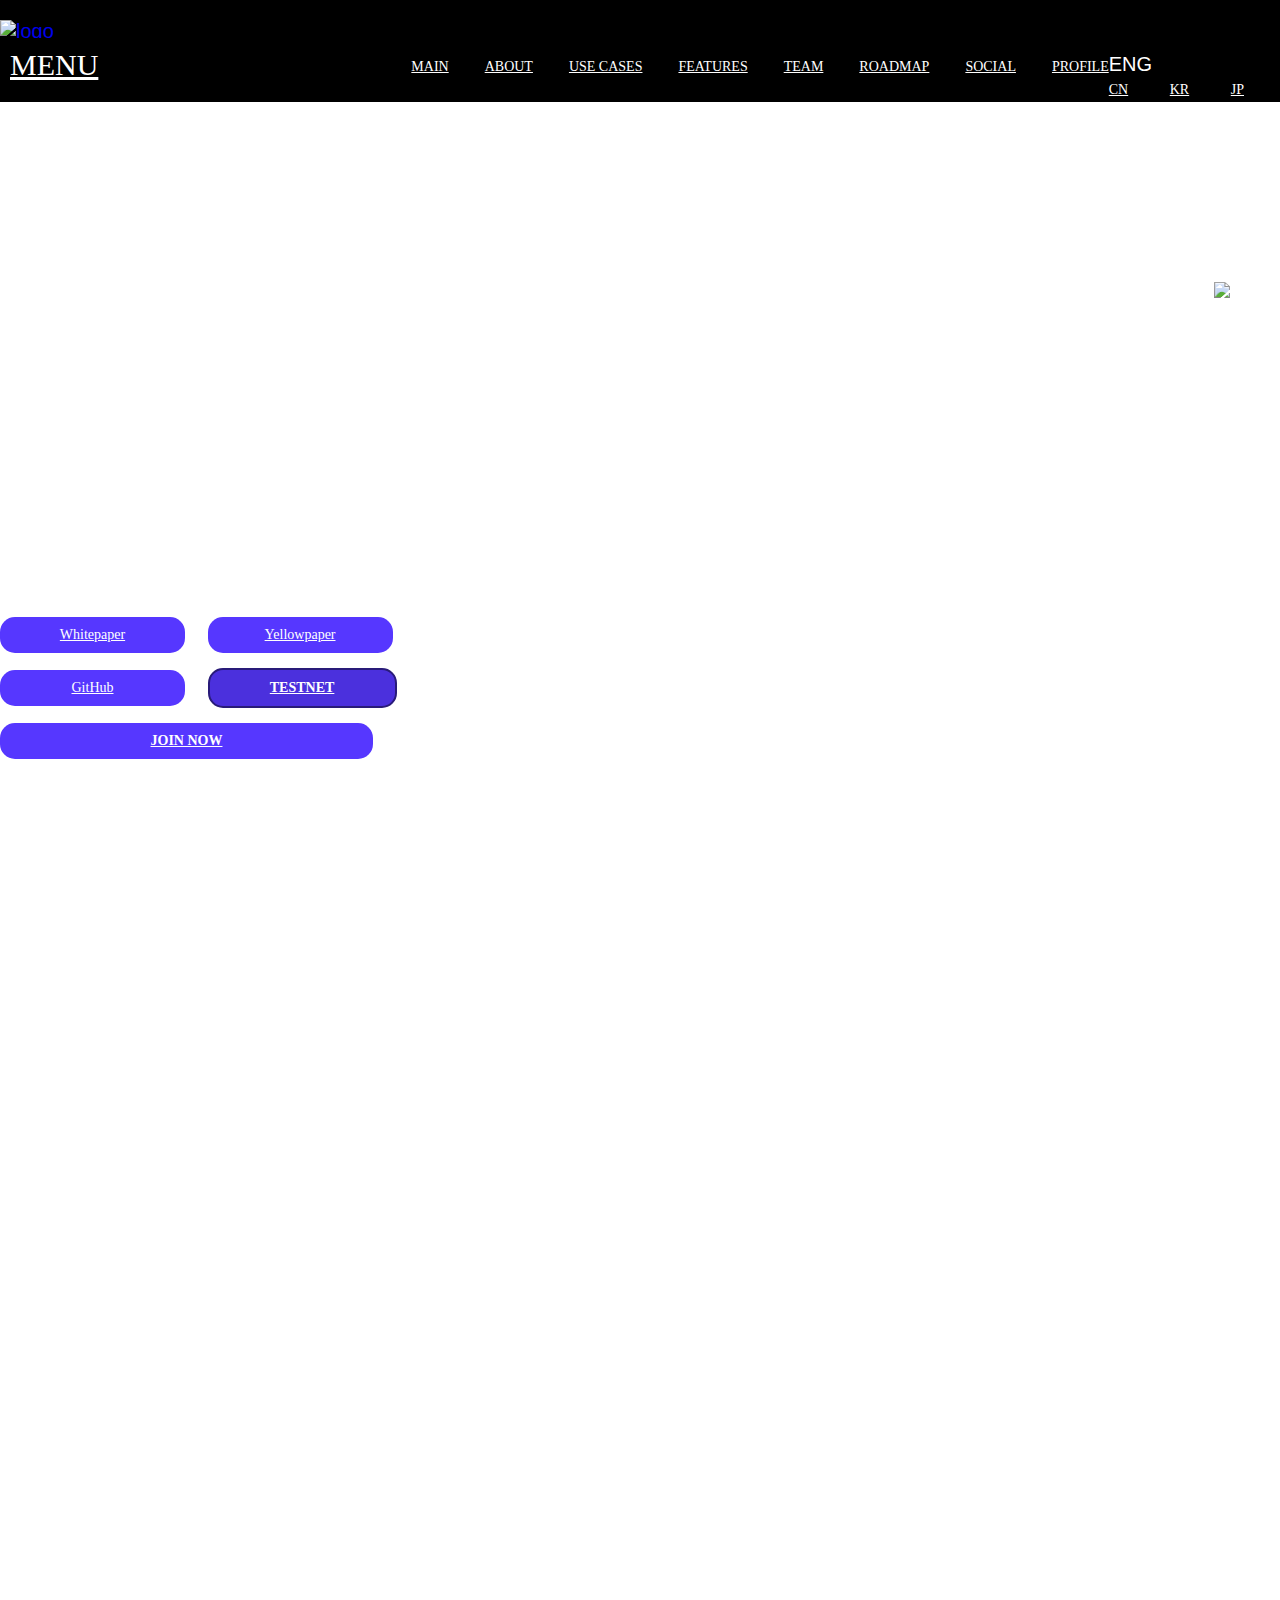
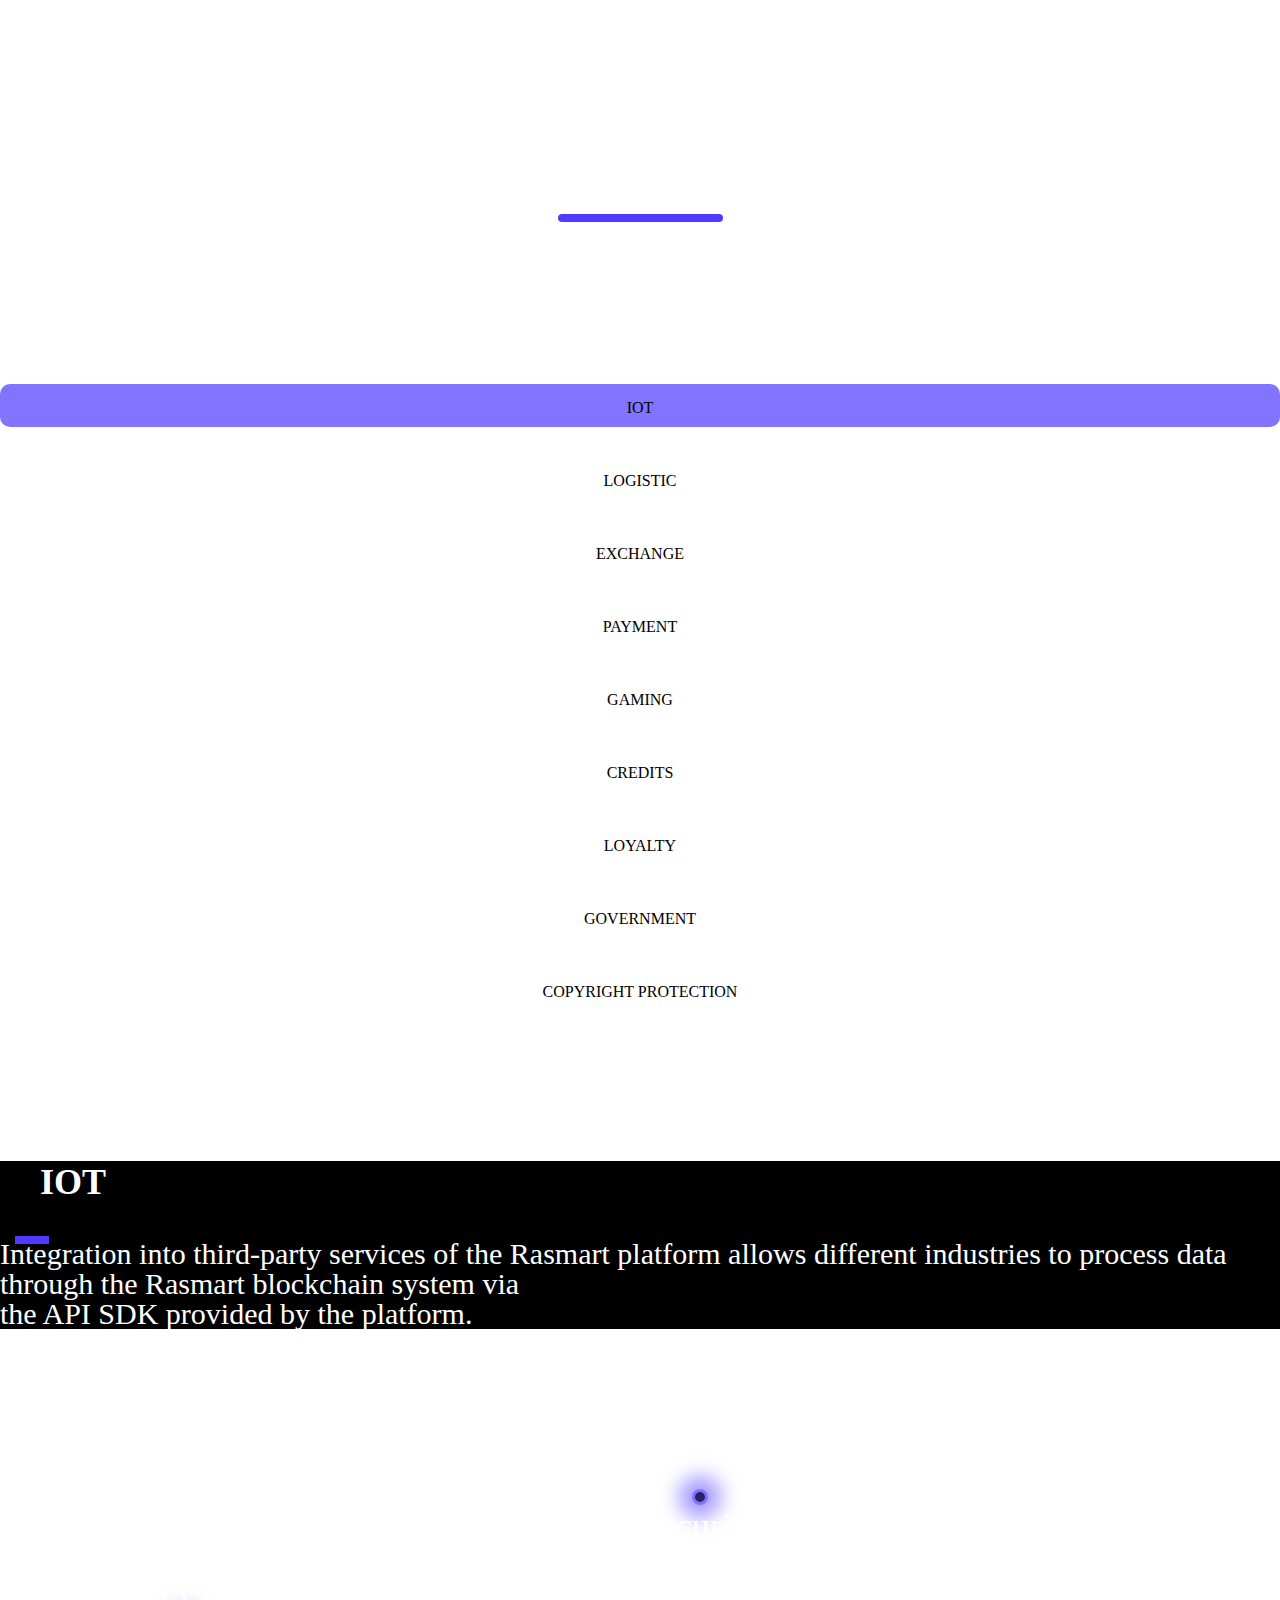
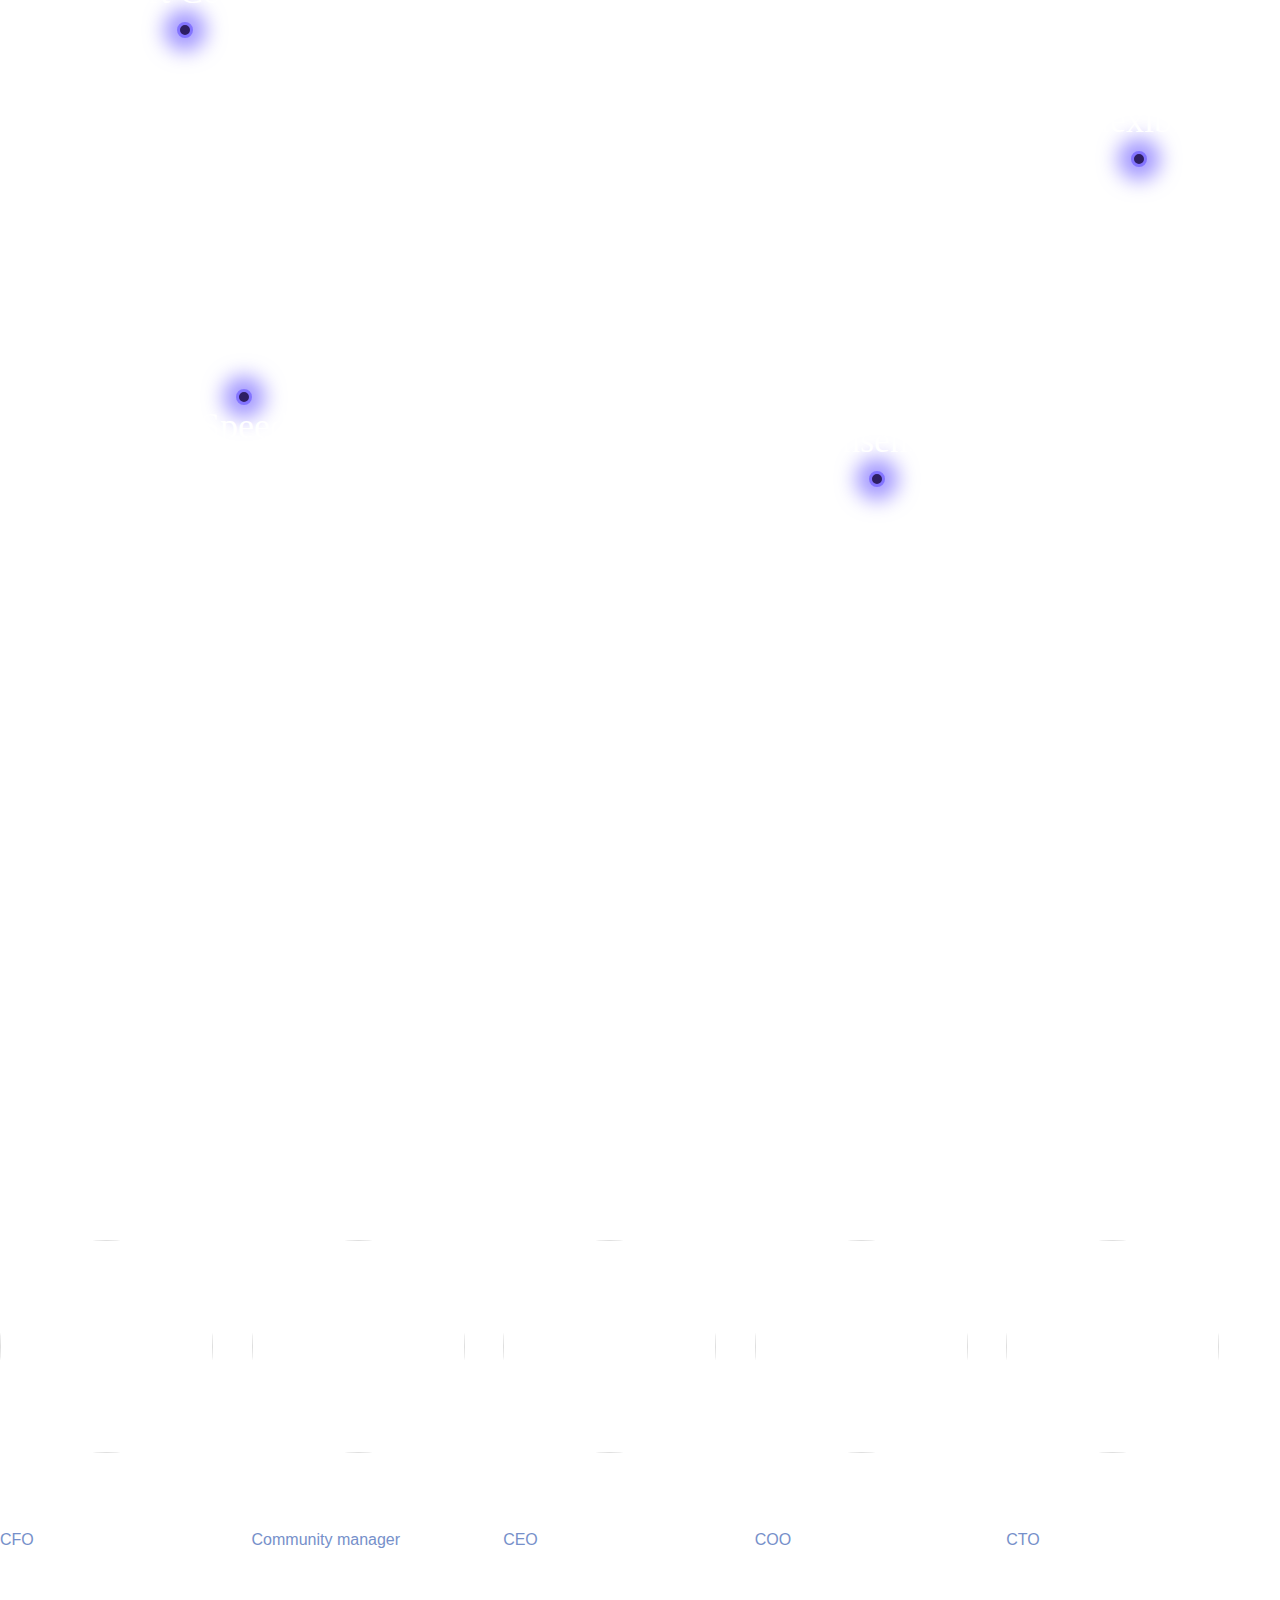
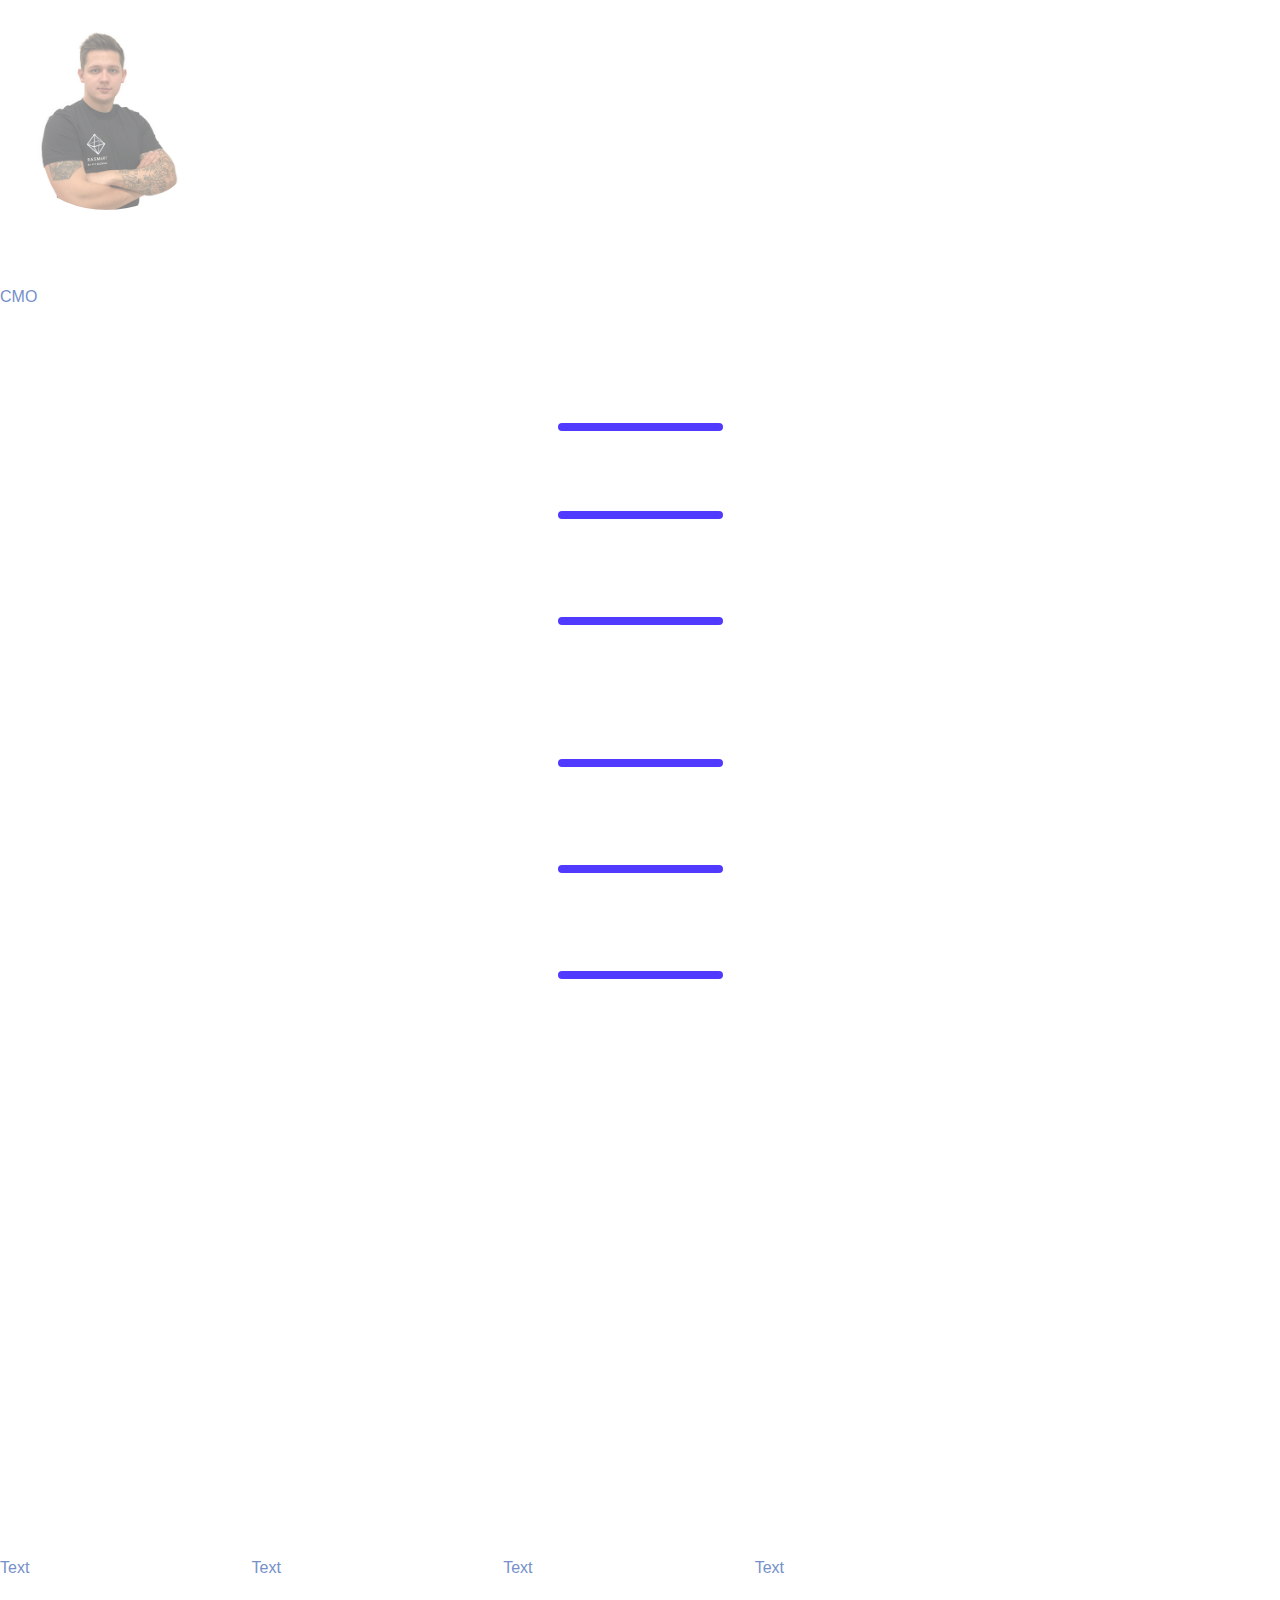
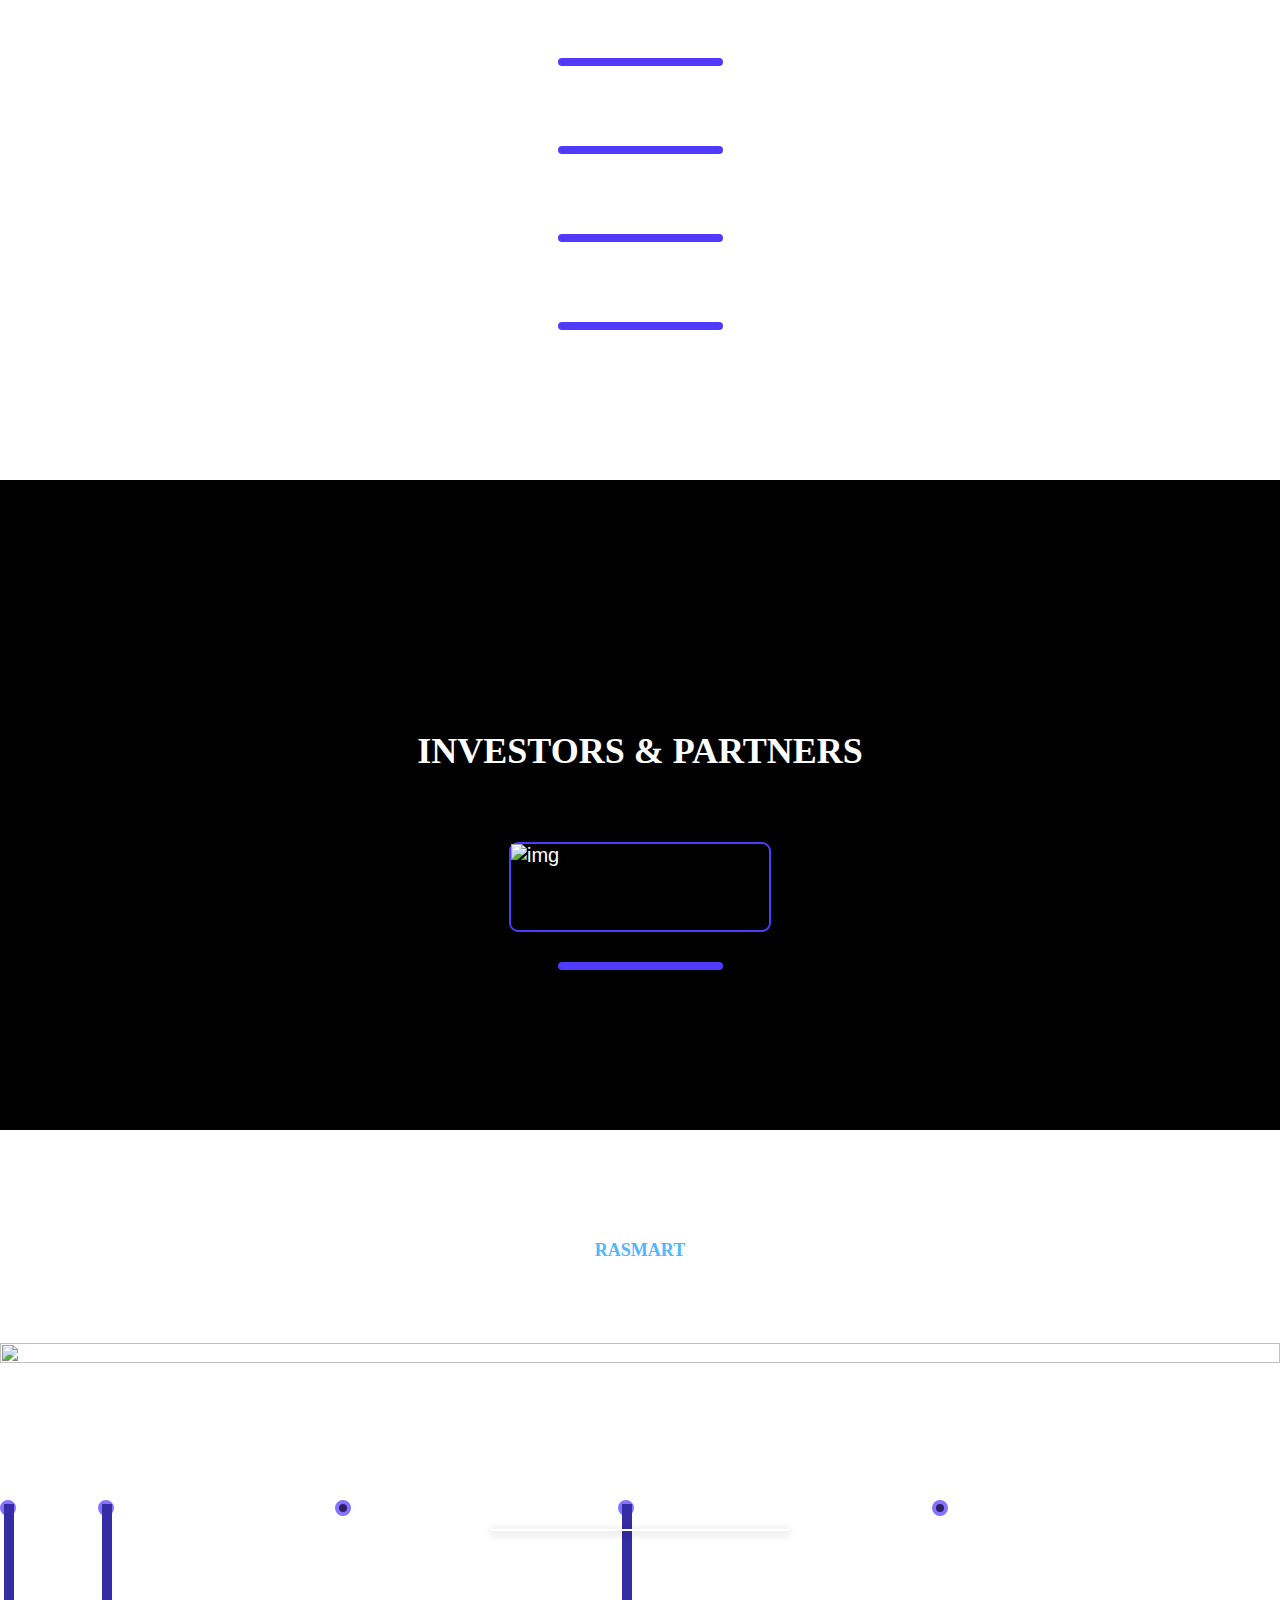
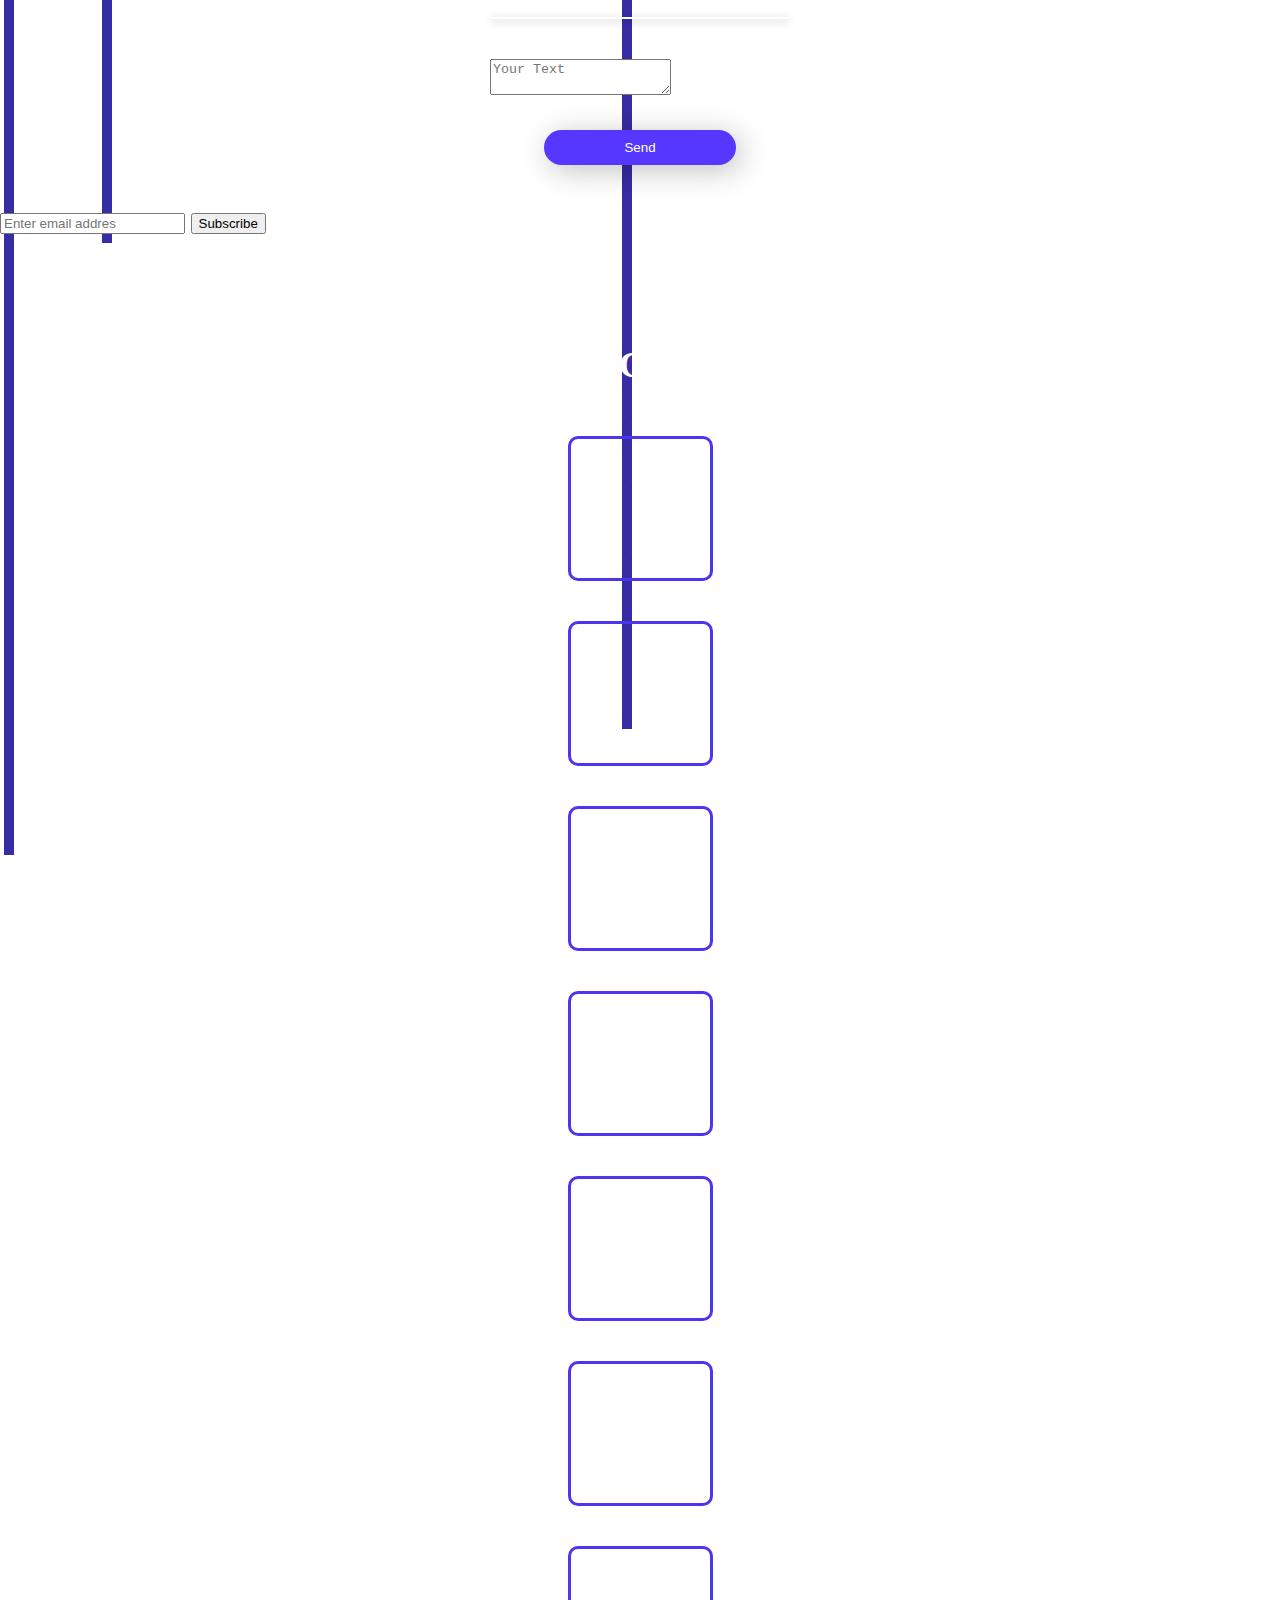
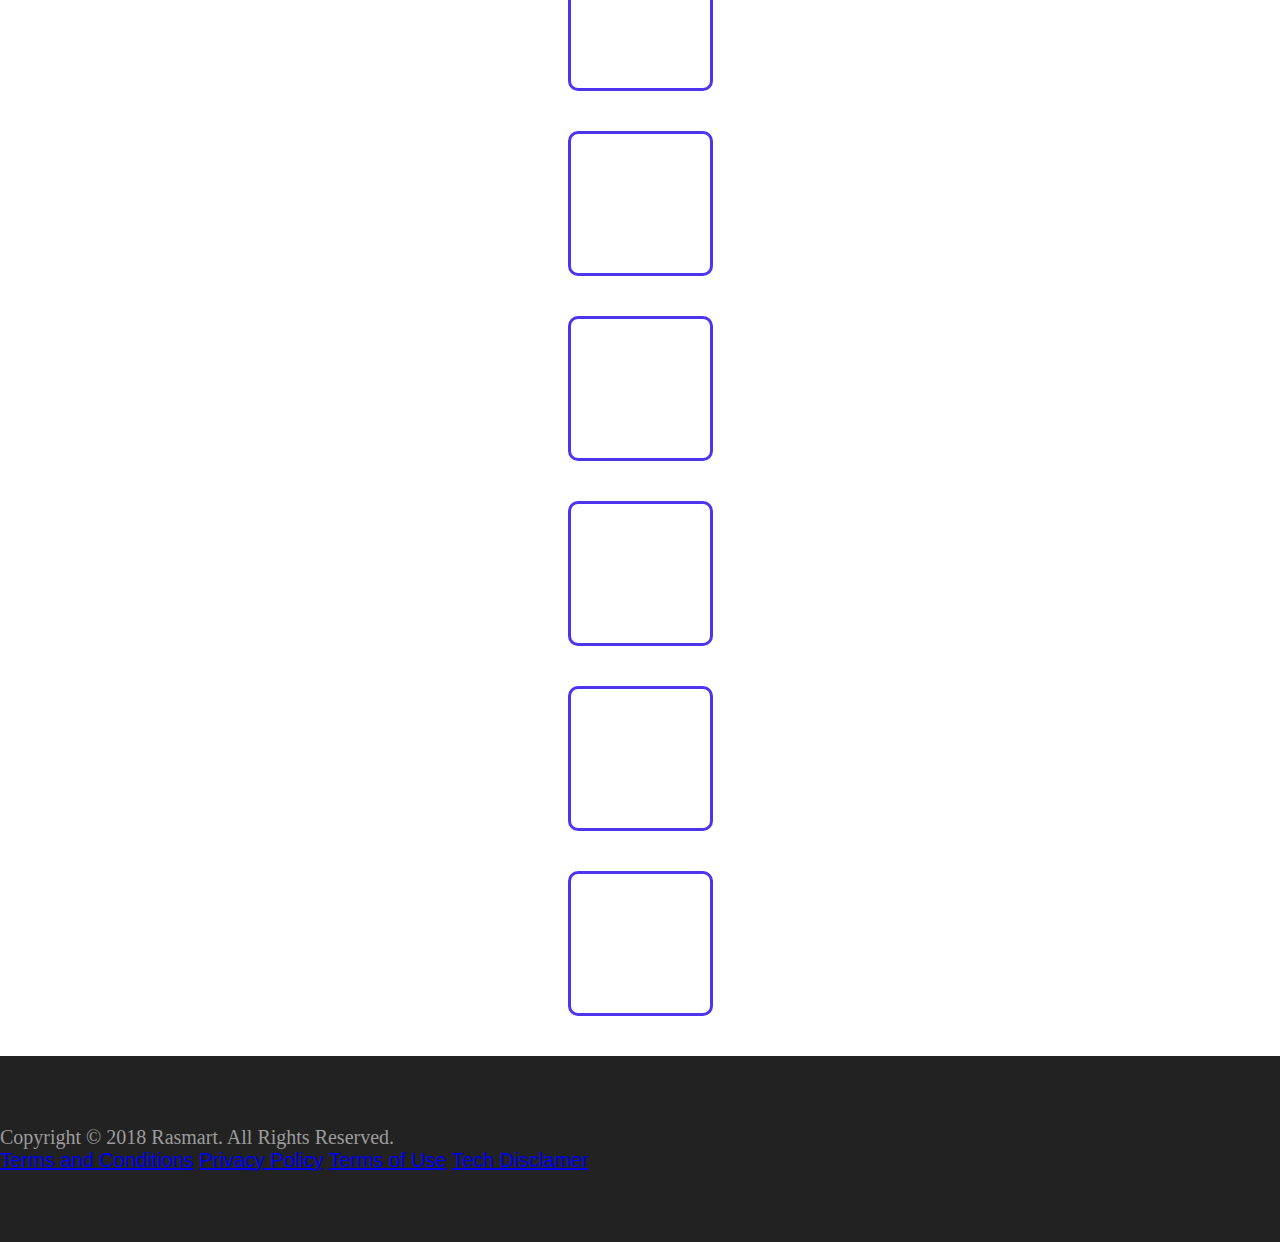
==== index.html @ b62a3954 "updated website" ====
<!DOCTYPE html>
<html lang="en">
<head>

<!-- Global site tag (gtag.js) - Google Analytics -->
<script async src="https://www.googletagmanager.com/gtag/js?id=UA-129917998-1"></script>
<script>
  window.dataLayer = window.dataLayer || [];
  function gtag(){dataLayer.push(arguments);}
  gtag('js', new Date());

  gtag('config', 'UA-129917998-1');
</script>


	<meta charset="UTF-8">
	<meta name="viewport" content="width=device-width, initial-scale=1">
	<meta name="description" content="Blockchain Rasmart specialized in expanding the potential of using financial services on the basis of a distributed registry, self-executing smart contracts and cryptocurrencies">

	<title>Rasmart -  Blockchain Platform</title>

	<link rel="stylesheet" href="https://use.fontawesome.com/releases/v5.2.0/css/all.css" integrity="sha384-hWVjflwFxL6sNzntih27bfxkr27PmbbK/iSvJ+a4+0owXq79v+lsFkW54bOGbiDQ" crossorigin="anonymous">
	<link rel="stylesheet" href="css/bootstrap.min.css">
	<link rel="stylesheet" href="css/sweetalert.css">
	<link rel="stylesheet" href="css/slick.css">
	<link rel="stylesheet" href="css/jquery.fancybox.min.css">
	<link rel="stylesheet" href="css/slick-theme.css">
	<link rel="stylesheet" href="css/fonts.css">
	<link rel="stylesheet" href="css/main.css">
	<link rel="stylesheet" href="css/media.css">


</head>
<body>



<header>
	<div class="header_top">
		<div class="container">
			<div class="row">
				<div class="col-lg-3 col-12 text-center">
					<a href="#"><img src="img/logo.png" alt="logo"></a>
				</div>
		        <div class="col-lg-9 d-none d-lg-block p0">
					<nav class="text-center">
						<ul class="nav_list text-center">
							<li class="nav_item">
								<a href="#main">Main</a>
							</li>
							<li class="nav_item">
								<a href="#video">About</a>
							</li>
							<li class="nav_item">
								<a href="#case">Use Cases</a>
							</li>
							<li class="nav_item">
								<a href="#features">Features</a>
							</li>
							<li class="nav_item">
								<a href="#team">Team</a>
							</li>
							<li class="nav_item">
								<a href="#timeline_sec">Roadmap</a>
							</li>
							<li class="nav_item">
								<a href="#social">Social</a>
							</li>
							<li class="nav_item ">
								<a href="/profile" class="PNEXB">PROFILE</a>
							</li>
							<li class="nav_item" >
								<div class="dropdown-lang">
								  <div class="dropbtn-lang">ENG</div>
								  <div class="dropdown-lang-content">
								    <a href="#">CN</a>
								    <a href="#">KR</a>
								    <a href="#">JP</a>
								  </div>
								</div>
							</li>
						</ul>
					</nav>
				</div>
			</div>

			<div class="row d-block d-lg-none text-center">
				<div class="col-12">
					<div class="mobmenu">
					  <ul>
					    <li class="dropdown">
					      
					      <a href="#" data-toggle="dropdown">Menu</a>
					      <input type="checkbox"/>
					      <ul class="dropdown-menu_list">
					        	<li class="nav_item">
								<a href="#main">Main</a>
							</li>
							<li class="nav_item">
								<a href="#video">About</a>
							</li>
							<li class="nav_item">
								<a href="#case">Use Cases</a>
							</li>
							<li class="nav_item">
								<a href="#features">Features</a>
							</li>
							<li class="nav_item">
								<a href="#team">Team</a>
							</li>
							<li class="nav_item">
								<a href="#timeline">Roadmap</a>
							</li>
							<li class="nav_item">
								<a href="#social">Social</a>
							</li>
							<li class="nav_item vbn">
								<a href="/profile" class="PNEXB">PROFILE</a>
							</li>
							<li>
								<div class="dropdown-lang">
								  <div class="dropbtn-lang">ENG</div>
								  <div class="dropdown-lang-content">
								    <a href="#">CN</a>
								    <a href="#">KR</a>
								    <a href="#">JP</a>
								  </div>
								</div>
							</li>
					      </ul>
					    </li>
					  </ul>
					</div>

					

				</div>
			</div>

			

		</div>
	</div>

	<div class="header_main" id="main">
		<div class="container">
			<div class="row">
				<div class="col-12">
					<div class="site_name">
						RASMART
					</div>
					<h1>
						Smart ways <br> to the Future.
					</h1>
				</div>	
			</div>

			<div class="row">
				<div class="col-lg-5 col-12">
					<div class="header__btn_wrapper">
						<a href="doc/WhitePaper.pdf" class="header__btn" target="_blank">Whitepaper</a>
						<a href="#" class="header__btn mr0 soon_btn">Yellowpaper</a>
					</div>
				</div>
			</div>

			<div class="row">
				<div class="col-lg-5 col-12">
					<div class="header__btn_wrapper">
						<a href="https://github.com/Ra-Smart" class="header__btn">GitHub</a>
						<a href="#" class="header__btn mr0 upper testnet_animat soon_btn" 
					><b>Testnet</b></a>
					
					</div>
				</div>
			</div>
			<div class="row">
				<div class="col-lg-5 col-12">
					<div class="header__btn_wrapper">
						<a href="/profile" class="header__btn_big"><b>JOIN NOW</b></a>
					</div>
				</div>
			</div>


			<img src="img/header_figur.png" alt="figure" class="header_figure d-none d-lg-block">
		</div>
	</div>
</header>

<section class="video_section" id="video">




	<div class="container">
		<div class="row text-center">
			<div class="col-12">
				<h2>
					Rasmart is a platform built on  Blockchain 	technologies.
				</h2>

				<div class='play_btn_box'>
				  <a href="youtube" data-fancybox="video" class='playBut'>
				    
				<!-- Generator: Adobe Illustrator 19.0.0, SVG Export Plug-In  -->
				<svg version="1.1"
					 xmlns="http://www.w3.org/2000/svg" xmlns:xlink="http://www.w3.org/1999/xlink" xmlns:a="http://ns.adobe.com/AdobeSVGViewerExtensions/3.0/"
					 x="0px" y="0px" width="60px" height="60px" viewBox="0 0 213.7 213.7" enable-background="new 0 0 213.7 213.7"
					 xml:space="preserve">

				<polygon class='triangle' id="XMLID_18_" fill="none" stroke-width="7" stroke-linecap="round" stroke-linejoin="round" stroke-miterlimit="10" points="
					73.5,62.5 148.5,105.8 73.5,149.1 "/>
				  
				<circle class='circle' id="XMLID_17_" fill="none"  stroke-width="7" stroke-linecap="round" stroke-linejoin="round" stroke-miterlimit="10" cx="106.8" cy="106.8" r="103.3"/>
				</svg>
  
				  </a>
			</div>
			</div>	
		</div>
	</div>	
</section>

<section class="cases" id="case">
	<div class="container">
		<div class="row text-center">
			<div class="col-12">
				<div class="casee_info">
					Rasmart specialized in expanding the potential of using financial services on the basis of a distributed registry, self-executing smart contracts and cryptocurrencies.
				</div>
			</div>
		</div>

		<div class="row">
			<div class="col-12">
				<h2 class="cases_title">
					USE CASES
				</h2>
			</div>
		</div>

		<div class="row ">
			<div class="col-md-4 col-sm-6 col-12">
				<a class="cases_btn IOT btnback" >IOT</a>
			</div>
			<div class="col-md-4 col-sm-6 col-12">
				<a class="cases_btn logistic" >logistic</a>
			</div>
			<div class="col-md-4 col-sm-6 col-12">
				<a class="cases_btn exchange " >exchange </a>
			</div>
			<div class="col-md-4 col-sm-6 col-12">
				<a class="cases_btn payment" >payment</a>
			</div>
			<div class="col-md-4 col-sm-6 col-12">
				<a class="cases_btn gaming" >Gaming</a>
			</div>
			<div class="col-md-4 col-sm-6 col-12">
				<a class="cases_btn credits" >Credits</a>
			</div>
			<div class="col-md-4 col-sm-6 col-12">
				<a class="cases_btn loyalty" >Loyalty</a>
			</div>
			<div class="col-md-4 col-sm-6 col-12">
				<a class="cases_btn government" >Government</a>
			</div>
			<div class="col-md-4 col-sm-6 col-12">
				<a class="cases_btn copyright" >Copyright protection</a>
			</div>
			<div id="scroll_text"></div>
		</div>
		
	</div>
</section>

<section class="cases_text">
	<div class="container">
		<div class="row">
			<div class="col-12">
				<div class="cases__content_box iot-content">
					<h3 id="iot" id="iot">
						IOT
					</h3>
					<p class="cases__content_text">
						Integration into third-party services of the Rasmart platform allows different industries to process data through the Rasmart blockchain system via <br>the API SDK provided by the platform.
					</p>
				</div>
				<div class="cases__content_box logistic-content hide">
					<h3>
						Logistic
					</h3>
					<p class="cases__content_text">
						Development of automated systems adapted to the client providing distribution of goods with an integrated SLA delivery agent. <br> 
						This will ensure transparent control over employees,<br> 
						Automation of processes using smart contracts with the possibility of automatic reconciliation, expedited settlement and automatic control of execution. 

					</p>
				</div>
				<div class="cases__content_box exchange-content hide">
					<h3>
						Exchange 
					</h3>
					<p class="cases__content_text">
						Automation of payment systems of the banking industry with
						the possibility of scaling at the level of a separate unit and
						inter-branch exchange. Opportunities A unified protocol for the
						issue, storage, transfer of financial assets Distributed network
						with a public registry system of accounts with public and
						private keys. Security systems. Built-in programming language
						for creating services.
					</p>
				</div>
				<div class="cases__content_box payment-content hide">
					<h3>
						Payment system 
					</h3>
					<p class="cases__content_text">
						Use of RAS cryptocurrency for calculations. The business can use the RAS cryptocurrency as a payment unit between the parties of the transactions.
						<br>
						This will enable automatic exchange of  RAS for fiat and other currencies through the exchange's API. Using other cryptocurrencies for transfers.


					</p>
				</div>
				<div class="cases__content_box gaming-content hide">
					<h3>
						Gaming
					</h3>
					<p class="cases__content_text">
						Blockchain 	nologies will increase trust in game services due to openness and guarantee of preventing fraud by the organizators.  <br>
						Blockchain provides the ability to perform transactions not from bank cards and accounts, but using Rasmart coins (RAS), that is, the crypto currency is used as a settlement facility inside the game.

					</p>
				</div>
				<div class="cases__content_box credits-content hide">
					<h3>
						Credits 
					</h3>
					<p class="cases__content_text">
						Loans for individuals and legal entities in cryptocurrency with the use of a robot based on a smart contract. Processing of Borrowers. 	<br>
						Processing of applications is conducted not on the server of the Lender, but in the blockchain. The decision will be taken by a smart contract based on credit history and scoring services. Extradition in cryptocurrency.

					</p>
				</div>
				<div class="cases__content_box loyalty-content hide">
					<h3>
						Loyalty 
					</h3>
					<p class="cases__content_text">
						Traditional loyalty programs are difficult to maintain and inconvenient for users. Blockchain Rasmart, being an operating platform of a new type, is able to change the situation Blockchain Rasmart can act as an operating platform where all interaction occurs, and tokens released on the platform are scores accrued for actions. 

					</p>
				</div>
				<div class="cases__content_box government-content hide">
					<h3>
						Government  
					</h3>
					<p class="cases__content_text">
						Payment of utility bills through the system, decentralized
						encrypted storage.
					</p>
				</div>
				<div class="cases__content_box copyright-content hide">
					<h3>
						Copyright protection
					</h3>
					<p class="cases__content_text">
							nology allows to register information about a work in an
						unchanged and decentralized network of detachments. The
						service user downloads a unique number (hash) of a work
						created using a special program.<br><br>
						The rightsholder places this number in the distributed registry
						of the Rasmart blockchain After the data on authorship are
						recorded in the blockchain, it is no longer possible to change
						them. Data specified in the blockchain can not be changed
						Availability of the service - the record about authorship can be
						made by any participant of the system, reading information is
						free. Secure storage and updating of data on digital objects of
						intellectual property. Protection of both the author and the user
						from violations of their rights.
					</p>
				</div>
			</div>
		</div>
	</div>
</section>


<section class="figure_sec" id="features">
	<div class="container">
		<div class="row">
			<div class="col-12">
				<div class="figure_sec_wrapper">
					
					<div class="line_content_wrapper flexible_block">
						<div class="link_line flexibleline">
							<img src="img/flexibleline.png" alt="">
						</div>

						<div class="figure_sec_text">
							Flexible
							<div class="figure_sec_point figure_info-win" data-figure_info-win="Cross-platform API allowing to implement <br> the process  of integration with <br>platforms realized with the
							use of various <br>	nological approaches."></div>
						</div>
					</div>


					<div class="line_content_wrapper security_block">
						<div class="link_line securityline">
							<img src="img/securityline.png" alt="" class="d-none d-md-block">
							<img src="img/securityline1.png" alt="" class="d-block d-md-none">
						</div>

						<div class="figure_sec_text">
							<div class="figure_sec_point figure_info-win" data-figure_info-win="
							- Hash-function <br>
							- Blake2s <br>
							- Digital signature scheme(Elliptical curves)"></div>
							Security
						</div>
					</div>

					<div class="line_content_wrapper contact_block">
						<div class="figure_sec_text figure_sec_text-contact">
							Own Smart Contracts
							<div class="figure_sec_point figure_info-win" data-figure_info-win="
							- Small <br>
							- Fast <br>
							- Protected from malicious modifications<br>
							- Lua-based<br>
							- Proprietary standard and sdk
							"></div>
							
						</div>
						<div class="link_line contactline">
							<img src="img/contactline.png" alt="">
						</div>
					</div>

					<div class="line_content_wrapper consensus_block">
						<div class="figure_sec_text">
							Consensus
							<div class="figure_sec_point figure_info-win" data-figure_info-win="Modified algorithm of Byzantine generals <br> (with the mechanism of secure <br>selection of
							candidates for trusted nodes)"></div>
							
						</div>
						<div class="link_line consensusline">
							<img src="img/consensusline.png" alt="" class="d-none d-md-block">
							<img src="img/consensusline1.png" alt="" class="d-block d-md-none">

						</div>
					</div>

					<div class="line_content_wrapper speed_block">
						<div class="figure_sec_text">
							
							<div class="figure_sec_point figure_info-win" data-figure_info-win="
							- High transaction processing speed <br> 
							- Low loss percentage"></div>
							Speed
						</div>
						<div class="link_line speedline">
							<img src="img/speedline.png" alt="">
						</div>
					</div>
					
						<img src="img/figure_sec.png" alt="" class="figure_sec_main-figure">
					
				</div>
			</div>	
		</div>
	</div>
</section>

<section class="team-advisors">
	<div class="container">
		<div class="row text-center">
			<div class="col-12">
				<h2 id="team">
					TEAM
				</h2>
			</div>
		</div>
		<div class="row">
			<div class="col-xl-10 col-12 offset-xl-1">
				<div class="team_slider_wrapper">
					<div class="team_slider_foto">
						<div class="team_slider_item text-center">
							<div class="slider_circle_light">
								<img src="img/2.png" alt="">
							</div>
							<h5>
								Svetlana Levshina
							</h5>

							<span class="sp-info">
								CFO
							</span>
						</div>
						<div class="team_slider_item text-center">
							<div class="slider_circle_light">
								<img src="img/4.png" alt="">
							</div>
							<h5>
								Inessa Ten 
							</h5>

							<span class="sp-info">
								Community manager 
							</span>
						</div>
						<div class="team_slider_item text-center">
							<div class="slider_circle_light">
								<img src="img/5.png" alt="">
							</div>
							<h5>
								Alexandr Raag 
							</h5>

							<span class="sp-info">
								CEO 
							</span>
						</div>
						<div class="team_slider_item text-center">
							<div class="slider_circle_light">
								<img src="img/6.png" alt="">
							</div>
							<h5>
								Sergey Safronenko 
							</h5>

							<span class="sp-info">
								COO
							</span>
						</div>
						<div class="team_slider_item text-center">
							<div class="slider_circle_light">
								<img src="img/7.png" alt="">
							</div>
							<h5>
								Dergachev Boris
							</h5>

							<span class="sp-info">
								CTO 
							</span>
						</div>
						<div class="team_slider_item text-center">
							<div class="slider_circle_light">
								<img src="img/8.png" alt="">
							</div>
							<h5>
								Vladislav Cherkasov 
							</h5>

							<span class="sp-info">
								CMO 
							</span>
						</div>
					</div>

					<div class="team_slider_info">
						<div class="team_slide_info text-center">
							<p class="slide_info_text ">
								(MSU) Lomonosov Moscow State University,<br>  27 years of successful business experience,<br> Extensive experience in Venture Capital.
							</p>
						</div>
						<div class="team_slide_info text-center">
							<p class="slide_info_text ">
								Public Relations in Korea
							</p>
						</div>
						<div class="team_slide_info text-center">
							<p class="slide_info_text ">
								Senior C++ developer, <br>Extensive experience in startup.
							</p>
						</div>
						<div class="team_slide_info text-center">
							<p class="slide_info_text ">
								 Russian Academy of National Economy and Public <br> Administration under the President of the Russian <br> Federation, Art Capital Group, Art Pictures Studio, <br> WEIT media.
							</p>
						</div>
						<div class="team_slide_info text-center">
							<p class="slide_info_text ">
								Senior C++ developer, 
								<br>
								have experience in Aeroflot school, MapVis.
							</p>
						</div>
						<div class="team_slide_info text-center">
							<p class="slide_info_text ">
								Crypto-marketer with 2 years of experience <br>working with the blockchain startups.
							</p>
						</div>
					</div>
				</div>
			</div>
		</div>


	<!-- Advisors HIDE-->

		<div class="row text-center d-none">
			<div class="col-12">
				<h2 id="advisors">
					Advisors
				</h2>
			</div>
		</div>
		<div class="row d-none">
			<div class="col-xl-10 col-12 offset-xl-1">
				<div class="team_slider_wrapper">
					<div class="team_slider_foto-advisors " id="second">
						<div class="team_slider_item text-center">
							<div class="slider_circle_light">
								
							</div>
							<h5>
								Name
							</h5>

							<span class="sp-info">
								Text
							</span>
						</div>
						<div class="team_slider_item text-center">
							<div class="slider_circle_light">
								
							</div>
							<h5>
								 Name
							</h5>

							<span class="sp-info">
								Text
							</span>
						</div>
						<div class="team_slider_item text-center">
							<div class="slider_circle_light">
								
							</div>
							<h5>
								 Name
							</h5>

							<span class="sp-info">
								Text 
							</span>
						</div>
						<div class="team_slider_item text-center">
							<div class="slider_circle_light">
								
							</div>
							<h5>
								Name
							</h5>

							<span class="sp-info">
								Text 
							</span>
						</div>
					</div>

					<div class="team_slider_info-advisors" >
						<div class="team_slide_info text-center">
							<p class="slide_info_text ">
								TEXT
							</p>
						</div>
						<div class="team_slide_info text-center">
							<p class="slide_info_text ">
								TEXT
							</p>
						</div>
						<div class="team_slide_info text-center">
							<p class="slide_info_text ">
								TEXT
							</p>
						</div>
						<div class="team_slide_info text-center">
							<p class="slide_info_text ">
								TEXT
							</p>
						</div>
					</div>
				</div>
			</div>
		</div>
	</div>	
</section>

<!-- Partners HIDE-->

<section class="partners " id="partners">
	<div class="container">
		<div class="row">
			<div class="col-12">
				<h2 class="partners_title">
					INVESTORS & PARTNERS
				</h2>
			</div>
		</div>

		<div class="row text-center">
				<!-- <div class="col-xl-3 col-lg-4 col-sm-6 col-12">
					<div class="partner_block">
						<img src="img/partner_1.png" alt="img">
					</div>
				</div> -->
				<div class="col-lg-4 offset-lg-4 col-sm-6 offset-sm-3 
				col-12">
					<div class="partner_block">
						<img src="img/partner_1.png" alt="img">
					</div>
				</div>
		</div>

		<div class="partnerl_underline"></div>
	</div>
</section>

<section class="timeline_sec" id="timeline_sec">
	<div class="container ">
		<div class="row">
			<div class="col-12">
				<h2 class="timeline_title">
					ROADMAP
				</h2>
			</div>
		</div>

		<div class="row ">
			<div class="col-12 ">
				<div class="timeline_wrapper">
					<img src="img/timeline2.png" alt="" class="timeline_img
					d-none d-md-block">
					<img src="img/timeline3.png" alt="" class="timeline1_img
					d-block d-md-none">
					
					<div>
						<div class="timeline_circle timeline_circle-first tooltip_timeline">
							<div class="tooltip-down tooltip_timeline-content-down">
			 			   		<div class="tooltip-arrow-down tooltip_timeline-arrow-down"></div>
			    					<div class="tooltip_text text-left">
			    						<div>
			    							<span>1.</span>
											Idea generation
			    						</div>
			    						<div>
			    							<span>2.</span>
											Organization of the team
			    						</div>
			    						<div>
			    							<span>3.</span>
											Development of the functions of the decision-making module
			    						</div>
									</div>
							</div>
						</div>
					</div>

					<div>
						<div class="timeline_circle timeline_circle-second
						tooltip_timeline">
							<div class="tooltip_timeline-content">
			 			   		<div class="tooltip_timeline-arrow"></div>
			    				<div class="tooltip_text text-left">
			    					<div>
			    						<span>1.</span>
										Prototyping of the visual part of the project
			    					</div>
			    					<div>
			    						<span>2.</span>
										Private platform presentation, sale of tokens

			    					</div>
			    					<div>
			    						<span>3.</span>
										Testnet optimization
										Search for partners
			    					</div>
								</div>
							</div>

						</div>
					</div>

					<div>
						<div class="timeline_circle timeline_circle-third
						tooltip_timeline">
							<div class="tooltip-down tooltip_timeline-content-down">
			 			   		<div class="tooltip-arrow-down tooltip_timeline-arrow-down"></div>
			    				<div class="tooltip_text text-left">
			    					<div>
			    						<span>1.</span>
										Refinement decision module
			    					</div>
			    					<div>
			    						<span>2.</span>
										Optimize API usage
			    					</div>
			    					<div>
			    						<span>3.</span>
										Implementing a cluster of multiple entry points
			    					</div>
			    					<div>
			    						<span>4.</span>
										Basic functionality of smart contracts
			    					</div>
			    					<div>
			    						<span>5.</span>
										Rebranding the visual part
			    					</div>
			    					<div>
			    						<span>6.</span>
										Wallet implementation for various platforms
			    					</div>
			    					<div>
			    						<span>7.</span>
										Preview version of the service data collection controller
			    					</div>
			    					<div>
			    						<span>8.</span>
										Public tokensale
			    					</div>
								</div>
							</div>
						</div>
					</div>

					<div>
						<div class="timeline_circle timeline_circle-fourth
						tooltip_timeline">
							<div class="tooltip_timeline-content">
			 			   		<div class="tooltip_timeline-arrow"></div>

			    				<div class="tooltip_text text-left">
			    					<div>
			    						<span>1.</span>
										Full implementation of the decision module
			    					</div>
			    					<div>
			    						<span>2.</span>
										Developing a split API model
			    					</div>
			    					<div>
			    						<span>3.</span>
										Database optimization (big data, high load)

			    					</div>
			    					<div>
			    						<span>4.</span>
										Implementation of the basic version of the SDK for the development of smart contracts

			    					</div>
			    					<div>
			    						<span>5.</span>
										New design of loading large amounts of data in explorer

			    					</div>
			    					<div>
			    						<span>6.</span>
										Implementation of an additional layer of data encryption

			    					</div>
			    					<div>
			    						<span>7.</span>
										Refinement of the functional of the collection of reliable financial data
			    					</div>
			    				</div>
							</div>
						</div>
					</div>

					<div>
						<div class="timeline_circle timeline_circle-fifth
						tooltip_timeline">
							<div class="tooltip-down tooltip_timeline-content-down">
			 			   		<div class="tooltip-arrow-down tooltip_timeline-arrow-down"></div>

			    				<div class="tooltip_text text-left">
			    					<div>
			    						<span>1.</span>
										Decision Module: Parallel Processing of Pre-Transaction Pools
			    					</div>
			    					<div>
			    						<span>2.</span>
										The release of providing trusted data in a secure module for collecting reliable financial data
			    					</div>
			    					<div>
			    						<span>3.</span>
										Refinement API functionality
			    					</div>
			    					<div>
			    						<span>4.</span>
										Release of the release version of the smart contract SDK

			    					</div>
			    					<div>
			    						<span>5.</span>
										Refinement of the web wallet security system

			    					</div>
			    					<div>
			    						<span>6.</span>
										Wallet release version
			    					</div>
			    				</div>
							</div>
						</div>
					</div>
				</div>
				
			</div>
		</div>
	</div>
</section>

<section class="form_block">
	<div class="container">
		<div class="row">
			<div class="col-12">
				<div class="modal__form_title text-center">
      			CONTACT US
      		</div>
			</div>	
		</div>
		<div class="row">
			<div class="col-md-6 col-12">
    			<div class="modal-box">
      		
	     		 	<form  action="#" class="form_modal" method="post">
				 	<label class="lblInp m-btm-40" for="name">
				    <input type="name" id="name" name="user_name" required>
				    <label for="name">Name</label>
				    <i class="fas fa-user-alt" aria-hidden="true"></i>

				  	</label>
				   	<label class="lblInp m-btm-40" for="mail">
				    <input type="email" id="mail" name="user_email"required>
				    <label for="mail">E-mail</label>
				    <i class="fa fa-envelope" aria-hidden="true"></i>
				  	</label>
 					<textarea name="" id="" placeholder="Your Text" required></textarea>


				 	 <button type="submite" class="modal__form_btn">Send</button>


					</form>
	    		</div>
			</div>

			<div class="col-md-6 col-12">
				<div class="form_block_sub">
					<form action="#">
						<input type="email" placeholder="Enter email addres">
						<button>Subscribe</button>
					</form>
				</div>
			</div>
		</div>
	</div>
</section>

<section class="social" id="social">
	<div class="container">
		<div class="row">
			<div class="col-12">
				<h2 class="social_title">
					SOCIAL
				</h2>
			</div>
		</div>

		<div class="row text-center">
			<div class="col-xl-2 col-sm-3 col-6 offset-xl-2">
				<div class="social_icon text-center">
					<a href="https://t.me/rasmart_chat"><img src="img/telegram.png" alt="" class="social_icons_img"></a>
				</div>
			</div>
			<div class="col-xl-2 col-sm-3 col-6 ">
				<div class="social_icon text-center">
					<a href="https://github.com/Ra-Smart"><img src="img/github.png" alt="" class="social_icons_img"></a>
				</div>
			</div>
			<div class="col-xl-2 col-sm-3 col-6">
				<div class="social_icon text-center">
					<a href="https://medium.com/@rasmart.info"><img src="img/mlogo.png" alt="" class="social_icons_img"></a>
				</div>
			</div>
			<div class="col-xl-2 col-sm-3 col-6">
				<div class="social_icon text-center">
					<a href="https://www.facebook.com/Rasmart-732079447132984/"><img src="img/facebook.png" alt="" class="social_icons_img"></a>
				</div>
			</div>
			
			
			
		</div>
		<div class="row text-center">
			<div class="col-xl-2 col-sm-3 col-6 offset-xl-2">
				<div class="social_icon text-center">
					<a href="https://twitter.com/RASMART_INFO"><img src="img/twitter.png" alt="" class="social_icons_img"></a>
				</div>
			</div>
			<div class="col-xl-2 col-sm-3 col-6  ">
				<div class="social_icon text-center">
					<a href="https://www.youtube.com/channel/UCVvkkHEkESSxgS7xcS-vjIg?disable_polymer=true"><img src="img/youtube.png" alt="" class="social_icons_img"></a>
				</div>
			</div>
			<div class="col-xl-2 col-sm-3 col-6 ">
				<div class="social_icon text-center">
					<a href="https://www.reddit.com/user/rasmart"><img src="img/reddit.png" alt="" class="social_icons_img"></a>
				</div>
			</div>
			<div class="col-xl-2 col-sm-3 col-6 ">
				<div class="social_icon text-center">
					<a href="#"><img src="img/trith.png" alt="" class="social_icons_img"></a>
				</div>
			</div>
			
		</div>
		<div class="row text-center">
			<div class="col-xl-2 col-sm-3 col-6 offset-xl-2">
				<div class="social_icon text-center">
					<a href="#"><img src="img/stimit.png" alt="" class="social_icons_img"></a>
				</div>
			</div>
			<div class="col-xl-2 col-sm-3 col-6 ">
				<div class="social_icon text-center">
					<a href="#"><img src="img/wechat.png" alt="" class="social_icons_img"></a>
				</div>
			</div>
			<div class="col-xl-2 col-sm-3 col-6 ">
				<div class="social_icon text-center">
					<a href="#"><img src="img/kakotalka.png" alt="" class="social_icons_img"></a>
				</div>
			</div>
			
			<div class="col-xl-2 col-sm-3 col-6 ">
				<div class="social_icon text-center">
					<a href="#"><img src="img/golos.png" alt="" class="social_icons_img"></a>
				</div>
			</div>
			
			
			
			
		</div>
	</div>
</section>

<footer class="footer">
	<div class="container">
		<div class="row text-center">
			<div class="col-12">
				<span class="footer_text">
					Copyright © 2018 Rasmart. All Rights Reserved.
				</span>
				<br>
				<a href="doc/tac.pdf">Terms and Conditions</a>
				<a href="#">Privacy Policy</a>
				<a href="#">Terms of Use</a>
				<a href="doc/td.pdf">Tech Disclamer</a>
			</div>
		</div>
	</div>
</footer>

<!-- Modal
<div class="modal-overlay">
  <div class="modal">
    
    <a class="close-modal">
      <svg viewBox="0 0 20 20">
        <path fill="#000000" d="M15.898,4.045c-0.271-0.272-0.713-0.272-0.986,0l-4.71,4.711L5.493,4.045c-0.272-0.272-0.714-0.272-0.986,0s-0.272,0.714,0,0.986l4.709,4.711l-4.71,4.711c-0.272,0.271-0.272,0.713,0,0.986c0.136,0.136,0.314,0.203,0.492,0.203c0.179,0,0.357-0.067,0.493-0.203l4.711-4.711l4.71,4.711c0.137,0.136,0.314,0.203,0.494,0.203c0.178,0,0.355-0.067,0.492-0.203c0.273-0.273,0.273-0.715,0-0.986l-4.711-4.711l4.711-4.711C16.172,4.759,16.172,4.317,15.898,4.045z"></path>
      </svg>
    </a>

    <div class="modal-box">
      		<div class="modal__form_title text-center">
      			Join the Whitelist
      		</div>
     	 <form id="form" action="mail.php" class="form_modal" method="post">
			 <label class="lblInp m-btm-40" for="name">
			    <input type="name" id="name" name="user_name" required>
			    <label for="name">Name</label>
			    <i class="fas fa-user-alt" aria-hidden="true"></i>

			  </label>
			   <label class="lblInp m-btm-40" for="mail">
			    <input type="email" id="mail" name="user_email"required>
			    <label for="mail">E-mail</label>
			    <i class="fa fa-envelope" aria-hidden="true"></i>
			  </label>

			  <label class="lblInp m-btm-40" for="amount">
			    <input type="number" min="1" id="amount" class="no_arrow" 
			    name="user_amount" required>
			    <label for="amount">Amount in ETH</label>
			    <i class="fab fa-ethereum" aria-hidden="true"></i>
			  </label>

			  
			  <input class="hidden-xs-up" id="cbx" type="checkbox" required>
			  <label class="cbx" for="cbx"></label>
			  <label class="lbl" for="cbx"><a href="#" class="privacy_modal_btn">I agree with t&c and privacy policy</a></label>

			  <button type="submite" class="modal__form_btn">Send</button>


		</form>
    </div>
    
  </div>
</div>  -->




	<script src="js/jquery-3.3.1.min.js"></script>
	<script src="js/sweetalert.js"></script>
	<script src="js/jquery.fancybox.min.js"></script>
	<script src="js/headhesive.min.js"></script>
	<script src="js/bootstrap.min.js"></script>
	<script src="js/slick.min.js"></script>
	<script src="js/main.js"></script>
</body>
</html>
---- css/main.css ----
body {
	font-family: Arial, Tahoma, sans-serif;
	font-size: 20px;
	padding: 0;
	margin: 0 auto;
  color: #fff;

}

div, p, input, button, form {
	box-sizing: border-box;
}
ul{
	list-style: none;
}
ul, li{
	margin: 0;
	padding: 0;
}
a{
	transition: all ease 0.4s;
  position: relative;
}
a:hover{
	text-decoration: none;
	color: inherit;
}
.container{
	/*border: 1px solid red;*/
  position: relative;
}
.upper{
	text-transform: uppercase;
}
.slick-slide:focus{ 
	outline: none; 
}
.PNEXB{
  font-family: PNEXB !important;
  margin: 0 !important;
}
.PNEXBex{
  font-family: PNEXB !important;
  
}
.upper{
  text-transform: uppercase;
}

.mr0{
  margin-right: 0 !important;
}

/*Header*/

.header_top{
  background: #000;
  padding-top: 20px;
  padding-bottom: 15px;
}
.nav_item{
float: left;
}
.nav_item a{
  text-transform: uppercase;
  font-size: 14px;
  color: #fff;
  font-family: 'PNR';
  margin-right: 36px;
}
.nav_item a::before {
  content: '';
  bottom: -6px;
  left: 0;
  position: absolute;
  width: 100%;
  height: 2px;
  background-color: #2e1f63;
  transition: 0.2s;
  transform: scaleX(0);
}
.nav_item a:hover:before {
  transform: scaleX(1);
}
.nav_list{
  transition: all 2s ease;
}
  

}
nav{
  margin-top: 10px;
}
/*Header Main*/
.header_main{
  background: url(../img/header__main_background.png) no-repeat center bottom / cover;
  padding: 250px 0;
  position: relative;
}
.site_name{
  font-size: 36px;
  font-family: PNR;
}
h1{
  font-family: PNB;
  font-size: 66px;
  line-height: 60px;
}
.header__btn{
  text-align: center;
  display: inline-block;
  color: #fff;
  font-family: PNR;
  font-size: 14px;
  padding: 10px;
  background: #5637ff;
  border-radius: 15px;
  width: 165px;
  margin-right: 17px;
  margin-top: 15px;
}
.header__btn_big{
  text-align: center;
  display: inline-block;
  color: #fff;
  font-family: PNR;
  font-size: 14px;
  padding: 10px;
  background: #5637ff;
  border-radius: 15px;
  width: 353px;
  margin-top: 15px;
}
.header__btn:hover{
  background: #2e1f63;
}
/*.header__btn_wrapper{
  margin-top: 15px;
}*/
.header_figure{
  position: absolute;
  top: -70px;
  right: 0;
}
/*Video*/
.video_section{
  background: url(../img/video_background.png) no-repeat center center / cover;
  padding: 260px 0 200px 0;
}
h2{
  font-size: 36px;
  font-family: PNB;
  text-align: center;
}
/*BTN play*/
.play_btn_box {
  width: 100px;
  text-align: center;
  margin: 0 auto;
}

.circle {
  stroke: #fff;
  stroke-dasharray: 650;
  stroke-dashoffset: 650;
  -webkit-transition: all 0.5s ease-in-out;
  opacity: 0.3;
}

.playBut {
  /*  border: 1px solid red;*/
  display: inline-block;
  -webkit-transition: all 0.5s ease;
}
.playBut .triangle {
  -webkit-transition: all 0.7s ease-in-out;
  stroke-dasharray: 240;
  stroke-dashoffset: 480;
  stroke: #fff;
  transform: translateY(0);
}
.playBut:hover .triangle {
  stroke-dashoffset: 0;
  opacity: 1;
  stroke: #fff;
  animation: nudge 0.7s ease-in-out;
}
@keyframes nudge {
  0% {
    transform: translateX(0);
  }
  30% {
    transform: translateX(-5px);
  }
  50% {
    transform: translateX(5px);
  }
  70% {
    transform: translateX(-2px);
  }
  100% {
    transform: translateX(0);
  }
}
.playBut:hover .circle {
  stroke-dashoffset: 0;
  opacity: 1;
}
/*Cases*/
.cases{
  background: url(../img/cases_background.png) no-repeat center top / cover;
  padding: 60px 0;
}
.casee_info{
  font-size: 30px;
  font-family: PNR;
}
.casee_info:after{
  content: '';
  display: block;
  height: 8px;
  width: 165px;
  background: #503afe;
  margin: 50px auto;
  border-radius: 10px;
 
 
}
.cases_title{

  margin-bottom: 70px;
}
.cases_btn{
  text-align: center;
  text-transform: uppercase;
  color: #000 !important;
  font-size: 16px;
  font-family: PNR;
  display: inline-block;
  background: rgba(255,255,255,0.5);
  padding: 15px 0 10px 0;
  border-radius: 10px;
  width: 100%;
  margin-bottom: 30px;
  cursor: pointer;
}
.cases_btn:hover{
  transition: all 1s ease;
  background: #8374ff;
  color: #000;
}

.cases__content_box{
  
  margin-top: 60px;
  transition: all 1s ease;
  
}

.cases__content_box:before{
  content: '';
  display: block;
  height: 8px;
  width: 34px;
  background: #503afe;
  position: absolute;
  left: 15px;
  top: 75px;
 
}
h3{
  margin-left: 40px;
  font-size: 36px;
  font-family: PNB;
  transition: all 2s ease;
}
.cases__content_text{
  font-size: 30px;
  font-family: PNR;
  line-height: 30px;
  text-align: left;
}
.hide{
  display:none;
}

.btnback{
  background: #8374ff ;
  
}

/*Figure*/
.figure_sec{
  background: url(../img/figure_background.png) no-repeat center bottom / cover;
  height: 817px;
  padding: 180px 0 115px 0;
  overflow: hidden;
}
.figure_sec_wrapper{
  position: relative;
}
.line_content_wrapper{
  position: absolute;
  z-index: 1;
}
.link_line{
  position: relative;
  z-index: 1;
}
.figure_sec_text{
  font-size: 36px;
  font-family: PNB;
  display: inline-block;
  z-index: 1000;
  position: absolute;
  cursor: pointer;
  z-index: 11;
}
.figure_sec_point{
  cursor: pointer;
  display: block;
  width: 10px;
  height: 10px;
  background: #2e1f63;
  border: 3px solid #8374ff;
  border-radius: 50%;
  margin: 0 auto;
  margin-top: 10px;
  box-shadow: 0px 0px 20px 13px rgba(131,116,255, 0.75);
  box-sizing: content-box;
  z-index: 9999;
}
.figure_sec_point:hover{
  width: 7px;
  height: 7px;
  background: #fff;
  border: 4px solid #5637ff;
  box-shadow: 0px 0px 0px 2px rgba(255,255,255, 1);
}
.figure_sec_main-figure {
  position: absolute;
  left: calc(50% - 256px);
  z-index: 100;
}
.figure_sec_text:hover .inner {
  top: -64px;
  opacity: 1;
  visibility: visible;
  z-index: 9999;
}
.figure_sec_text:hover .inner:before {
  visibility: visible;
  transform: translate(-50%, -50%) scale(1);
  transition: .3s linear;
  
}



.figure_info-win:hover .inner {
  top: -64px;
  opacity: 1;
  visibility: visible;
  z-index: 9999;
  
}
.figure_info-win:hover .inner:before {
  visibility: visible;
  transform: translate(-50%, -50%) scale(1);
  transition: .3s linear;
  
}

.inner {
  padding: 8px;
  border-radius: 4px;
  overflow: hidden;
  color: #fff;
  font-size: 16px;
  font-family: PNL;
  white-space: nowrap;
  position: absolute;
  top: 0;
  left: 50%;
  opacity: 0;
  visibility: hidden;
  transform: translateX(-50%);
  transition: .3s linear;
  pointer-events: none;
  text-align: center;
  z-index: 9999;
}
.inner:before {
  content: '';
  background-color: #171437;
  height: 400px;
  width: 500px;
  border-radius: 50%;
  position: absolute;
  left: 50%;
  top: 0;
  visibility: hidden;
  z-index: -1;
  transform: translate(-50%, -50%) scale(0.1);
  transition: .3s linear, transform 0s .3s linear;
}



.flexibleline img{
 position: absolute;
  left: -126.5px;
  top: 74px;
}

.flexible_block{
  right: 200px;
  top: 160px;
}

.securityline img{
 position: absolute;
  left: -100px;
  top: -2px;
}

.security_block{
  left: 640px;
  top: -60px;
}

.contactline img{
 position: absolute;
  left: 67px;
  top: 180px;
}

.contact_block{

  left: 100px;
  top: -70px;
}
.figure_sec_text-contact{
  width: 359px;
  top: 101px;
  left: -95px;
}

.consensusline img{
 position: absolute;
  left: -260px;
  top: -12px;
}

.consensus_block{

  left: 800px;
  top: 480px;
}

.speedline img{
 position: absolute;
  left: 47px;
  top: -45px;
}

.speed_block{
  left: 200px;
  top: 440px;
}
/*Team Advisors*/
.team-advisors{
  background: url(../img/team-advisors_background.png) no-repeat center bottom / cover;
  padding-top: 200px;
}
.slider_circle_light{
  background: url(../img/slider_circle_light.png) no-repeat center center; 
  width: 246px;
  height: 246px;
  border-radius: 50%;
  margin: 0 auto;
  padding-top: 17px;
}
.slider_circle_light img{
  width: 213px;
  height: 213px;
  border-radius: 50%;
  margin: 0 auto;
  
}
h5{
  font-size: 20px;
  font-family: PNR;
  margin: 0;
  margin-top: 35px;
}
.sp-info{
  font-size: 16px;
  color: #7690ca;
}

.team_slider_item{
  display: inline-block;
}
.team_slider_foto .slider_circle_light{
   opacity: 0.5;
    transition: all 300ms ease;
}
.team_slider_foto .slick-center .slider_circle_light {
    -moz-transform: scale(1.08);
    -ms-transform: scale(1.08);
    -o-transform: scale(1.08);
    -webkit-transform: scale(1.08);
    opacity: 1;
    transform: scale(1.15);
  }

.team_slider_foto-advisors .slider_circle_light{
   opacity: 0.5;
    transition: all 300ms ease;
}
.team_slider_foto-advisors .slick-center .slider_circle_light {
    -moz-transform: scale(1.08);
    -ms-transform: scale(1.08);
    -o-transform: scale(1.08);
    -webkit-transform: scale(1.08);
    opacity: 1;
    transform: scale(1.15);
  }
.team_slider_item{
    padding-top: 30px;
}
.slide_info_text{
  font-size: 14px;
  font-family: PNR;
  line-height: 18px;
 
}
.slide_info_text:before{
  content: '';
  display: block;
  background: #fff;
  width: 61px;
  height: 2px;
  margin: 0 auto;
  margin-top: 20px;
  margin-bottom: 10px;
}
.slide_info_text:after{
  content: '';
  display: block;
  background: #503afe;
  width: 165px;
  height: 8px;
  margin: 0 auto;
  border-radius: 10px;
  margin-top: 30px;
}
.team_slider_info{
  padding: 0 100px;
}
.team_slider_info-advisors{
  padding: 0 100px;
}
.arrows{
  color: #5637ff;
  font-size: 50px;
  position: absolute;
  z-index: 999;
  top: calc(50% - 50px);
  cursor: pointer;
}
.fa-angle-double-right{
  right: -60px;
}
.fa-angle-double-left{
  
  left: -60px;
}
.team_slider_wrapper{
  margin-top: 50px;
  margin-bottom: 150px;
}
/*Partners*/
.partners{
  background: #000;
  padding-top: 220px;
  padding-bottom: 160px;
}
.partner_block{
  height: 90px;
  width: 262px;
  border-radius: 9px;
  border: 2px solid #503afe;
  margin: 0 auto;
  margin-bottom: 30px;
}
.partners_title{
  margin-bottom: 70px;
}
.partnerl_underline{
  background: #503afe;
  width: 165px;
  height: 8px;
  margin: 0 auto;
  border-radius: 10px;
  margin-top: 30px;
}
/*TimeLine*/
.timeline_sec{
  background: url(../img/timeline-background.png) no-repeat center bottom/ cover;
  padding-top: 80px;

}
.timeline_title:before{
  content: 'RASMART';
  display: block;
  color: #4eb8ff;
  font-size: 18px;
  font-family: PNR;
}
.timeline_wrapper{
  margin-top: 40px;
  position: relative;
}
.timeline_img{
  width: 100%;
  height: 100%;
}
.timeline_circle{
  width: 16px;
  height: 16px;
  background: #2e1f63;
  border: 4px solid #8374ff;
  border-radius: 50%;
  cursor: pointer;
  position: absolute;
  top: 157px;
  transition: all 0.7s ease;
}
.timeline_circle:hover{
  background: #4dcfff;
  border: 4px solid #684cff;
 
}
.timeline_circle-first{
  left: 98px;
}
.timeline_circle-second{
  left: 335px;
}
.timeline_circle-third{
  left: 618px;
}
.timeline_circle-fourth{
  left: 932px;
}


.tooltip_timeline:hover .tooltip_timeline-content {
  display: block;
  animation: tooltip_timeline 0.7s ease forwards;
}
.tooltip_timeline-content {
  display: none;
  opacity: 0;
  position: absolute;
  bottom: calc(100% + 50px);
  
  transform: translateX(-50%);
  width: 100%;
  max-width: 350px;
  min-width: 200px;
  border-radius: 5px;
  box-shadow: 0 8px 16px 0 rgba(0,0,0,0.15);
}
.tooltip_timeline-arrow {
  position: absolute;
  z-index: 1;
  bottom: -22px;
  left: 50%;
  transform: translateX(-50%);
  width: 20px;
  height: 25px;
  overflow: hidden;
}
.tooltip_timeline-arrow:before {
  content: '';
  position: absolute;
  top: -4px;
  left: 50%;
  width: 15px;
  height: 15px;
  background-color:#362ca4;
  transform: translateX(-50%) rotate(45deg);
}
@-moz-keyframes tooltip_timeline {
  100% {
    opacity: 1;
    bottom: calc(100% + 30px);
  }
}
@-webkit-keyframes tooltip_timeline {
  100% {
    opacity: 1;
    bottom: calc(100% + 30px);
  }
}
@-o-keyframes tooltip_timeline {
  100% {
    opacity: 1;
    bottom: calc(100% + 30px);
  }
}
@keyframes tooltip_timeline {
  100% {
    opacity: 1;
    bottom: calc(100% + 30px);
  }
}
.tooltip_title{
  font-size: 16px;
  font-family: PNL;
  background: #3c2fb7;
  padding: 3px 0 12px 10px;
}
.tooltip_text {
  font-size: 16px;
  font-family: PNL;
  background: #362ca4;
  padding: 12px 0 3px 10px;
}
/*Social*/
.social{
  background: url(../img/social_background.png) no-repeat center center/ cover;
  padding-top: 80px;
}
.social_icon{
  display: block;
  width: 145px;
  height: 145px;
  border: 3px solid #4d35ef;
  margin: 0 auto;
  border-radius: 10px;
  margin-bottom: 40px;
  

}
.social_icons{
  color: #4d35ef;
  line-height: 145px;
  font-size: 90px;
}
.social_title{
  margin-bottom: 50px;
}
.social_icons_img{
  margin-top: 30px;
}
/*Footer*/
.footer{
  background: #222222;
  padding: 70px 0;
}
.footer_text{
  font-size: 20px;
  font-family: PNR;
  color: #9c9c9c;
}




.mobmenu {
  width: 100%;
  margin: 5px auto;
}

.dropdown {
  position: relative;
}

.dropdown [data-toggle="dropdown"] {
  color: white;
  background: #000;
  padding: 10px;
  font-family: PNEXB;
  text-transform: uppercase;
  font-size: 30px; 

}


.dropdown > .dropdown-menu_list {
  max-height: 0;
  overflow: hidden;
  list-style: none;
  padding: 0;
  margin: 0;
  -moz-transform: scaleY(0);
  -ms-transform: scaleY(0);
  -webkit-transform: scaleY(0);
  transform: scaleY(0);
  -moz-transform-origin: 50% 0%;
  -ms-transform-origin: 50% 0%;
  -webkit-transform-origin: 50% 0%;
  transform-origin: 50% 0%;
  -moz-transition: max-height 0.6s ease-out;
  -o-transition: max-height 0.6s ease-out;
  -webkit-transition: max-height 0.6s ease-out;
  transition: max-height 0.6s ease-out;
  animation: hideAnimation 0.4s ease-out;
  -moz-animation: hideAnimation 0.4s ease-out;
  -webkit-animation: hideAnimation 0.4s ease-out;
}
.dropdown > .dropdown-menu_list li {
  padding: 0;
}


.dropdown > input[type="checkbox"] {
  opacity: 0;
  display: block;
  position: absolute;
  top: 0;
  width: 100%;
  height: 100%;
  cursor: pointer;
}
.dropdown > input[type="checkbox"]:checked ~ .dropdown-menu_list {
  max-height: 9999px;
  display: block;
  -moz-transform: scaleY(1);
  -ms-transform: scaleY(1);
  -webkit-transform: scaleY(1);
  transform: scaleY(1);
  animation: showAnimation 0.5s ease-in-out;
  -moz-animation: showAnimation 0.5s ease-in-out;
  -webkit-animation: showAnimation 0.5s ease-in-out;
  -moz-transition: max-height 2s ease-in-out;
  -o-transition: max-height 2s ease-in-out;
  -webkit-transition: max-height 2s ease-in-out;
  transition: max-height 2s ease-in-out;
}
.dropdown > input[type="checkbox"]:checked + a[data-toggle="dropdown"]:before {
  -moz-transform: rotate(-180deg);
  -ms-transform: rotate(-180deg);
  -webkit-transform: rotate(-180deg);
  transform: rotate(-180deg);
  -moz-transition: -moz-transform 0.6s;
  -o-transition: -o-transform 0.6s;
  -webkit-transition: -webkit-transform 0.6s;
  transition: transform 0.6s;
}

@keyframes showAnimation {
  0% {
    -moz-transform: scaleY(0.1);
    -ms-transform: scaleY(0.1);
    -webkit-transform: scaleY(0.1);
    transform: scaleY(0.1);
  }
  40% {
    -moz-transform: scaleY(1.04);
    -ms-transform: scaleY(1.04);
    -webkit-transform: scaleY(1.04);
    transform: scaleY(1.04);
  }
  60% {
    -moz-transform: scaleY(0.98);
    -ms-transform: scaleY(0.98);
    -webkit-transform: scaleY(0.98);
    transform: scaleY(0.98);
  }
  80% {
    -moz-transform: scaleY(1.04);
    -ms-transform: scaleY(1.04);
    -webkit-transform: scaleY(1.04);
    transform: scaleY(1.04);
  }
  100% {
    -moz-transform: scaleY(0.98);
    -ms-transform: scaleY(0.98);
    -webkit-transform: scaleY(0.98);
    transform: scaleY(0.98);
  }
  80% {
    -moz-transform: scaleY(1.02);
    -ms-transform: scaleY(1.02);
    -webkit-transform: scaleY(1.02);
    transform: scaleY(1.02);
  }
  100% {
    -moz-transform: scaleY(1);
    -ms-transform: scaleY(1);
    -webkit-transform: scaleY(1);
    transform: scaleY(1);
  }
}
@-moz-keyframes showAnimation {
  0% {
    -moz-transform: scaleY(0.1);
    -ms-transform: scaleY(0.1);
    -webkit-transform: scaleY(0.1);
    transform: scaleY(0.1);
  }
  40% {
    -moz-transform: scaleY(1.04);
    -ms-transform: scaleY(1.04);
    -webkit-transform: scaleY(1.04);
    transform: scaleY(1.04);
  }
  60% {
    -moz-transform: scaleY(0.98);
    -ms-transform: scaleY(0.98);
    -webkit-transform: scaleY(0.98);
    transform: scaleY(0.98);
  }
  80% {
    -moz-transform: scaleY(1.04);
    -ms-transform: scaleY(1.04);
    -webkit-transform: scaleY(1.04);
    transform: scaleY(1.04);
  }
  100% {
    -moz-transform: scaleY(0.98);
    -ms-transform: scaleY(0.98);
    -webkit-transform: scaleY(0.98);
    transform: scaleY(0.98);
  }
  80% {
    -moz-transform: scaleY(1.02);
    -ms-transform: scaleY(1.02);
    -webkit-transform: scaleY(1.02);
    transform: scaleY(1.02);
  }
  100% {
    -moz-transform: scaleY(1);
    -ms-transform: scaleY(1);
    -webkit-transform: scaleY(1);
    transform: scaleY(1);
  }
}
@-webkit-keyframes showAnimation {
  0% {
    -moz-transform: scaleY(0.1);
    -ms-transform: scaleY(0.1);
    -webkit-transform: scaleY(0.1);
    transform: scaleY(0.1);
  }
  40% {
    -moz-transform: scaleY(1.04);
    -ms-transform: scaleY(1.04);
    -webkit-transform: scaleY(1.04);
    transform: scaleY(1.04);
  }
  60% {
    -moz-transform: scaleY(0.98);
    -ms-transform: scaleY(0.98);
    -webkit-transform: scaleY(0.98);
    transform: scaleY(0.98);
  }
  80% {
    -moz-transform: scaleY(1.04);
    -ms-transform: scaleY(1.04);
    -webkit-transform: scaleY(1.04);
    transform: scaleY(1.04);
  }
  100% {
    -moz-transform: scaleY(0.98);
    -ms-transform: scaleY(0.98);
    -webkit-transform: scaleY(0.98);
    transform: scaleY(0.98);
  }
  80% {
    -moz-transform: scaleY(1.02);
    -ms-transform: scaleY(1.02);
    -webkit-transform: scaleY(1.02);
    transform: scaleY(1.02);
  }
  100% {
    -moz-transform: scaleY(1);
    -ms-transform: scaleY(1);
    -webkit-transform: scaleY(1);
    transform: scaleY(1);
  }
}
@keyframes hideAnimation {
  0% {
    -moz-transform: scaleY(1);
    -ms-transform: scaleY(1);
    -webkit-transform: scaleY(1);
    transform: scaleY(1);
  }
  60% {
    -moz-transform: scaleY(0.98);
    -ms-transform: scaleY(0.98);
    -webkit-transform: scaleY(0.98);
    transform: scaleY(0.98);
  }
  80% {
    -moz-transform: scaleY(1.02);
    -ms-transform: scaleY(1.02);
    -webkit-transform: scaleY(1.02);
    transform: scaleY(1.02);
  }
  100% {
    -moz-transform: scaleY(0);
    -ms-transform: scaleY(0);
    -webkit-transform: scaleY(0);
    transform: scaleY(0);
  }
}
@-moz-keyframes hideAnimation {
  0% {
    -moz-transform: scaleY(1);
    -ms-transform: scaleY(1);
    -webkit-transform: scaleY(1);
    transform: scaleY(1);
  }
  60% {
    -moz-transform: scaleY(0.98);
    -ms-transform: scaleY(0.98);
    -webkit-transform: scaleY(0.98);
    transform: scaleY(0.98);
  }
  80% {
    -moz-transform: scaleY(1.02);
    -ms-transform: scaleY(1.02);
    -webkit-transform: scaleY(1.02);
    transform: scaleY(1.02);
  }
  100% {
    -moz-transform: scaleY(0);
    -ms-transform: scaleY(0);
    -webkit-transform: scaleY(0);
    transform: scaleY(0);
  }
}
@-webkit-keyframes hideAnimation {
  0% {
    -moz-transform: scaleY(1);
    -ms-transform: scaleY(1);
    -webkit-transform: scaleY(1);
    transform: scaleY(1);
  }
  60% {
    -moz-transform: scaleY(0.98);
    -ms-transform: scaleY(0.98);
    -webkit-transform: scaleY(0.98);
    transform: scaleY(0.98);
  }
  80% {
    -moz-transform: scaleY(1.02);
    -ms-transform: scaleY(1.02);
    -webkit-transform: scaleY(1.02);
    transform: scaleY(1.02);
  }
  100% {
    -moz-transform: scaleY(0);
    -ms-transform: scaleY(0);
    -webkit-transform: scaleY(0);
    transform: scaleY(0);
  }
}

.timeline_circle{
  animation: timeline_circle 1.5s infinite;
}

.timeline_circle:hover {
  animation: none;
}




@-webkit-keyframes timeline_circle {
  0% {
    -webkit-box-shadow: 0 0 0 0 rgba(204,169,44, 0.4);
  }
  70% {
      -webkit-box-shadow: 0 0 0 20px rgba(204,169,44, 0);
  }
  100% {
      -webkit-box-shadow: 0 0 0 0 rgba(204,169,44, 0);
  }
}
@keyframes timeline_circle {
  0% {
    -moz-box-shadow: 0 0 0 0 rgba(204,169,44, 0.4);
    box-shadow: 0 0 0 0 rgba(204,169,44, 0.4);
  }
  70% {
      -moz-box-shadow: 0 0 0 20px rgba(204,169,44, 0);
      box-shadow: 0 0 0 20px rgba(204,169,44, 0);
  }
  100% {
      -moz-box-shadow: 0 0 0 0 rgba(204,169,44, 0);
      box-shadow: 0 0 0 0 rgba(204,169,44, 0);
  }
}
.nav_list{
  float:right; 
  margin-top: 10px;
}
.figure_sec_point{
  animation: figure_sec_point 1.5s infinite;
}

.figure_sec_point:hover {
  animation: none;
}




@-webkit-keyframes figure_sec_point {
  0% {
    -webkit-box-shadow: 0 0 0 0 rgba(204,169,44, 0.4);
  }
  70% {
      -webkit-box-shadow: 0 0 0 20px rgba(204,169,44, 0);
  }
  100% {
      -webkit-box-shadow: 0 0 0 0 rgba(204,169,44, 0);
  }
}
@keyframes figure_sec_point {
  0% {
    -moz-box-shadow: 0 0 0 0 rgba(204,169,44, 0.4);
    /*box-shadow: 0 0 0 0 rgba(204,169,44, 0.4);*/
  }
  70% {
      -moz-box-shadow: 0 0 0 20px rgba(204,169,44, 0);
      box-shadow: 0 0 0 20px rgba(204,169,44, 0);
  }
  100% {
      -moz-box-shadow: 0 0 0 0 rgba(204,169,44, 0);
      box-shadow: 0 0 0 0 rgba(204,169,44, 0);
  }
}
.cases_text{
  background: #000;
}

.btnflip {
  position: absolute;
  top: 36px;
  left: 284px;
  transform: translate(-50%, -50%);
  width: 165px;
  height: 45px;
  text-align: center;
  transform-style: preserve-3d;
  perspective: 1000px;
  transform-origin: center center;
}
.btnflip-item {
  position: absolute;
  top: 0;
  left: 0;
  width: 100%;
  height: 100%;
  text-align: center;
  font-size: 14px;
  line-height: 45px;
  background-color: rgba(255,255,255, .05);
  transform-style: preserve-3d;
  backface-visibility: hidden;
  border-radius: 15px;
  text-transform: uppercase;
  color: #fff;
  transition: 1s;
}
.btnflip-item.btnflip__front {
  transform: rotateX(0deg) translateZ(20px);
}
.btnflip:hover .btnflip-item.btnflip__front {
  transform: rotateX(-180deg) translateZ(20px);
}
.btnflip-item.btnflip__back {
  transform: rotateX(180deg) translateZ(20px);
}
.btnflip:hover .btnflip-item.btnflip__back {
  transform: rotateX(0deg) translateZ(20px);
}
.btnflip-item.btnflip__center {
  background: linear-gradient(to left, #c31a5b, #7129bd);
}
.btnflip-item.btnflip__center::before {
  content: '';
  position: absolute;
  top: 0;
  left: 0;
  width: 100%;
  height: 100%;
  background: linear-gradient(to left, #ffdd1f, #c31a5b);
  border-radius: 15px;
  transform: translateZ(-1px);
}
.btnflip:hover .btnflip-item.btnflip__center {
  transform: rotateX(-180deg);
}



.testnet_animat{
  
  background: #4b30dd;
  border: 2px solid #291b79;
  -webkit-animation: testnet_animat 2.5s infinite linear;
}

.testnet_animat:hover {
  animation: none;
}

@-webkit-keyframes testnet_animat {
0% {opacity: 1}
50% {opacity: 0.3}
100% {opacity: 1} 
}
.headhesive{
  z-index: 9999;
  position: fixed;
  width: 100%;
  transform: translateY(-100%);
  transition: 0.5s;
  padding: 0;
  padding: 10px 0;
  background: rgba(0,0,0,0.5);
}
.headhesive .dropdown [data-toggle="dropdown"]{
  font-size: 20px;
  background: transparent;
}
.headhesive--stick{ 
  transform: translateY(0);
}


/*Modal*/




/**
 * Overlay
 * -- only show for tablet and up
 */
@media only screen and (min-width: 40em) {
  .modal-overlay {
    display: -webkit-box;
    display: -ms-flexbox;
    display: flex;
    -webkit-box-align: center;
        -ms-flex-align: center;
            align-items: center;
    -webkit-box-pack: center;
        -ms-flex-pack: center;
            justify-content: center;
    position: fixed;
    top: 0;
    left: 0;
    width: 100%;
    height: 100%;
    z-index: 5;
    background-color: rgba(0, 0, 0, 0.6);
    opacity: 0;
    visibility: hidden;
    -webkit-backface-visibility: hidden;
            backface-visibility: hidden;
    -webkit-transition: opacity 0.6s cubic-bezier(0.55, 0, 0.1, 1), visibility 0.6s cubic-bezier(0.55, 0, 0.1, 1);
    transition: opacity 0.6s cubic-bezier(0.55, 0, 0.1, 1), visibility 0.6s cubic-bezier(0.55, 0, 0.1, 1);
  }
  .modal-overlay.active {
    opacity: 1;
    visibility: visible;
  }
}
/**
 * Modal
 */
.modal {
  display: -webkit-box;
  display: -ms-flexbox;
  display: flex;
  -webkit-box-align: center;
      -ms-flex-align: center;
          align-items: center;
  -webkit-box-pack: center;
      -ms-flex-pack: center;
          justify-content: center;
  position: relative;
  margin: 0 auto;
 /* background: #3f51b5 ;*/
 background: url(../img/video_background.png) no-repeat center center/cover ;

  width: 600px;
  max-width: 75rem;
  min-height: 20rem;
  padding: 1rem;
  border-radius: 3px;
  opacity: 0;
  overflow-y: auto;
  visibility: hidden;
  box-shadow: 0 2px 10px rgba(0, 0, 0, 0.1);
  -webkit-backface-visibility: hidden;
          backface-visibility: hidden;
  -webkit-transform: scale(1.2);
          transform: scale(1.2);
  -webkit-transition: all 0.6s cubic-bezier(0.55, 0, 0.1, 1);
  transition: all 0.6s cubic-bezier(0.55, 0, 0.1, 1);
}
.modal .close-modal {
  position: absolute;
  cursor: pointer;
  top: 5px;
  right: 15px;
  opacity: 0;
  -webkit-backface-visibility: hidden;
          backface-visibility: hidden;
  -webkit-transition: opacity 0.6s cubic-bezier(0.55, 0, 0.1, 1), -webkit-transform 0.6s cubic-bezier(0.55, 0, 0.1, 1);
  transition: opacity 0.6s cubic-bezier(0.55, 0, 0.1, 1), -webkit-transform 0.6s cubic-bezier(0.55, 0, 0.1, 1);
  transition: opacity 0.6s cubic-bezier(0.55, 0, 0.1, 1), transform 0.6s cubic-bezier(0.55, 0, 0.1, 1);
  transition: opacity 0.6s cubic-bezier(0.55, 0, 0.1, 1), transform 0.6s cubic-bezier(0.55, 0, 0.1, 1), -webkit-transform 0.6s cubic-bezier(0.55, 0, 0.1, 1);
  -webkit-transition-delay: 0.3s;
          transition-delay: 0.3s;
}
.modal .close-modal svg {
  width: 1.75em;
  height: 1.75em;
}
.modal .modal-box {
  opacity: 0;
  -webkit-backface-visibility: hidden;
          backface-visibility: hidden;
  -webkit-transition: opacity 0.6s cubic-bezier(0.55, 0, 0.1, 1);
  transition: opacity 0.6s cubic-bezier(0.55, 0, 0.1, 1);
  -webkit-transition-delay: 0.3s;
          transition-delay: 0.3s;
}
.modal.active {
  visibility: visible;
  opacity: 1;
  -webkit-transform: scale(1);
          transform: scale(1);
}
.modal.active .modal-box {
  opacity: 1;
}
.modal.active .close-modal {
  -webkit-transform: translateY(10px);
          transform: translateY(10px);
  opacity: 1;
}

/**
 * Mobile styling
 */
@media only screen and (max-width: 39.9375em) {

  .modal {
    position: fixed;
    top: 0;
    left: 0;
    width: 100%;
    height: 100%;
    -webkit-overflow-scrolling: touch;
    border-radius: 0;
    -webkit-transform: scale(1.1);
            transform: scale(1.1);
    padding: 0 !important;
  }

  .close-modal {
    right: 20px !important;
  }
}


.form_modal {
  width: 300px;
  margin: 0 auto;
  padding: 45px 0;
}
.lblInp {
  position: relative;
  display: block;
  height: 48px;
  cursor: text;
  font-family: 'PNR';
}
.lblInp input {
  width: 300px;
  position: absolute;
  bottom: 0;
 font-family: 'PNR';
  height: 2px;
  padding-left: 32px;
  border: 0;
  border-radius: 2px;
  box-shadow: 0 2px 8px rgba(0,0,0,0.3);
  transition: all 0.3s ease;
  vertical-align: bottom;
  font-size: 16px;
}
.lblInp input:focus,
.lblInp input.filled {
  height: 100%;
  outline: none;
}
.lblInp input:focus + label,
.lblInp input.filled + label {
  position: absolute;
  transform: translateY(-34px);
  font-size: 12px;
  color: rgba(255,255,255,0.6);
}
.lblInp input:focus + label + i,
.lblInp input.filled + label + i {
  transform: translateY(0px);
  visibility: visible;
  transition: transform 0.3s ease;
}
.lblInp input +label {
  color: #fff;
  line-height: 48px;
  padding-left: 3px;
  transform: translateY(0);
  transition: all 0.3s ease;
  pointer-events: none;
}
.lblInp input +label + i {
  position: absolute;
  display: block;
  visibility: hidden;
  left: 10px;
  transform: translateY(10px);
  color: #000;
  z-index: 1;
}
.fa-user-alt{
  font-size: 14px;
  top: 17px;
}
.fa-envelope {
  font-size: 14px;
  top: 17px;
}
.fa-ethereum {
  font-size: 18px;
  top: 16px;
}
.m-btm-40 {
  margin-bottom: 40px;
}
.modal__form_title{
  font-family: 'PNB';
  font-size: 28px;
  color: #fff;
  margin-top: 15px;
}
.modal__form_btn{
  display: block;
  transition: all 1s ease;
  padding: 10px 80px;
  color: #fff;
  cursor: pointer;
  border: none;
  border-radius: 30px;
  background: #5637ff;
   margin: 0 auto;
   margin-top: 30px;
  box-shadow: 5px 5px 30px rgba(0,0,0,0.25);
}
.modal__form_btn:hover{
  box-shadow: 10px 10px 30px rgba(0,0,0,0.3);
  background: #3d2e70;
}

.modal__form_btn:focus{
  box-shadow: 10px 10px 30px rgba(0,0,0,0.5);
  outline: none;
  background: #2e1f63;
}
.modal{
  z-index: 99999;
}
.no_arrow{
  -moz-appearance: textfield;
}
.no_arrow::-webkit-inner-spin-button { 
  display: none;
}

.cbx {
  position: relative;
  top: 1px;
  left: -16px;
  width: 17px;
  height: 17px;
  border: 1px solid #c8ccd4;
  border-radius: 3px;
  vertical-align: middle;
  transition: background 0.1s ease;
  cursor: pointer;
}
.cbx:after {
  content: '';
  position: absolute;
  top: 1px;
  left: 5px;
  width: 5px;
  height: 11px;
  opacity: 0;
  transform: rotate(45deg) scale(0);
  border-right: 2px solid #fff;
  border-bottom: 2px solid #fff;
  transition: all 0.3s ease;
  transition-delay: 0.15s;
}
.lbl {
  font-size: 15px;
  margin-left: 5px;
  vertical-align: middle;
  cursor: pointer;
  margin-top: 2px;
}
.privacy_modal_btn{
  transition: all 2s ease;
  color: #fff;

}
.privacy_modal_btn:hover{
  
  text-decoration: underline;
  
}
#cbx:checked ~ .cbx {
  border-color: transparent;
  background: #6871f1;
  animation: jelly 0.6s ease;
}
#cbx:checked ~ .cbx:after {
  opacity: 1;
  transform: rotate(45deg) scale(1);
}

@-moz-keyframes jelly {
  from {
    transform: scale(1, 1);
  }
  30% {
    transform: scale(1.25, 0.75);
  }
  40% {
    transform: scale(0.75, 1.25);
  }
  50% {
    transform: scale(1.15, 0.85);
  }
  65% {
    transform: scale(0.95, 1.05);
  }
  75% {
    transform: scale(1.05, 0.95);
  }
  to {
    transform: scale(1, 1);
  }
}
@-webkit-keyframes jelly {
  from {
    transform: scale(1, 1);
  }
  30% {
    transform: scale(1.25, 0.75);
  }
  40% {
    transform: scale(0.75, 1.25);
  }
  50% {
    transform: scale(1.15, 0.85);
  }
  65% {
    transform: scale(0.95, 1.05);
  }
  75% {
    transform: scale(1.05, 0.95);
  }
  to {
    transform: scale(1, 1);
  }
}
@-o-keyframes jelly {
  from {
    transform: scale(1, 1);
  }
  30% {
    transform: scale(1.25, 0.75);
  }
  40% {
    transform: scale(0.75, 1.25);
  }
  50% {
    transform: scale(1.15, 0.85);
  }
  65% {
    transform: scale(0.95, 1.05);
  }
  75% {
    transform: scale(1.05, 0.95);
  }
  to {
    transform: scale(1, 1);
  }
}
@keyframes jelly {
  from {
    transform: scale(1, 1);
  }
  30% {
    transform: scale(1.25, 0.75);
  }
  40% {
    transform: scale(0.75, 1.25);
  }
  50% {
    transform: scale(1.15, 0.85);
  }
  65% {
    transform: scale(0.95, 1.05);
  }
  75% {
    transform: scale(1.05, 0.95);
  }
  to {
    transform: scale(1, 1);
  }
}
.hidden-xs-up{
  opacity: 0;
}
.consensus_block .figure_sec_text span{
  transform: translate(-50%, -25%) !important;
}
.flexible_block .figure_sec_text span{
  transform: translate(-50%, -40%) !important;
}
.security_block .figure_sec_text span{
  transform: translate(-50%, -25%) !important;
}
.contact_block .figure_sec_text span{
  transform: translate(-50%, -50%) !important;
}
---- css/media.css ----
@media screen and (max-width: 1200px){
	.contact_block{
 		left: 60px;
  		top: -70px;
	}
	.speed_block{
 	 	left: 120px;
  		top: 420px;
	}

	.security_block{
  left: 550px;
  top: -60px;
}
.flexible_block{
  right: 150px;
  top: 160px;
}
.consensus_block{
  left: 710px;
  top: 480px;
}
.nav_item a{
  margin-right: 27px;
}
.timeline_circle-first{
  left: 81px;
  top: 130px;
}
.timeline_circle-second{
  left: 280px;
  top: 130px;
}
.timeline_circle-third{
  left: 517px;
  top: 130px;
}
.timeline_circle-fourth{
  left: 780px;
  top: 130px;
}
.fa-angle-double-right{
  right: -30px;
}
.fa-angle-double-left{
  
  left: -30px;
}



}
@media screen and (max-width: 991px){
	h1{
		text-align: center;
	}
	.timeline{
		padding-top: 80px;
	}
	.timeline_circle-first{
  left: 58px;
  top: 95px;
}
.timeline_circle-second{
  left: 205px;
  top: 95px;
}
.timeline_circle-third{
  left: 380px;
  top: 95px;
}
.timeline_circle-fourth{
  left: 577px;
  top: 95px;
}

	.site_name{
		text-align: center;
	}
	.header__btn_wrapper{
		text-align: center;
	}
	.header_main{
  		padding: 150px 0;
	}
	.figure_sec_main-figure {
		transform: scale(0.7);
	}
	.contact_block{
 		left: 40px;
  		top: -46px;
	}
	.speed_block{
 	 	left: 50px;
  		top: 420px;
	}


	.security_block{
  left: 462px;
  top: 13px;
}
.flexible_block{
  right: 100px;
  top: 165px;
}
.consensus_block{
  left: 610px;
  top: 420px;
}

.figure_sec_text{
  font-size: 25px;

}
.inner{
	font-size: 12px;
}
.flexibleline img{

  left: -146px;
  top: 60px;
}
.securityline img{

  left: -130px;
  top: -2px;
}
.contactline img{
 
  left: 14px;
  top: 161px;
}
.figure_sec_text-contact{
  width: 253px;
 
}
.consensusline img{

  left: -280px;
  top: -30px;
}
.speedline img{
 
  left: 32px;
  top: -45px;
}

.fa-angle-double-right{
  right: 0px;
}
.fa-angle-double-left{
  
  left: 0px;
}
.nav_item{
		float: none;
	}
.nav_item a{
  margin-right: 0px;
}
.vbn{
	margin-left: 0;
}
.nav_item a{
  text-transform: uppercase;
  font-size: 18px;
  color: #fff;
  font-family: 'PNB';
  margin-right: 0px;
  margin-bottom: 5px;
}
.PNEXB{
 font-size: 20px;
}
.PNEXBex{
  font-size: 20px;
  
}
.btnflip{
	left: 453px;
}
.headhesive{
 
  padding: 0;
  padding-top: 10px;
  
 
}



}
@media screen and (max-width: 767px){
	.social_icon{
	width: 100%;
	height: 105px;
}
.social_icons_img{
	transform: scale(0.8);
	margin-top: 10px;
}
.team_slider_info{
  padding: 0;
}
.team_slider_info-advisors{
  padding: 0;
}

	.contact_block{
 		left: 50px;
  		top: -47px;
	}
	.speed_block{
 	 	left: 60px;
  		top: 380px;
  		/*transform: scale(0.7);*/
	}

	.security_block{
	  	left: 363px;
	  	top: 40px;
	}
	.flexible_block{
	  	right: 90px;
	  	top: 170px;
	  	transform: scale(0.9);
	}
	.consensus_block{
	 	 left: 365px;
	 	 top: 400px;
	}
	.figure_sec_main-figure {
		transform: scale(0.5);
	}
	.consensusline img{
  		left: -120px;
  		top: -54px;
	}
	.securityline img{
  		left: -117px;
  		top: 15px;
	}
	.timeline1_img{
		width: 300px;
		margin: 0 auto;
	}
	.timeline_sec{
 		background: url(../img/timeline-background1.png) no-repeat center bottom/ cover;
  		padding: 80px 0;
	}
	.timeline_circle-first{
	  left: 47.5%;
	  top: 93px;
	}
	.timeline_circle-second{
	  left: 47.5%;
	  top: 311px;
	}
	.timeline_circle-third{
	  left: 47.5%;
	  top: 578px;
	}
	.timeline_circle-fourth{
	  left: 47.5%;
	  top: 870px;
	}
.btnflip{
	left: 364px;
}
.contact_block .figure_sec_text span{
  transform: translate(-50%, -40%) !important;
}
.consensus_block .figure_sec_text span{
  transform: translate(-50%, -5%) !important;
}
.flexible_block .figure_sec_text span{
  transform: translate(-50%, -15%) !important;
}

	
}

@media screen and (max-width: 575px){
	.cases_btn{
		display: block;
		width: 90%;
		margin: 0 auto;
		margin-bottom: 30px;

	}
		.social_icon{
	width: 120px;
	height: 120px;
	}
	.social_icons_img{
	transform: scale(1);
	margin-top: 20px;
}
h1{
	font-size: 50px;
}
.figure_sec_wrapper{
	width: 320px;
	margin: 0 auto;
}

.figure_sec_main-figure {
		transform: scale(0.3);
	}

	.contact_block{
 		left: 50px;
  		top: 76px;
  		transform: scale(0.6);
	}
	.speed_block{
 	 	left: 50px;
  		top: 330px;
  		transform: scale(0.6);
	}

	.security_block{
	  	left: 225px;
	  	top: 120px;
	  	transform: scale(0.6);
	}
	.flexible_block{
	  	right: 80px;
	  	top: 200px;
	  	transform: scale(0.6);
	}
	.consensus_block{
	 	 left: 227px;
	 	 top: 350px;
	 	 transform: scale(0.6);
	}
	.figure_sec{
		padding-top: 0px;
		padding-bottom: 0;
	}
	.figure_sec{
		height: 500px;
	}
	.timeline1_img{
		width: 300px;
		margin: 0 auto;
	}.figure_sec_point{
  
  width: 15px;
  height: 15px;

}
.figure_sec_point:hover{
  width: 12px;
  height: 12px;
  
}
.btnflip{
	left: 68%;
}
.headhesive  img{
  transform: scale(0.7);
}


}
@media screen and (max-width: 399px){
	.header__btn{
		margin-right: 0;
	}
	.timeline_circle-first{
	  left: 46.5%;
	  
	}
	.timeline_circle-second{
	  left: 46.5%;
	  
	}
	.timeline_circle-third{
	  left: 46.5%;
	  
	}
	.timeline_circle-fourth{
	  left: 46.5%;
	  
	}
	.header__btn_big{
		width: 336px;
	}

}
@media screen and (max-width: 365px){
	.header__btn_big{
 		width: 165px;
	}

}
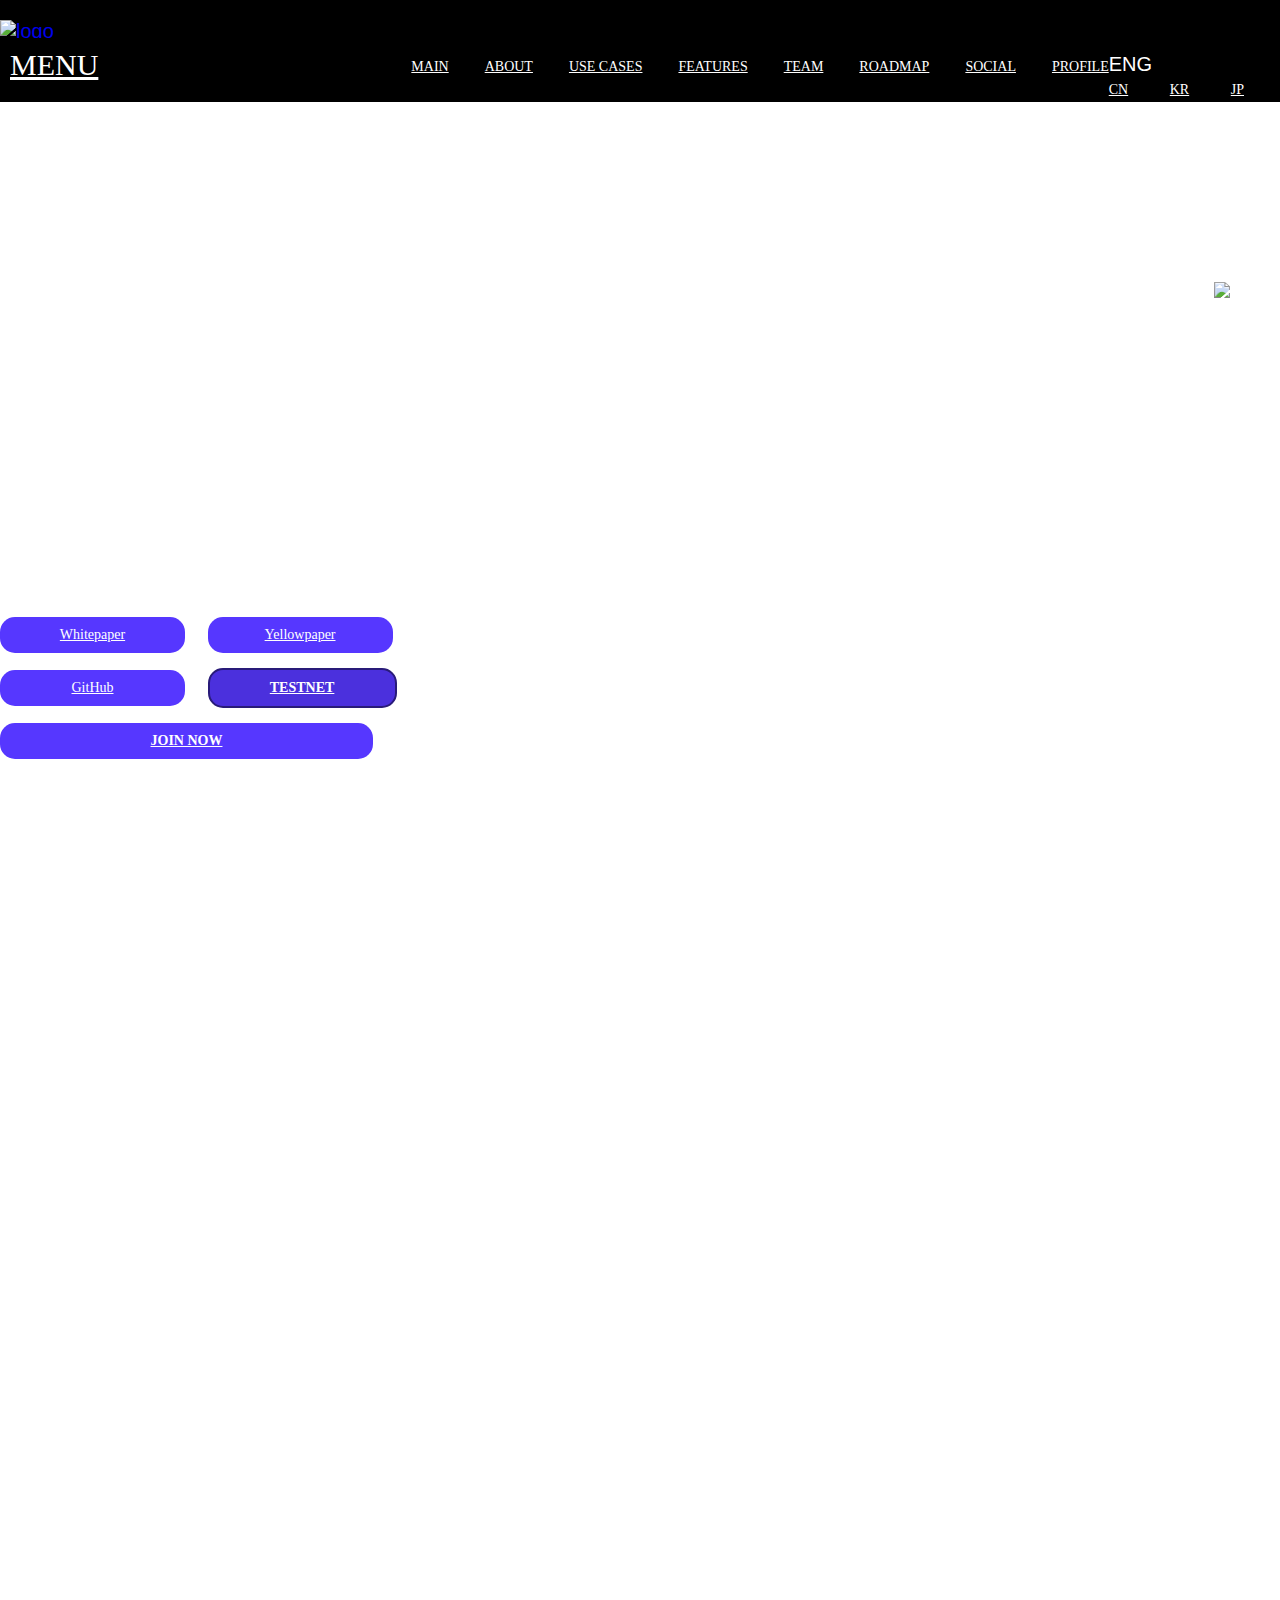
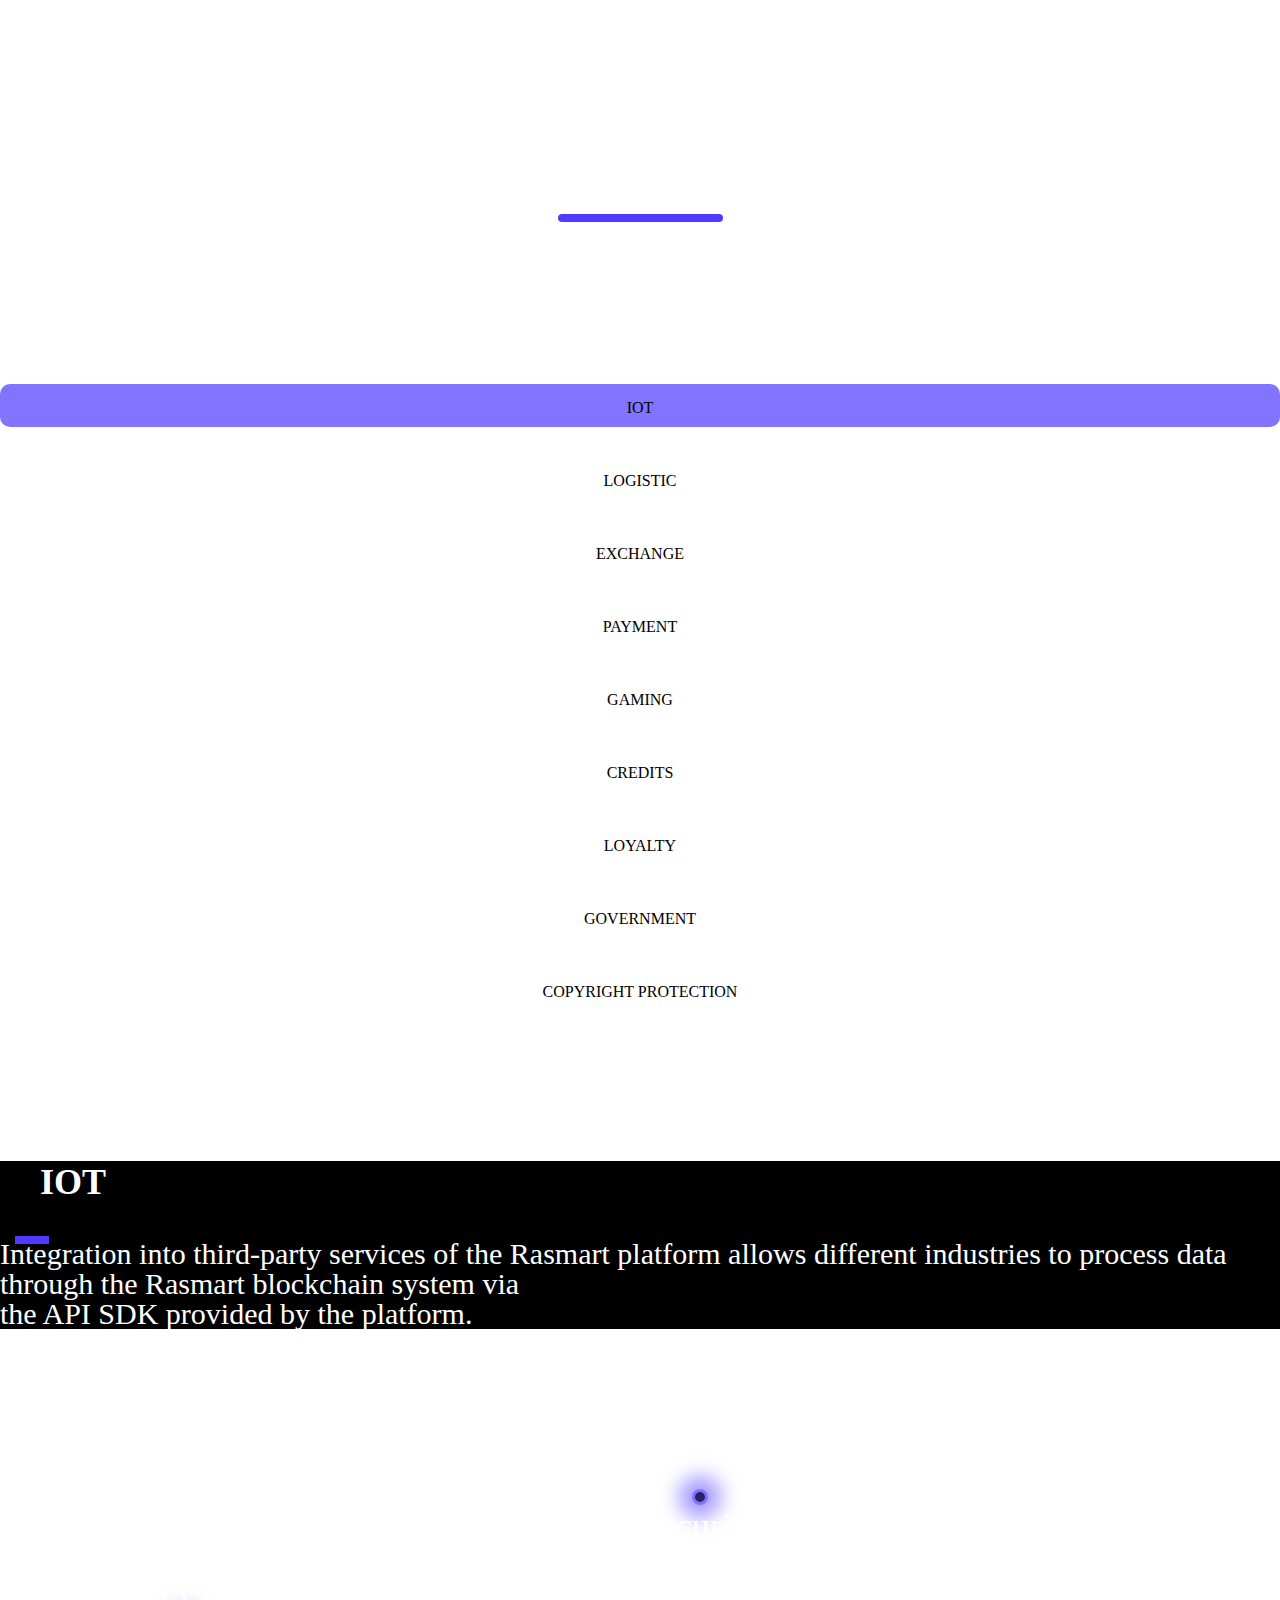
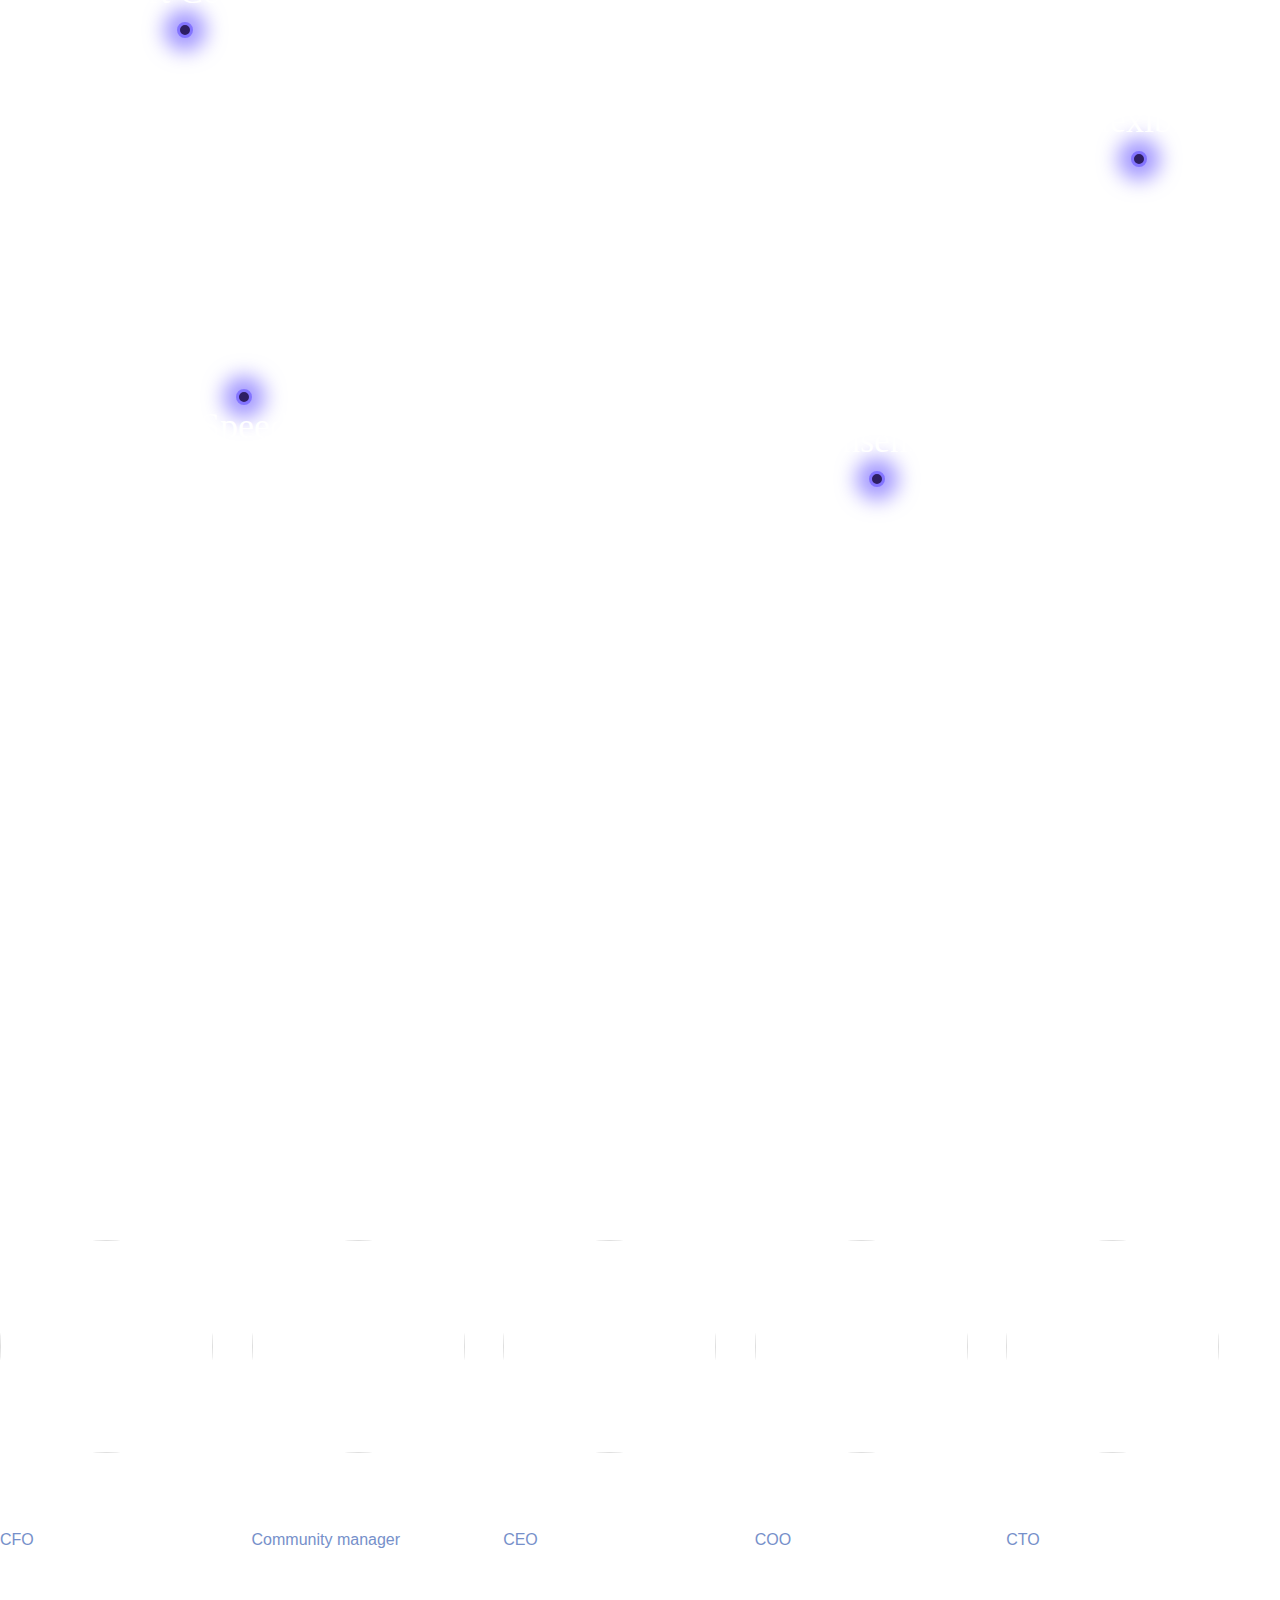
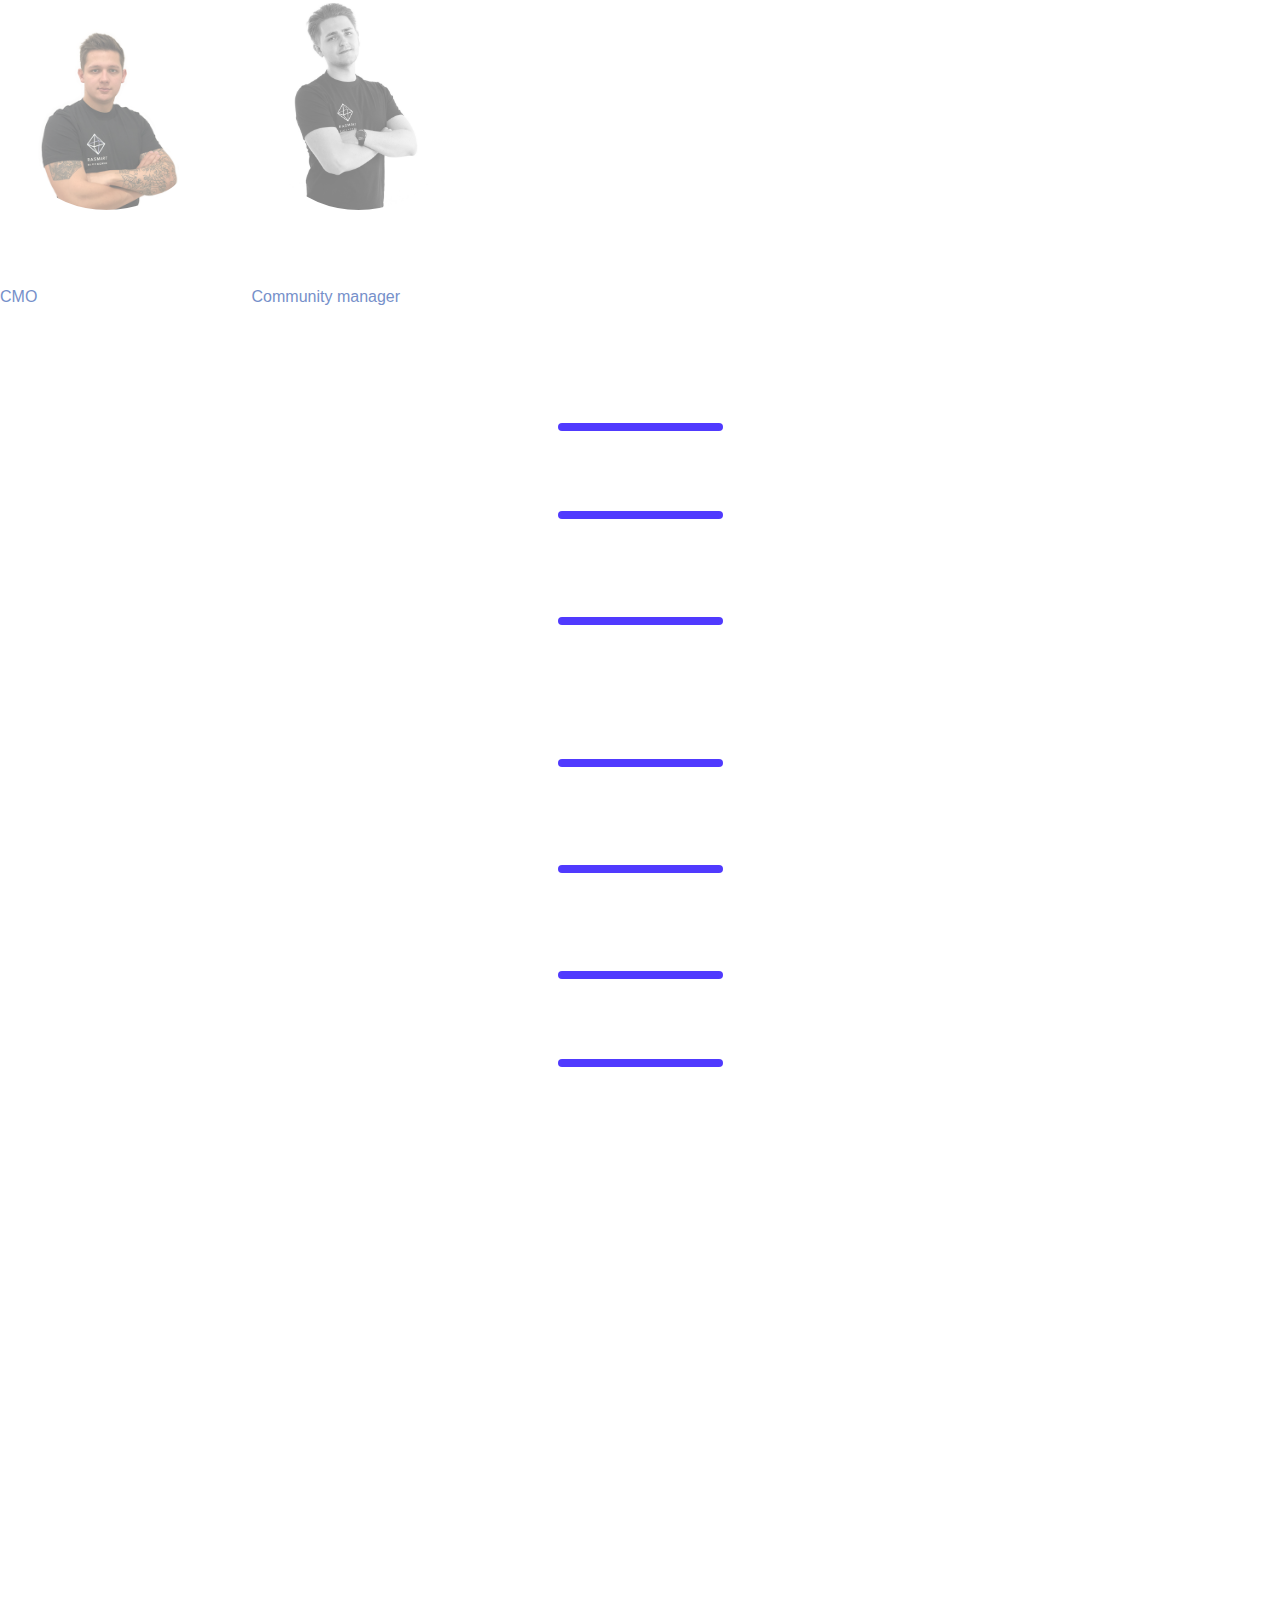
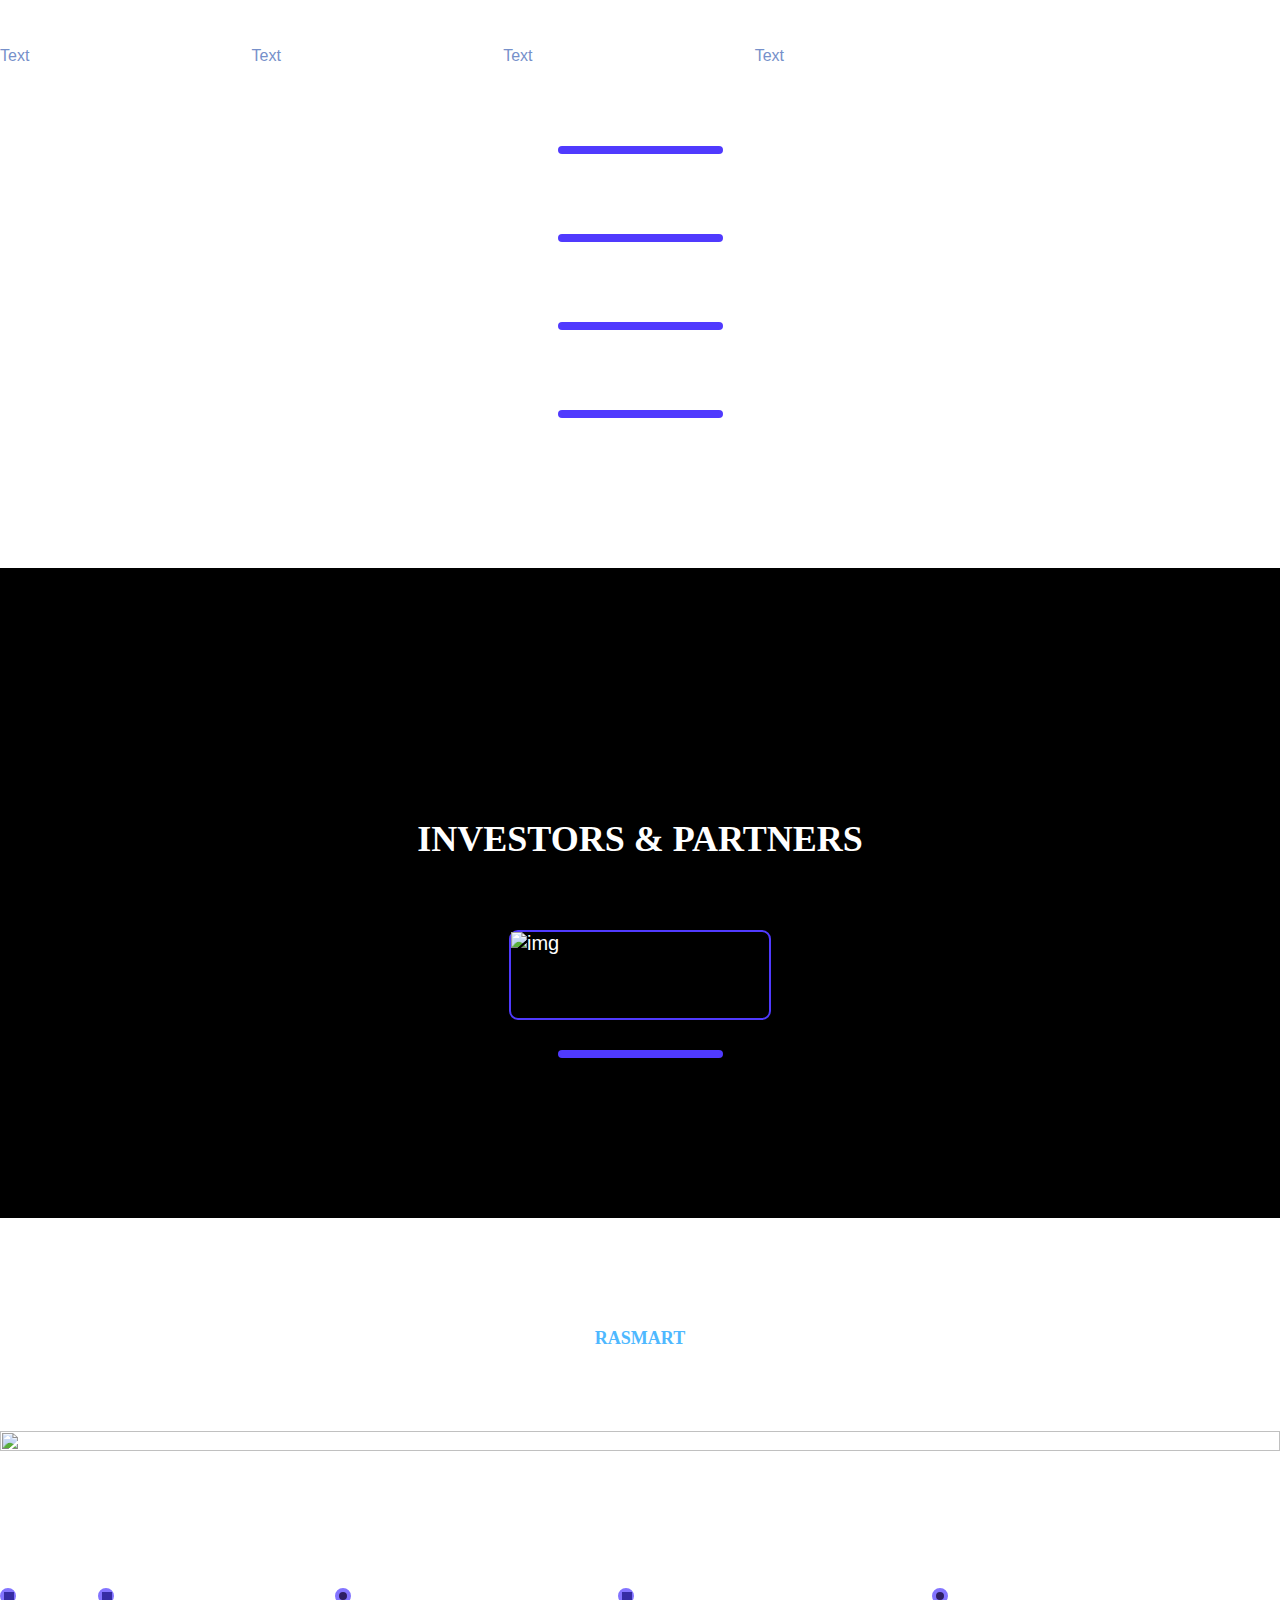
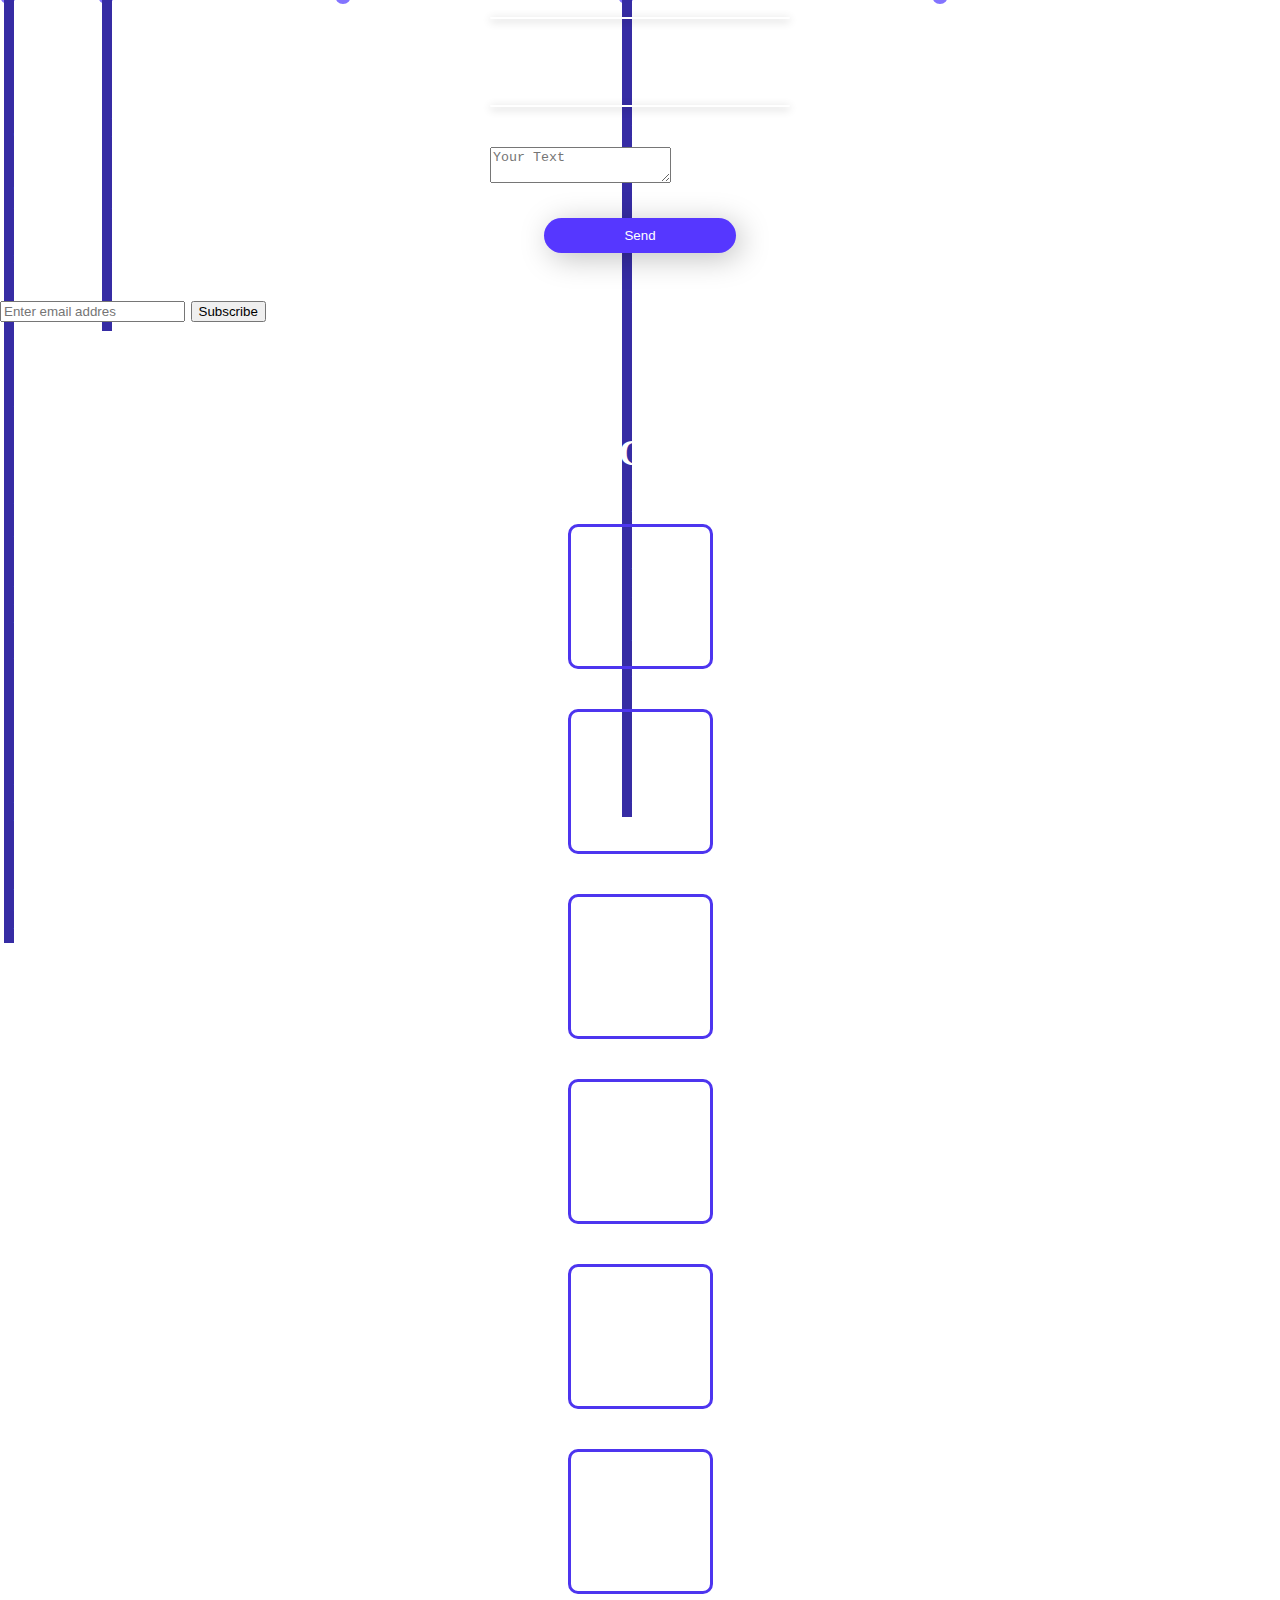
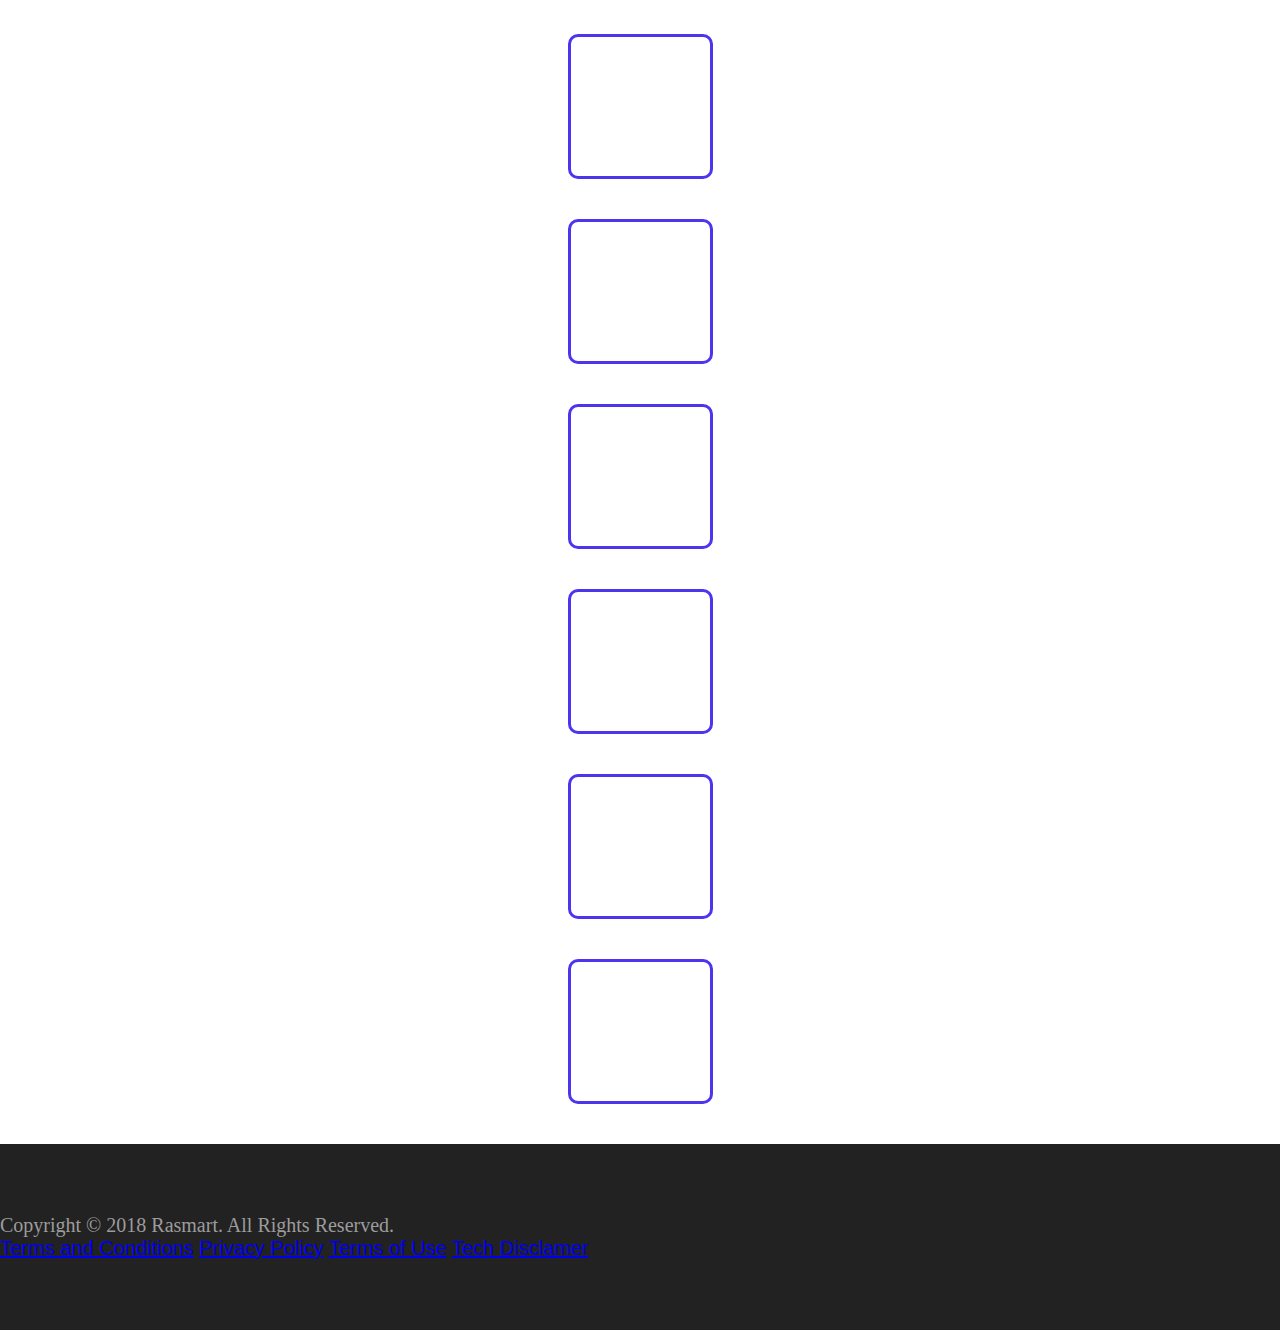
==== commit ff5e17b3: "updated website" ====
--- a/index.html
+++ b/index.html
@@ -201,7 +201,7 @@
 				</h2>
 
 				<div class='play_btn_box'>
-				  <a href="youtube" data-fancybox="video" class='playBut'>
+				  <a href="https://www.youtube.com/embed/lrpFOhpmGgo" data-fancybox="video" class='playBut'>
 				    
 				<!-- Generator: Adobe Illustrator 19.0.0, SVG Export Plug-In  -->
 				<svg version="1.1"
@@ -539,7 +539,7 @@
 								<img src="img/7.png" alt="">
 							</div>
 							<h5>
-								Dergachev Boris
+								 Boris Dergachev 
 							</h5>
 
 							<span class="sp-info">
@@ -556,6 +556,18 @@
 
 							<span class="sp-info">
 								CMO 
+							</span>
+						</div>
+						<div class="team_slider_item text-center">
+							<div class="slider_circle_light">
+								<img src="img/9.png" alt="">
+							</div>
+							<h5>
+								George Beck 
+							</h5>
+
+							<span class="sp-info">
+								Community manager 
 							</span>
 						</div>
 					</div>
@@ -591,6 +603,11 @@
 						<div class="team_slide_info text-center">
 							<p class="slide_info_text ">
 								Crypto-marketer with 2 years of experience <br>working with the blockchain startups.
+							</p>
+						</div>
+						<div class="team_slide_info text-center">
+							<p class="slide_info_text ">
+								Public Relations in Finland.
 							</p>
 						</div>
 					</div>
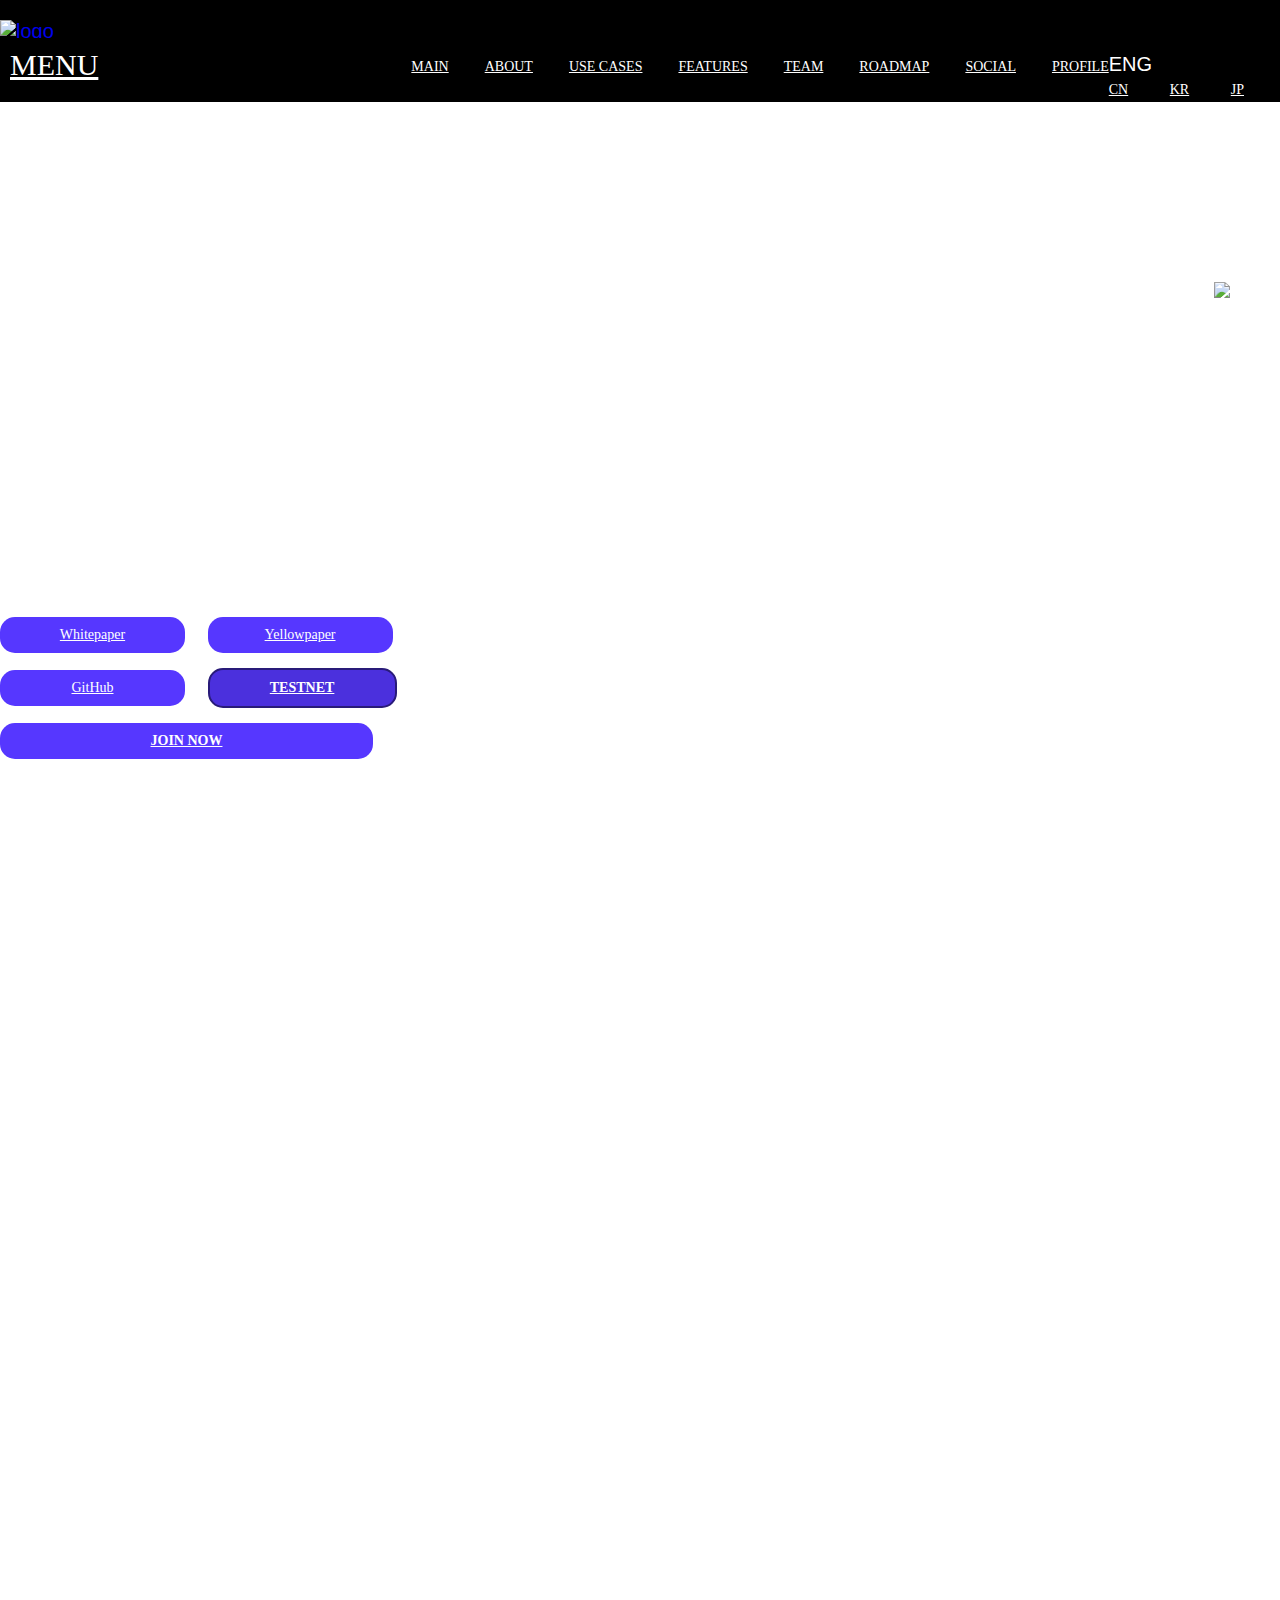
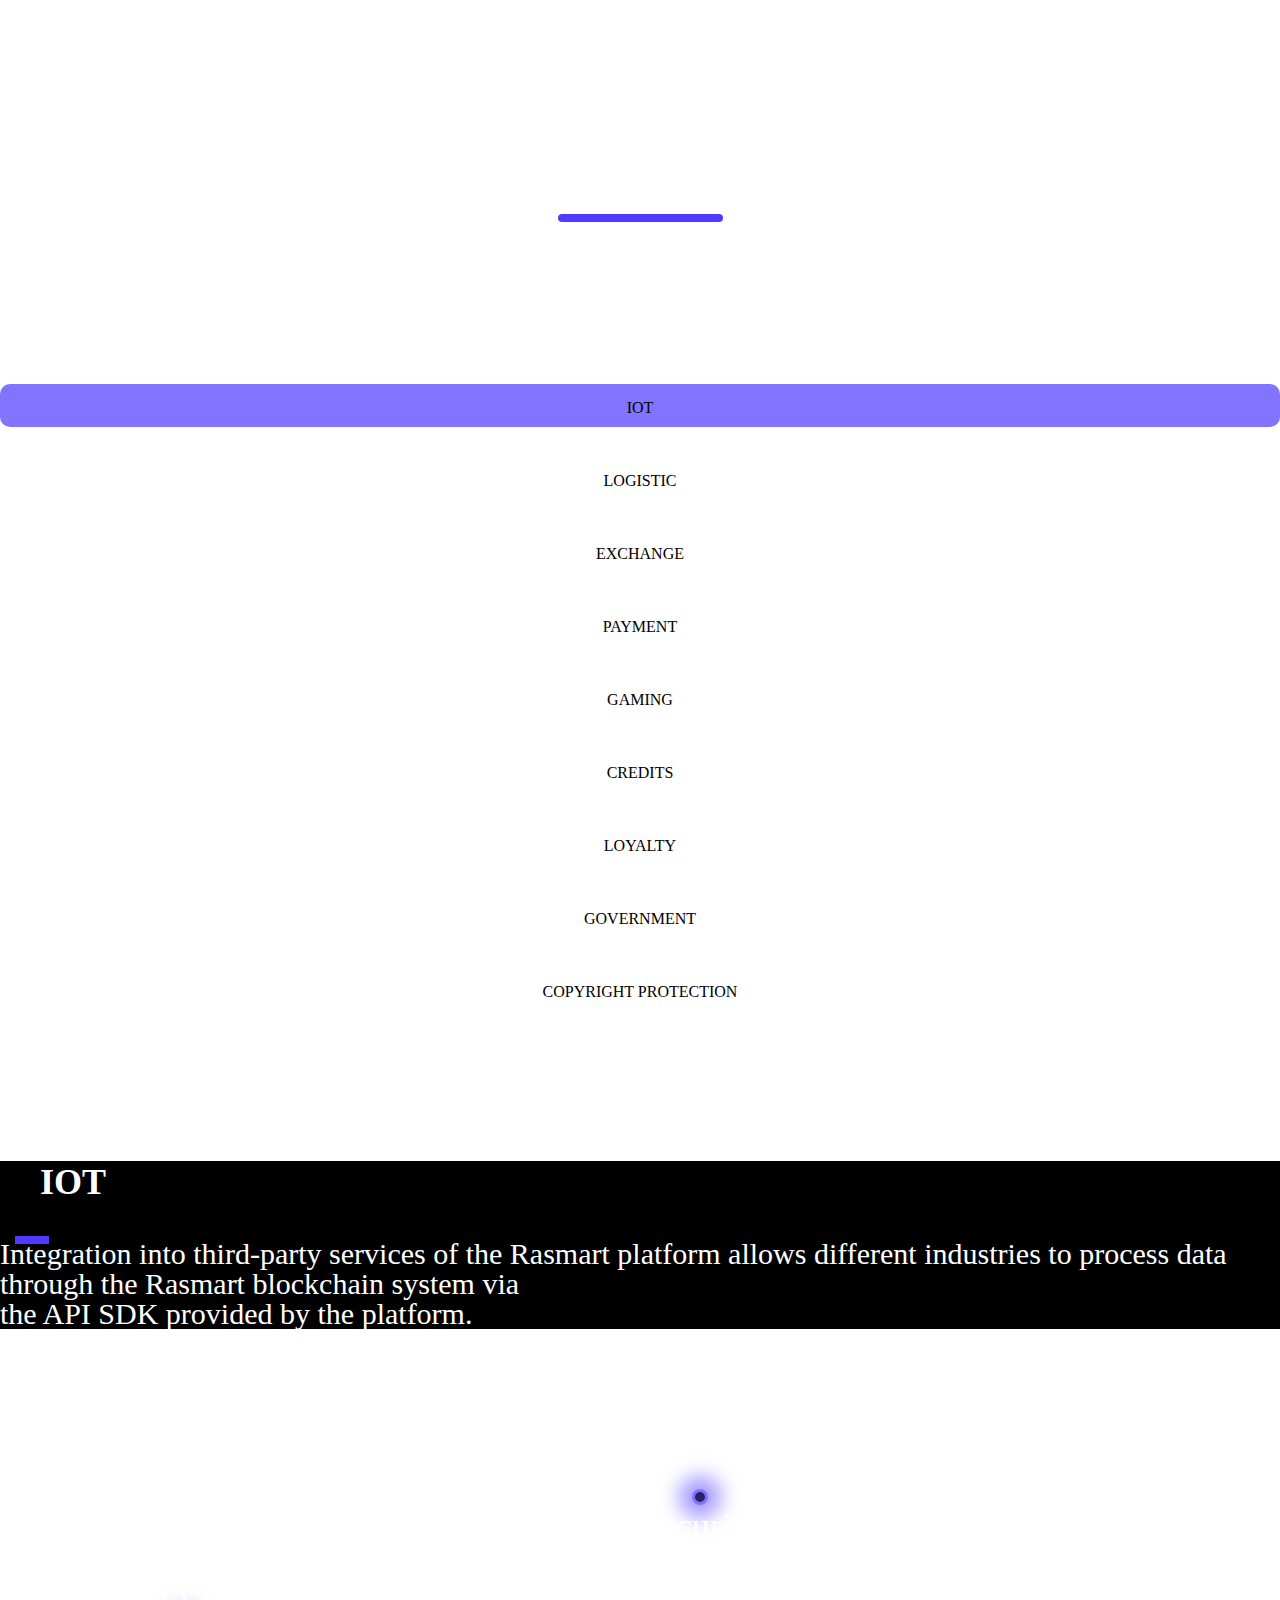
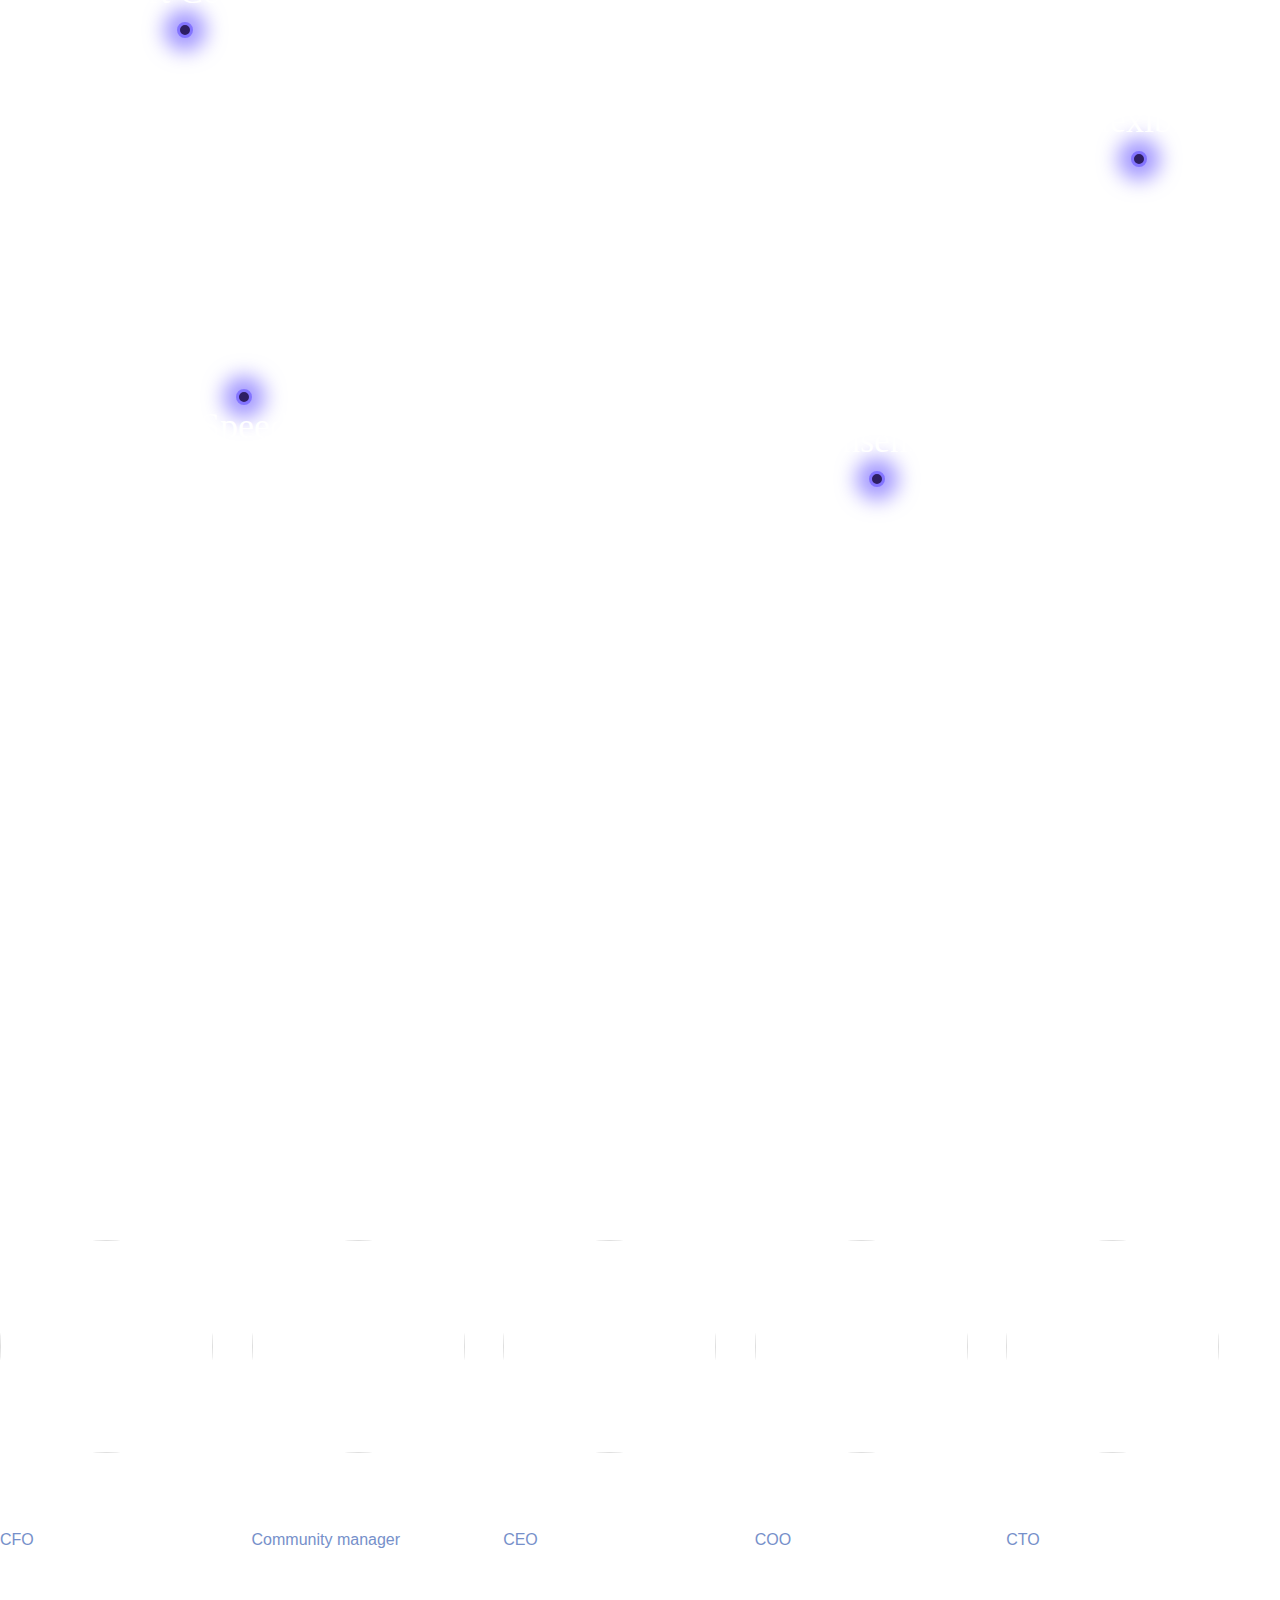
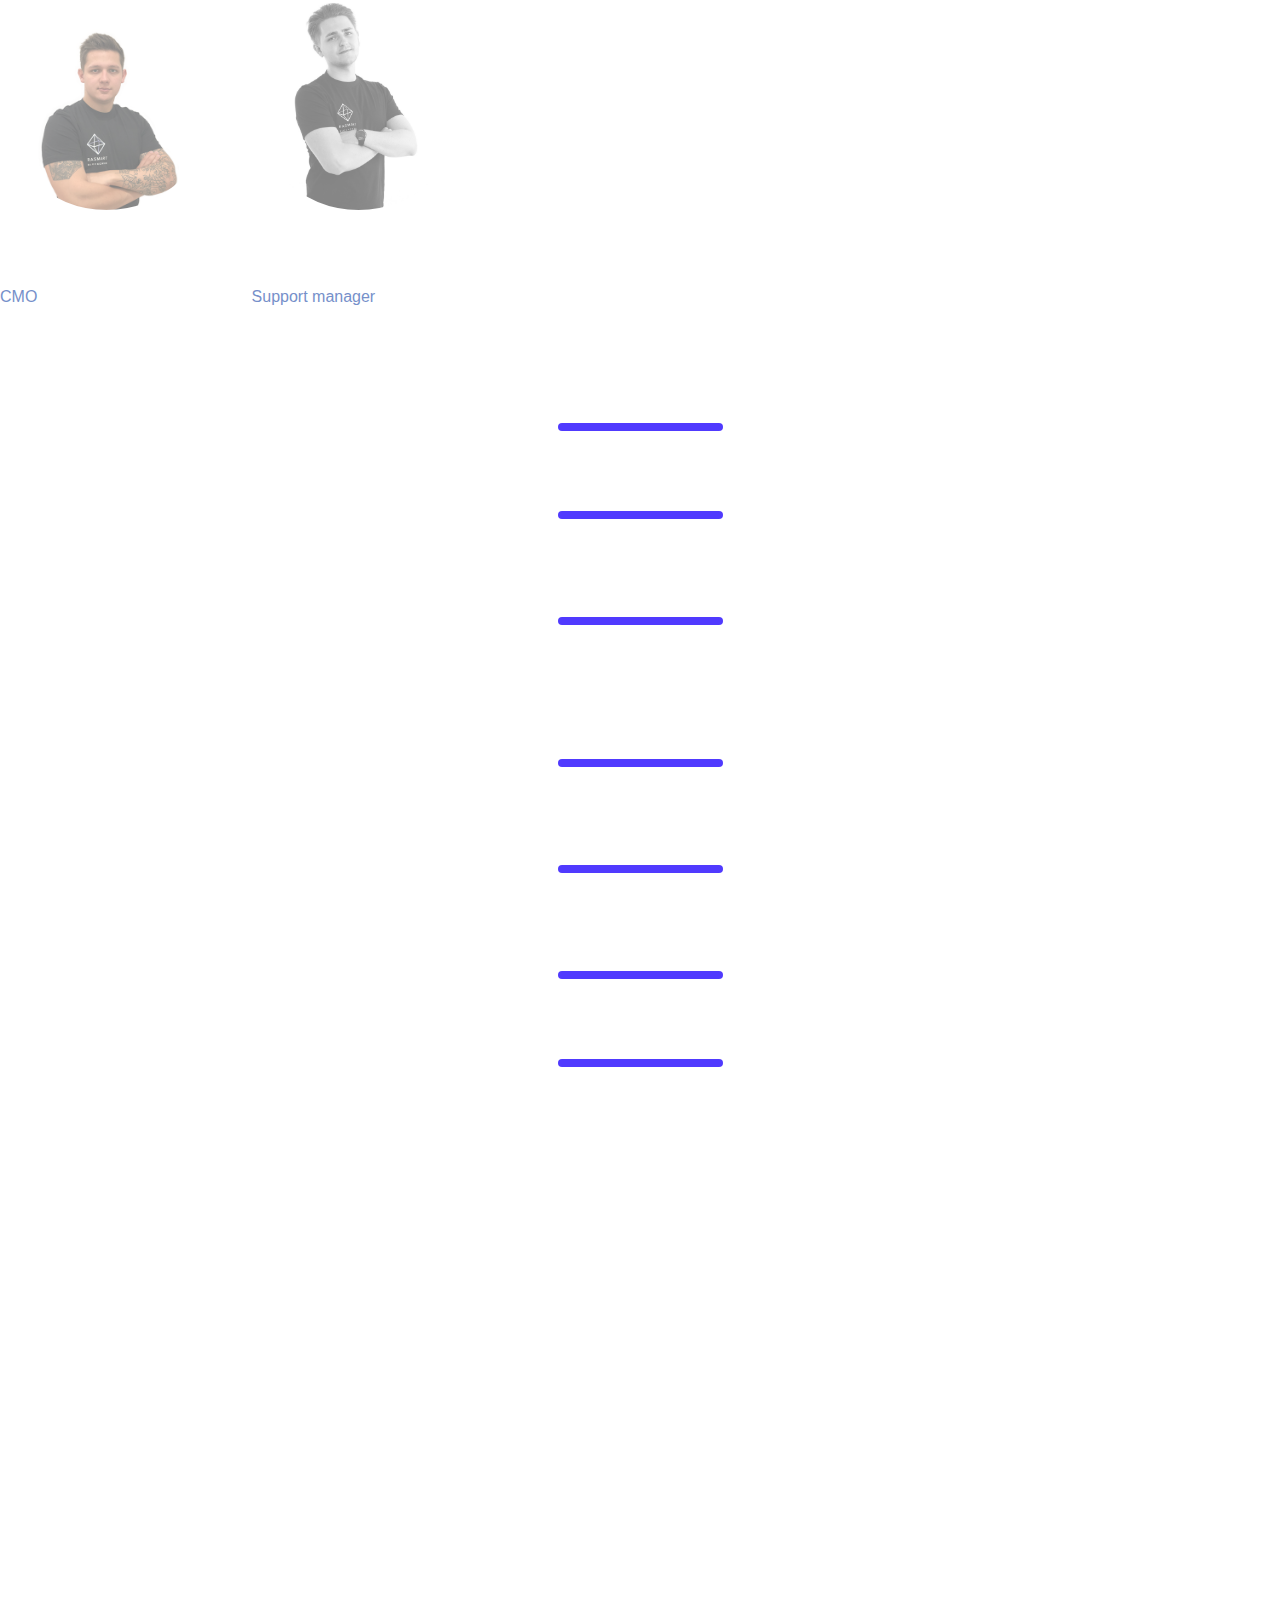
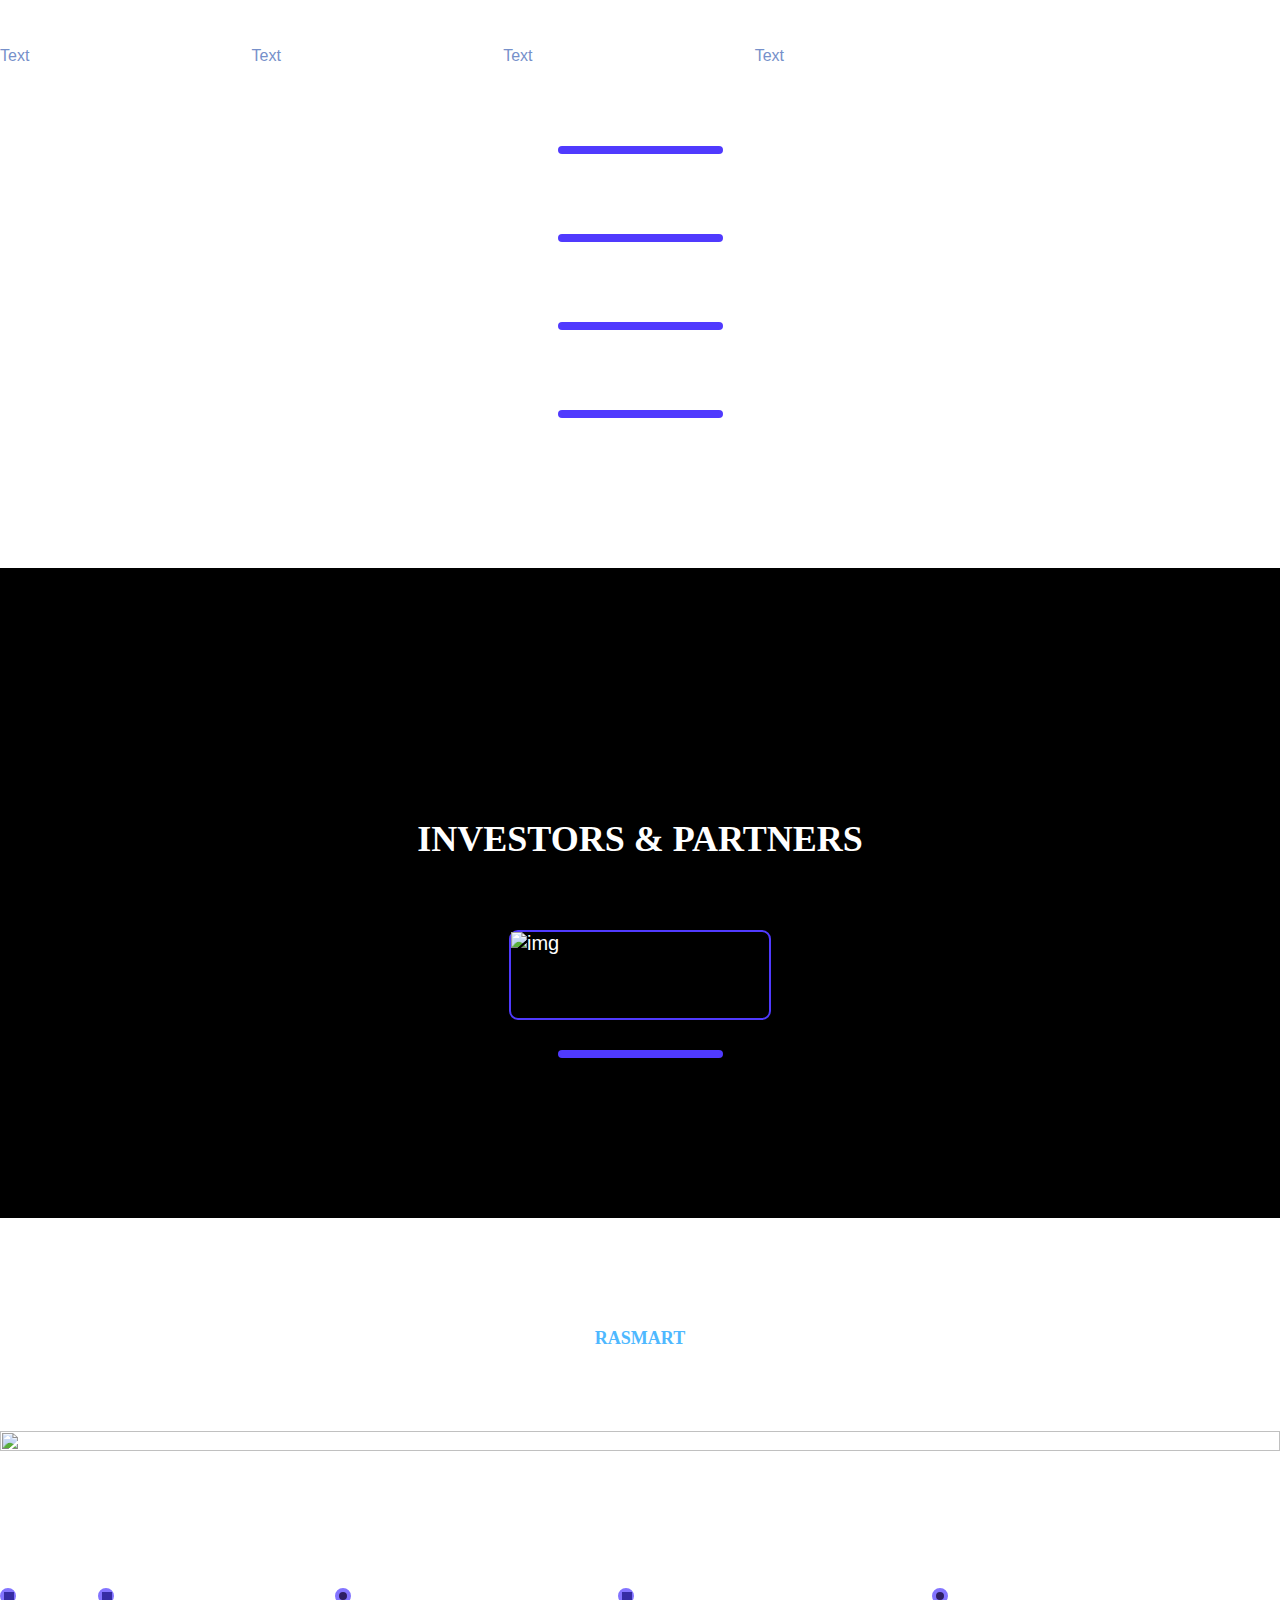
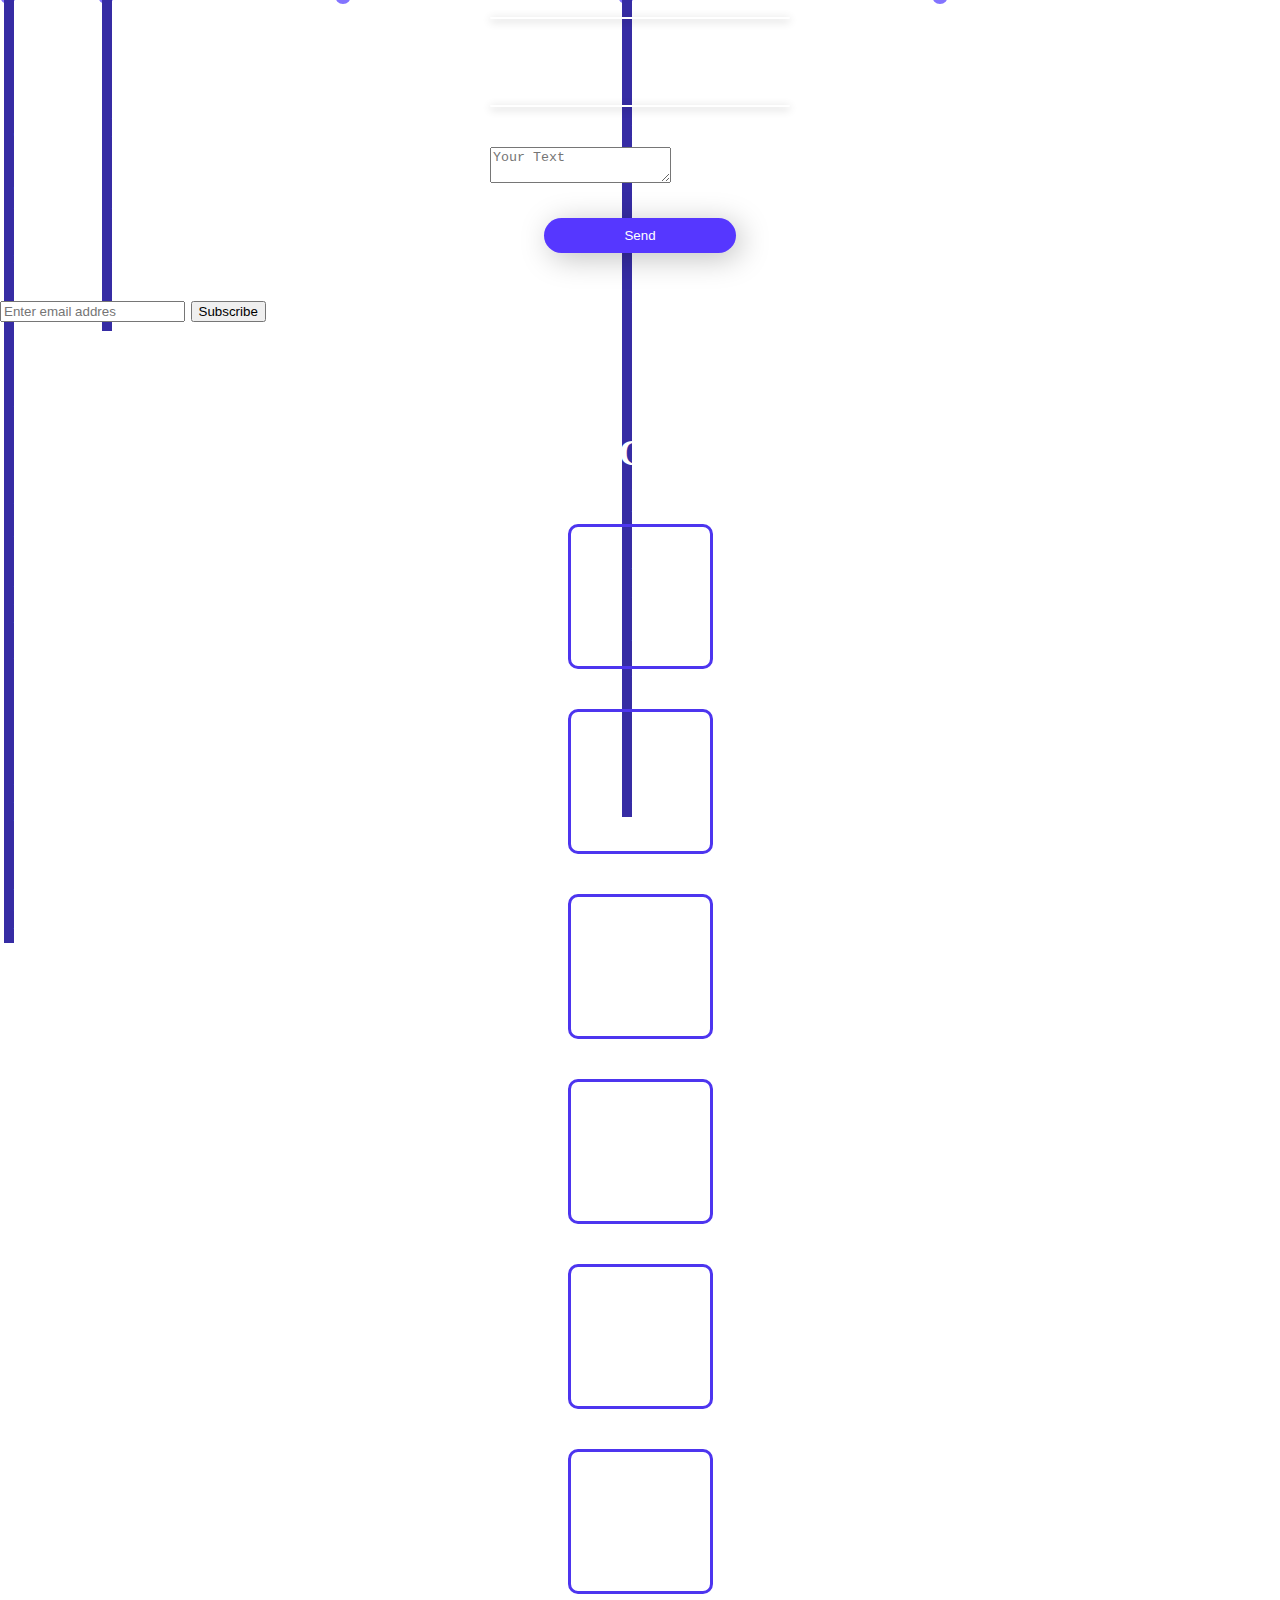
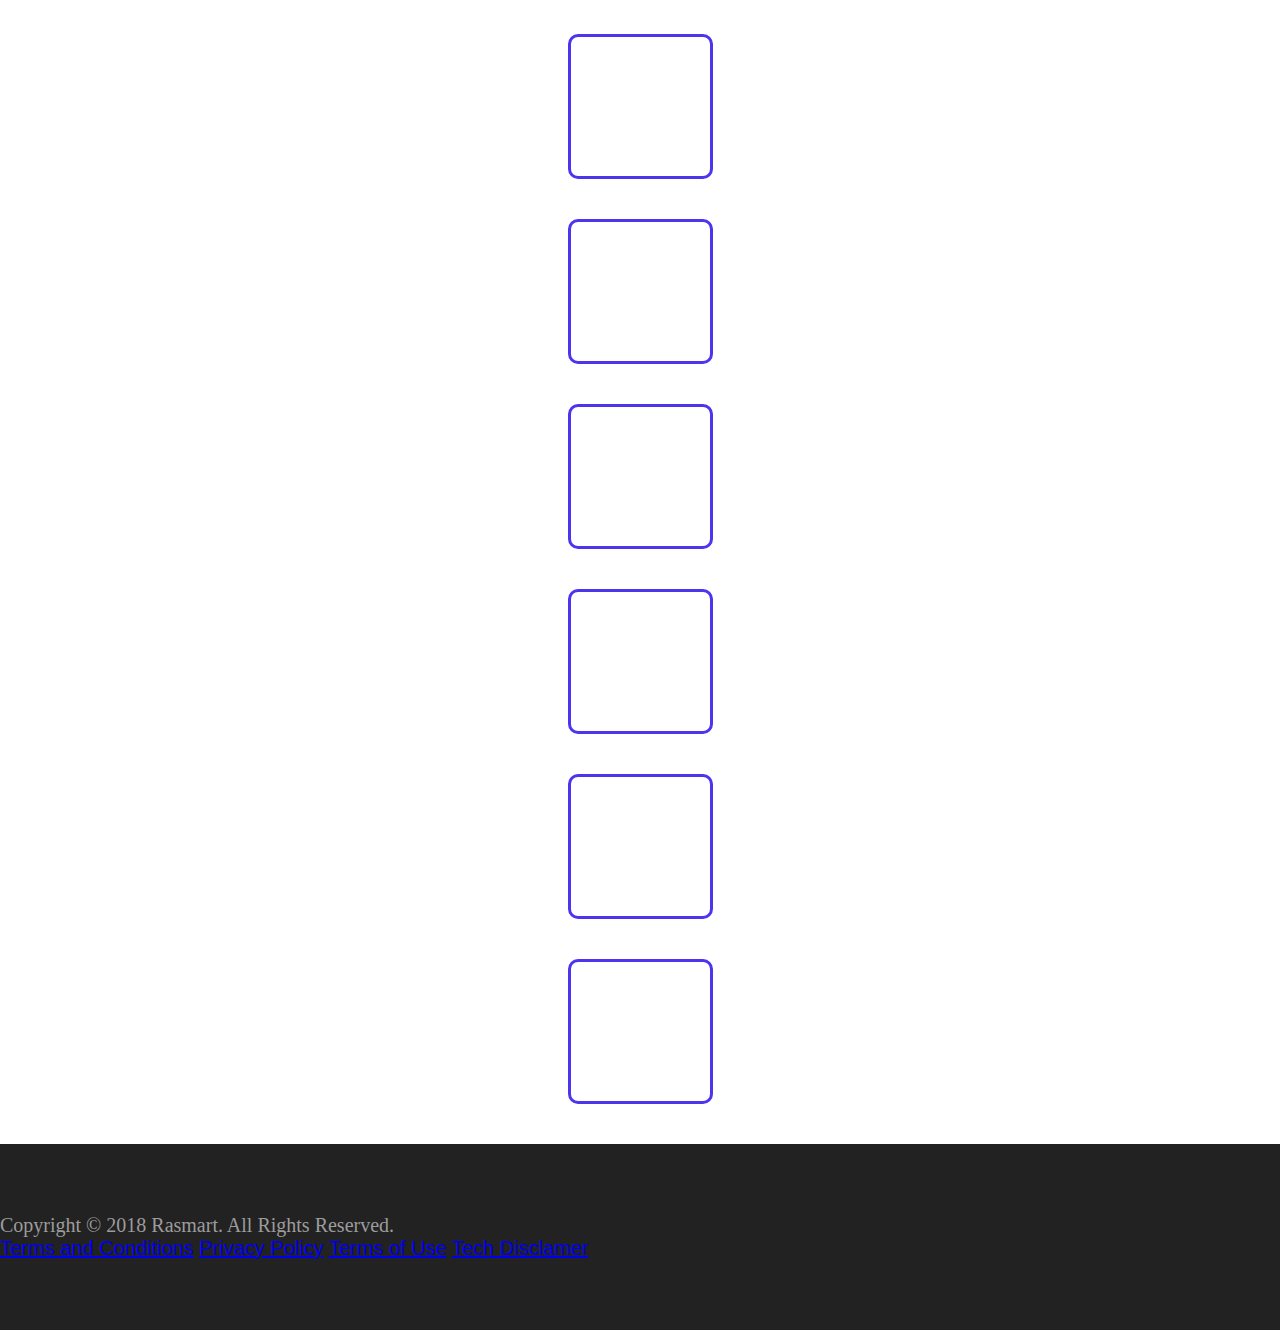
==== commit aca8c5fb: "updated website" ====
--- a/index.html
+++ b/index.html
@@ -567,7 +567,7 @@
 							</h5>
 
 							<span class="sp-info">
-								Community manager 
+								Support manager 
 							</span>
 						</div>
 					</div>
@@ -607,7 +607,7 @@
 						</div>
 						<div class="team_slide_info text-center">
 							<p class="slide_info_text ">
-								Public Relations in Finland.
+								Telegram support manager.
 							</p>
 						</div>
 					</div>
@@ -1034,7 +1034,7 @@
 			</div>
 			<div class="col-xl-2 col-sm-3 col-6 ">
 				<div class="social_icon text-center">
-					<a href="#"><img src="img/trith.png" alt="" class="social_icons_img"></a>
+					<a href="#"><img src="img/trith.png" alt="" class="social_icons_img soon_btn"></a>
 				</div>
 			</div>
 			
@@ -1042,23 +1042,23 @@
 		<div class="row text-center">
 			<div class="col-xl-2 col-sm-3 col-6 offset-xl-2">
 				<div class="social_icon text-center">
-					<a href="#"><img src="img/stimit.png" alt="" class="social_icons_img"></a>
+					<a href="#"><img src="img/stimit.png" alt="" class="social_icons_img soon_btn"></a>
 				</div>
 			</div>
 			<div class="col-xl-2 col-sm-3 col-6 ">
 				<div class="social_icon text-center">
-					<a href="#"><img src="img/wechat.png" alt="" class="social_icons_img"></a>
+					<a href="#"><img src="img/wechat.png" alt="" class="social_icons_img soon_btn"></a>
 				</div>
 			</div>
 			<div class="col-xl-2 col-sm-3 col-6 ">
 				<div class="social_icon text-center">
-					<a href="#"><img src="img/kakotalka.png" alt="" class="social_icons_img"></a>
+					<a href="#"><img src="img/kakotalka.png" alt="" class="social_icons_img soon_btn"></a>
 				</div>
 			</div>
 			
 			<div class="col-xl-2 col-sm-3 col-6 ">
 				<div class="social_icon text-center">
-					<a href="#"><img src="img/golos.png" alt="" class="social_icons_img"></a>
+					<a href="#"><img src="img/golos.png" alt="" class="social_icons_img soon_btn"></a>
 				</div>
 			</div>
 			
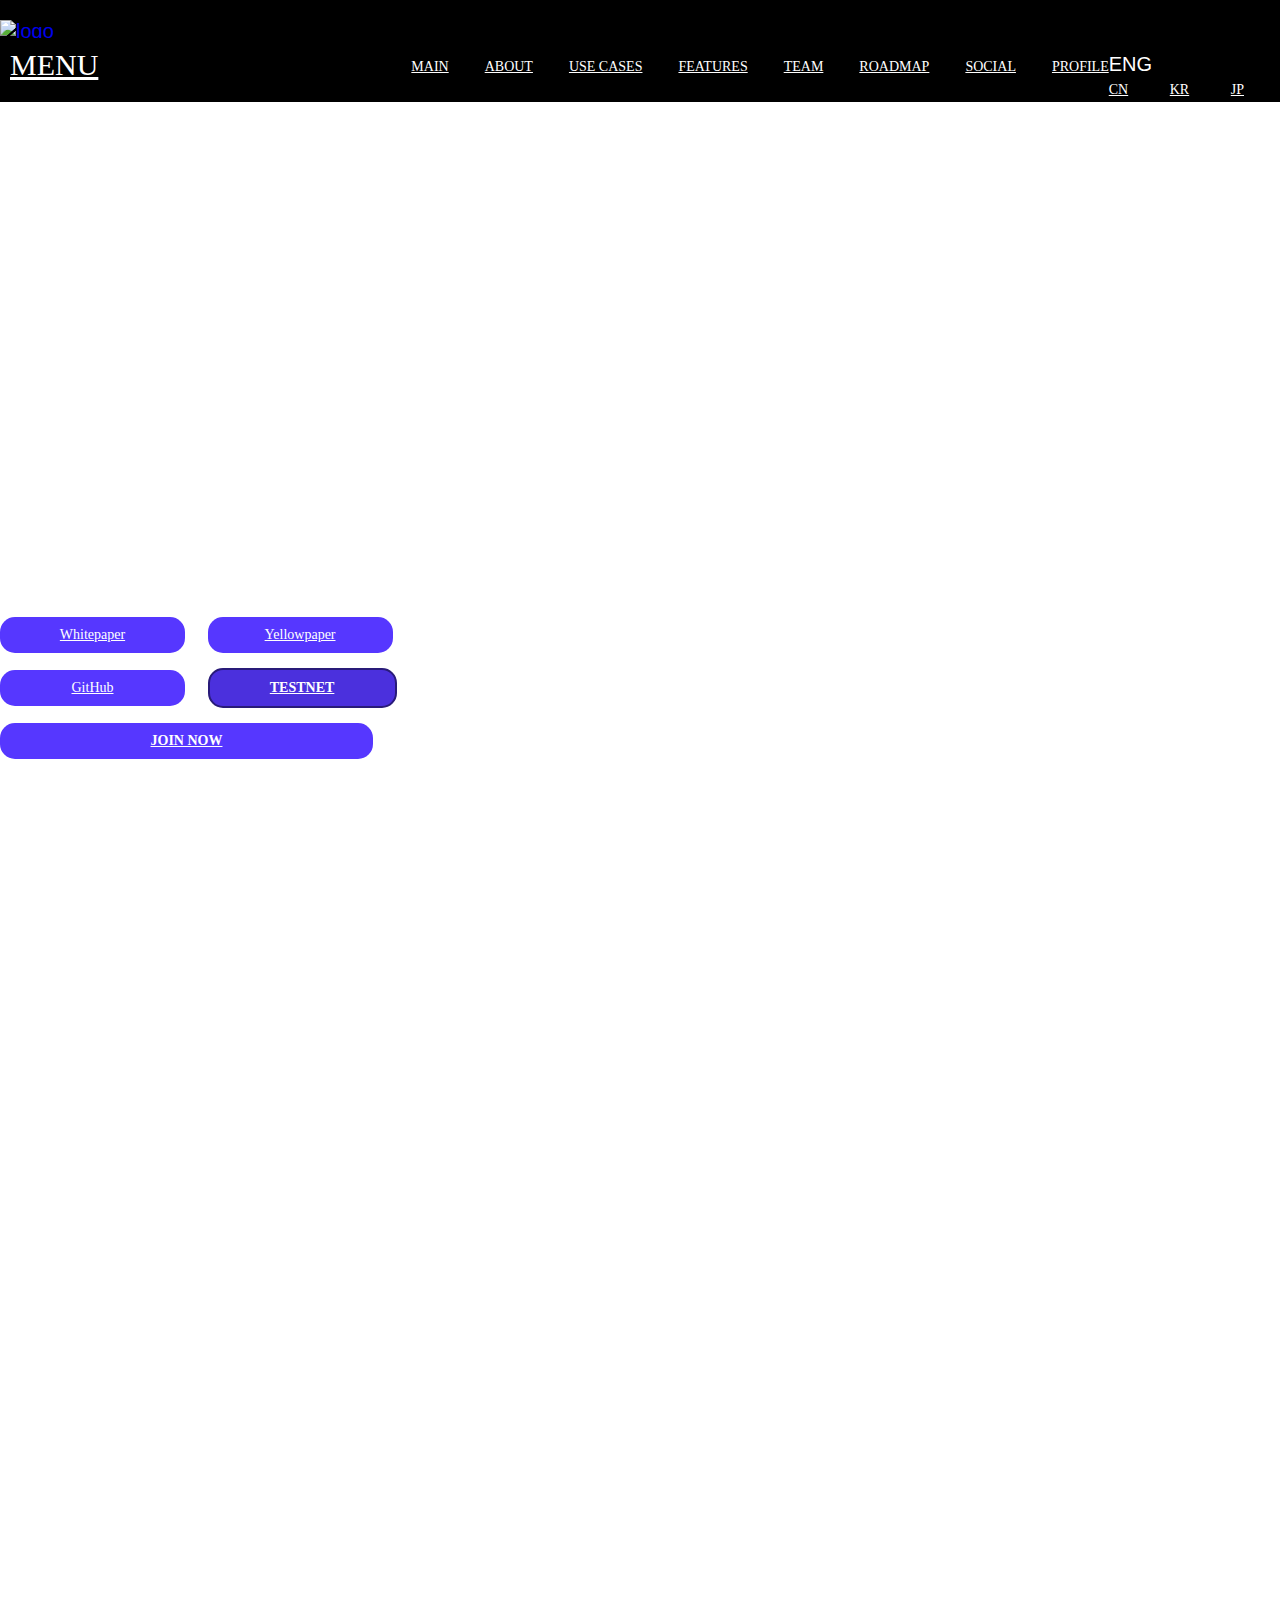
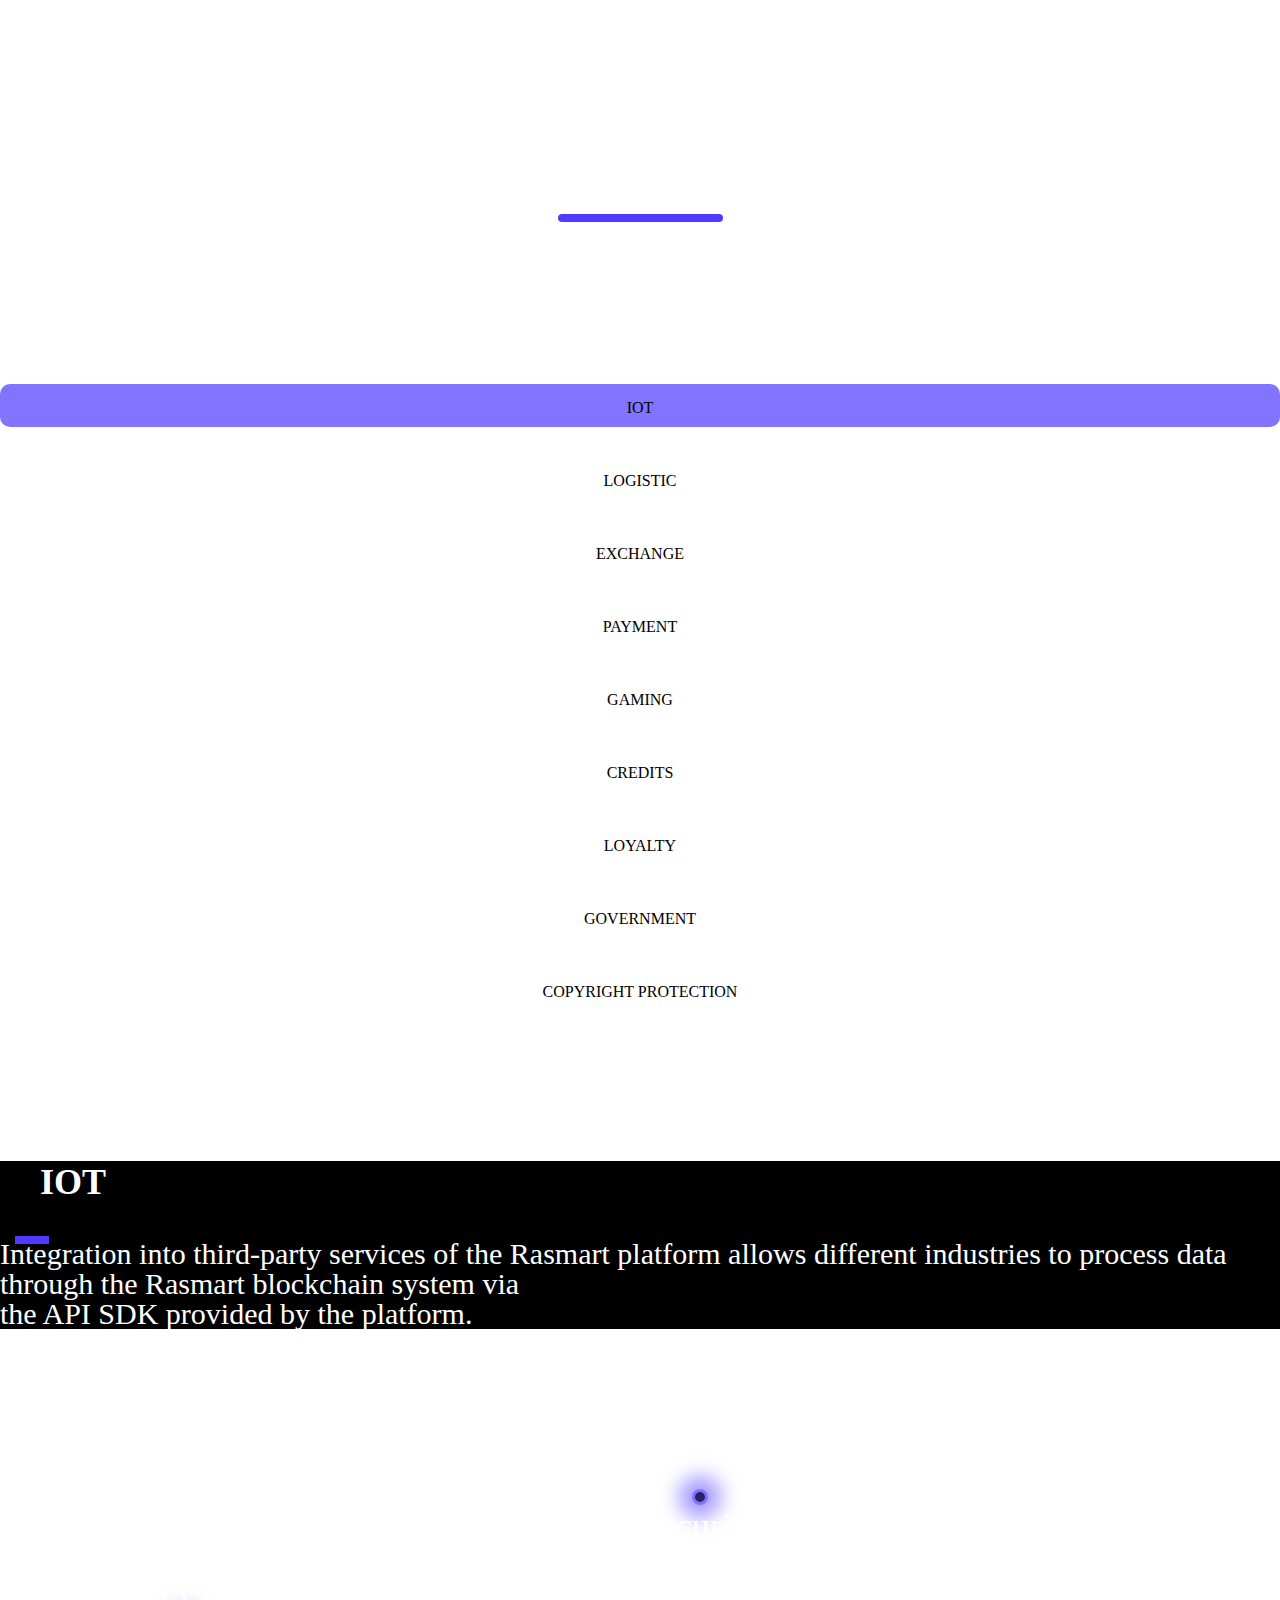
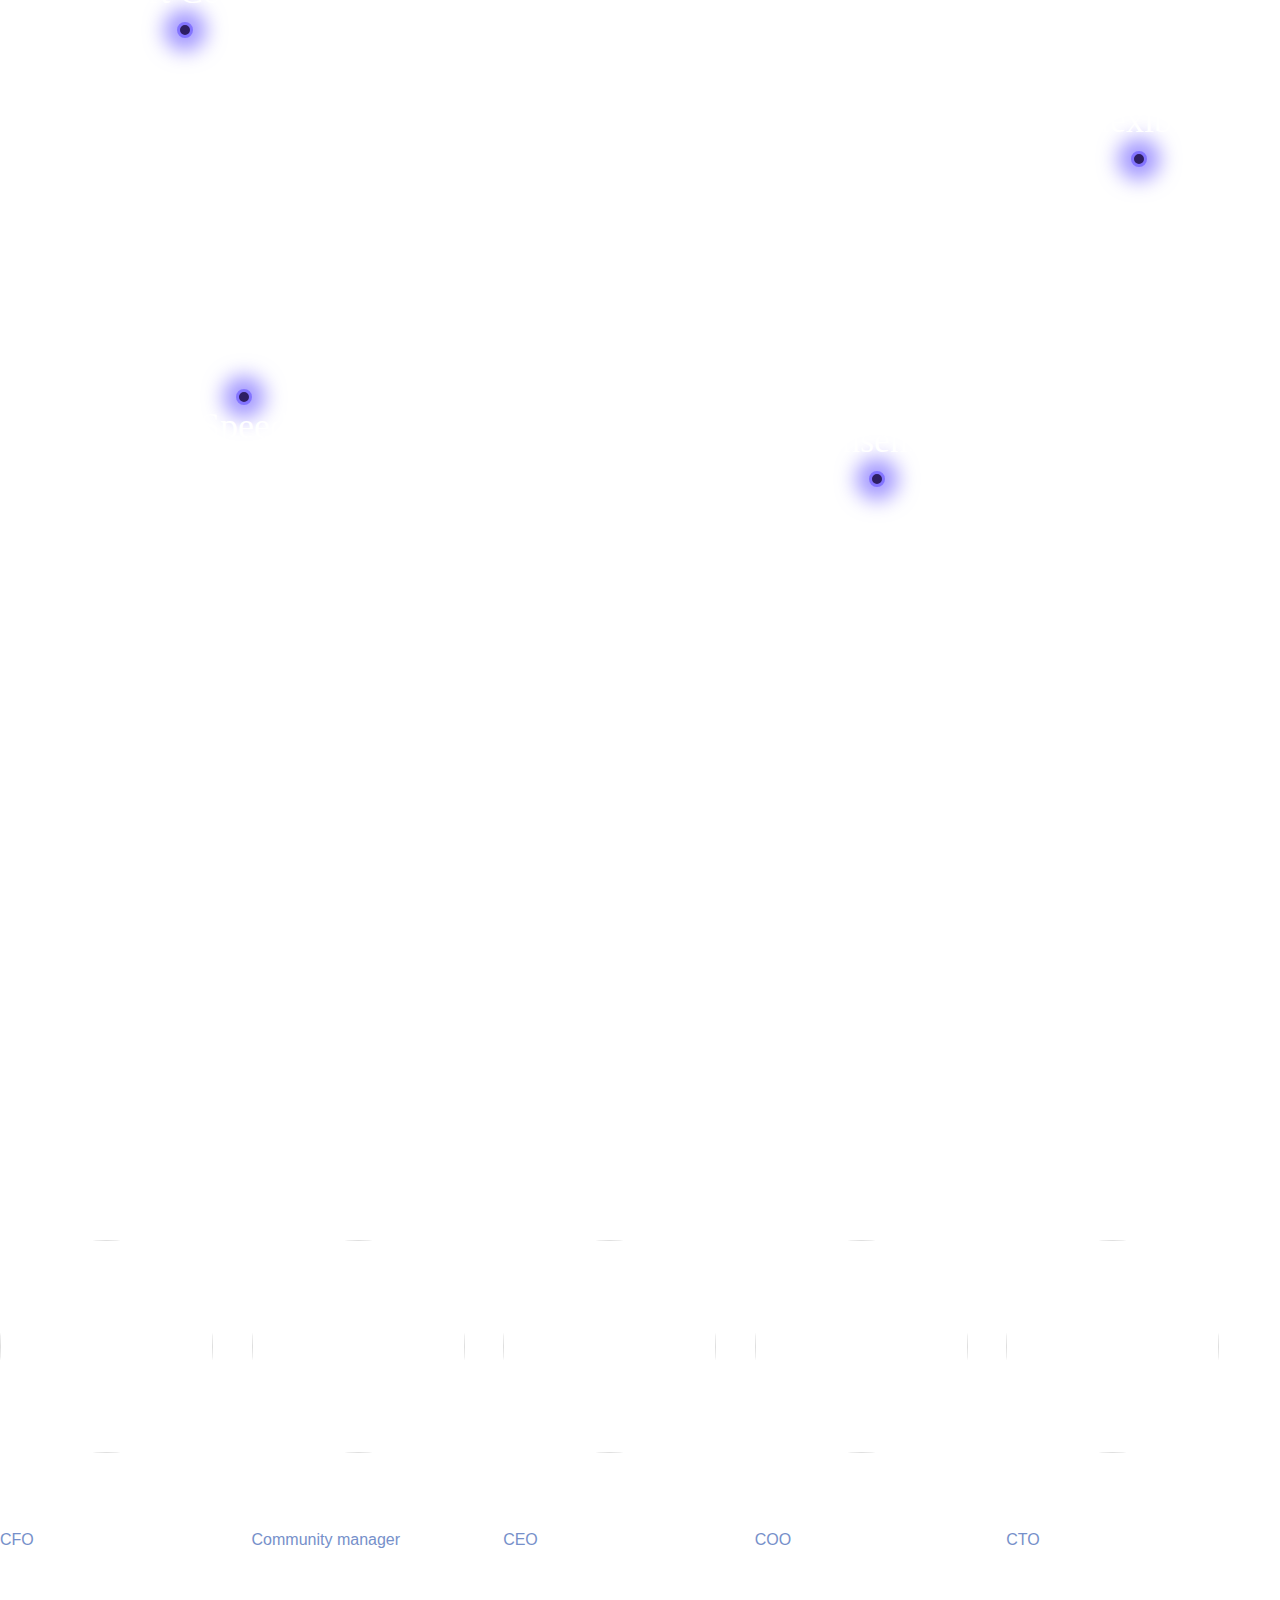
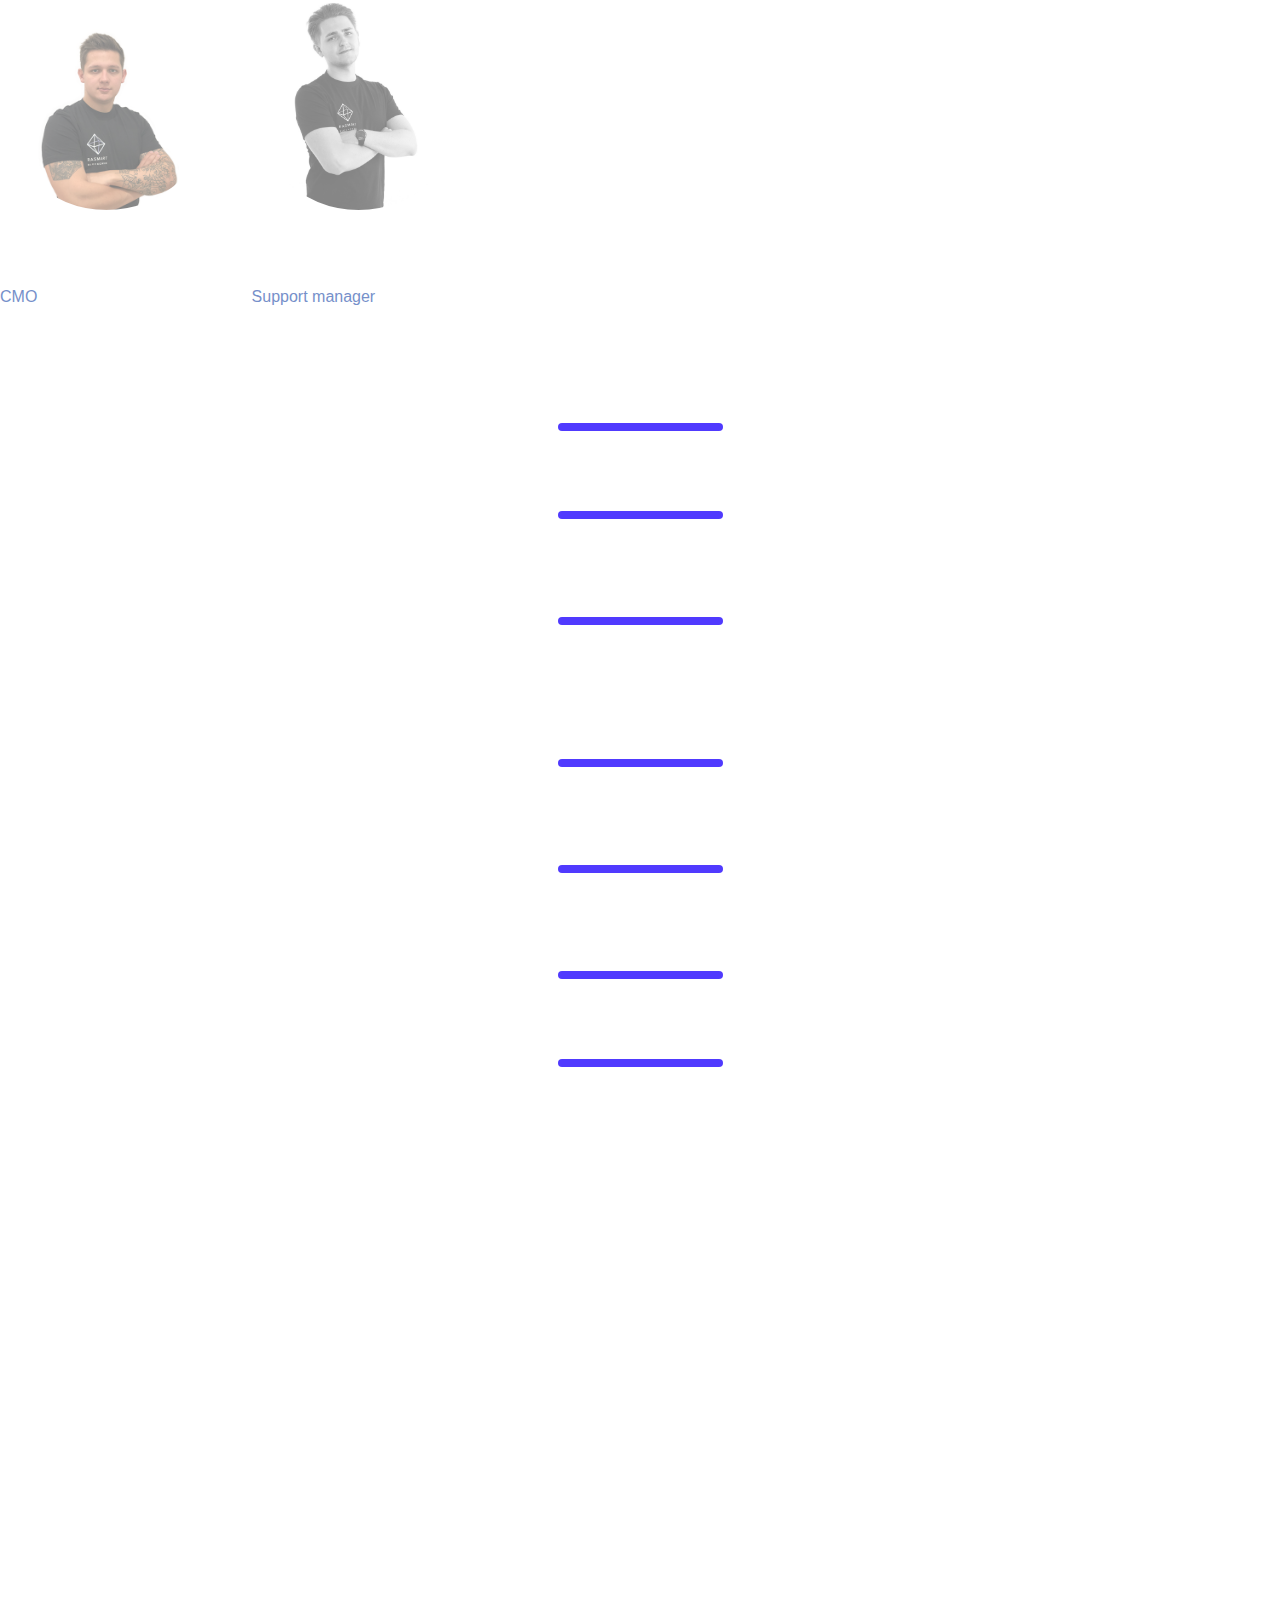
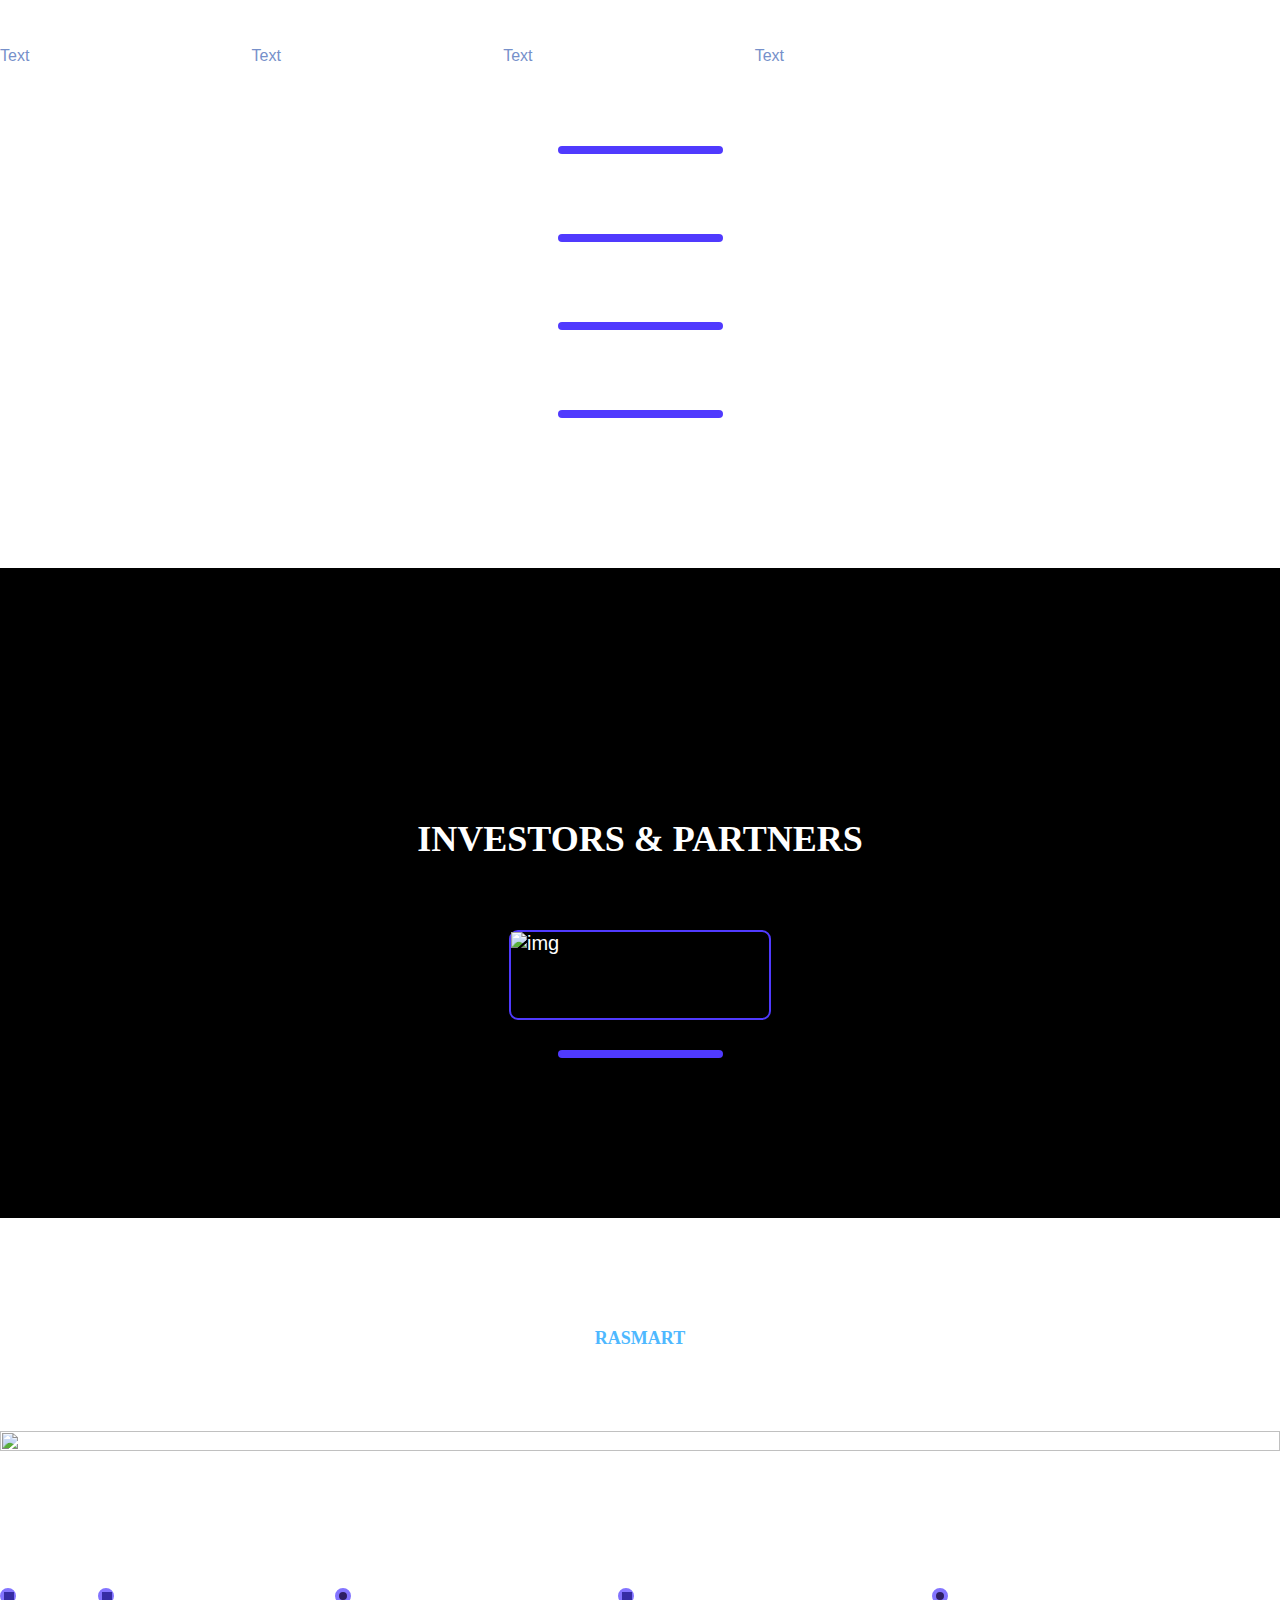
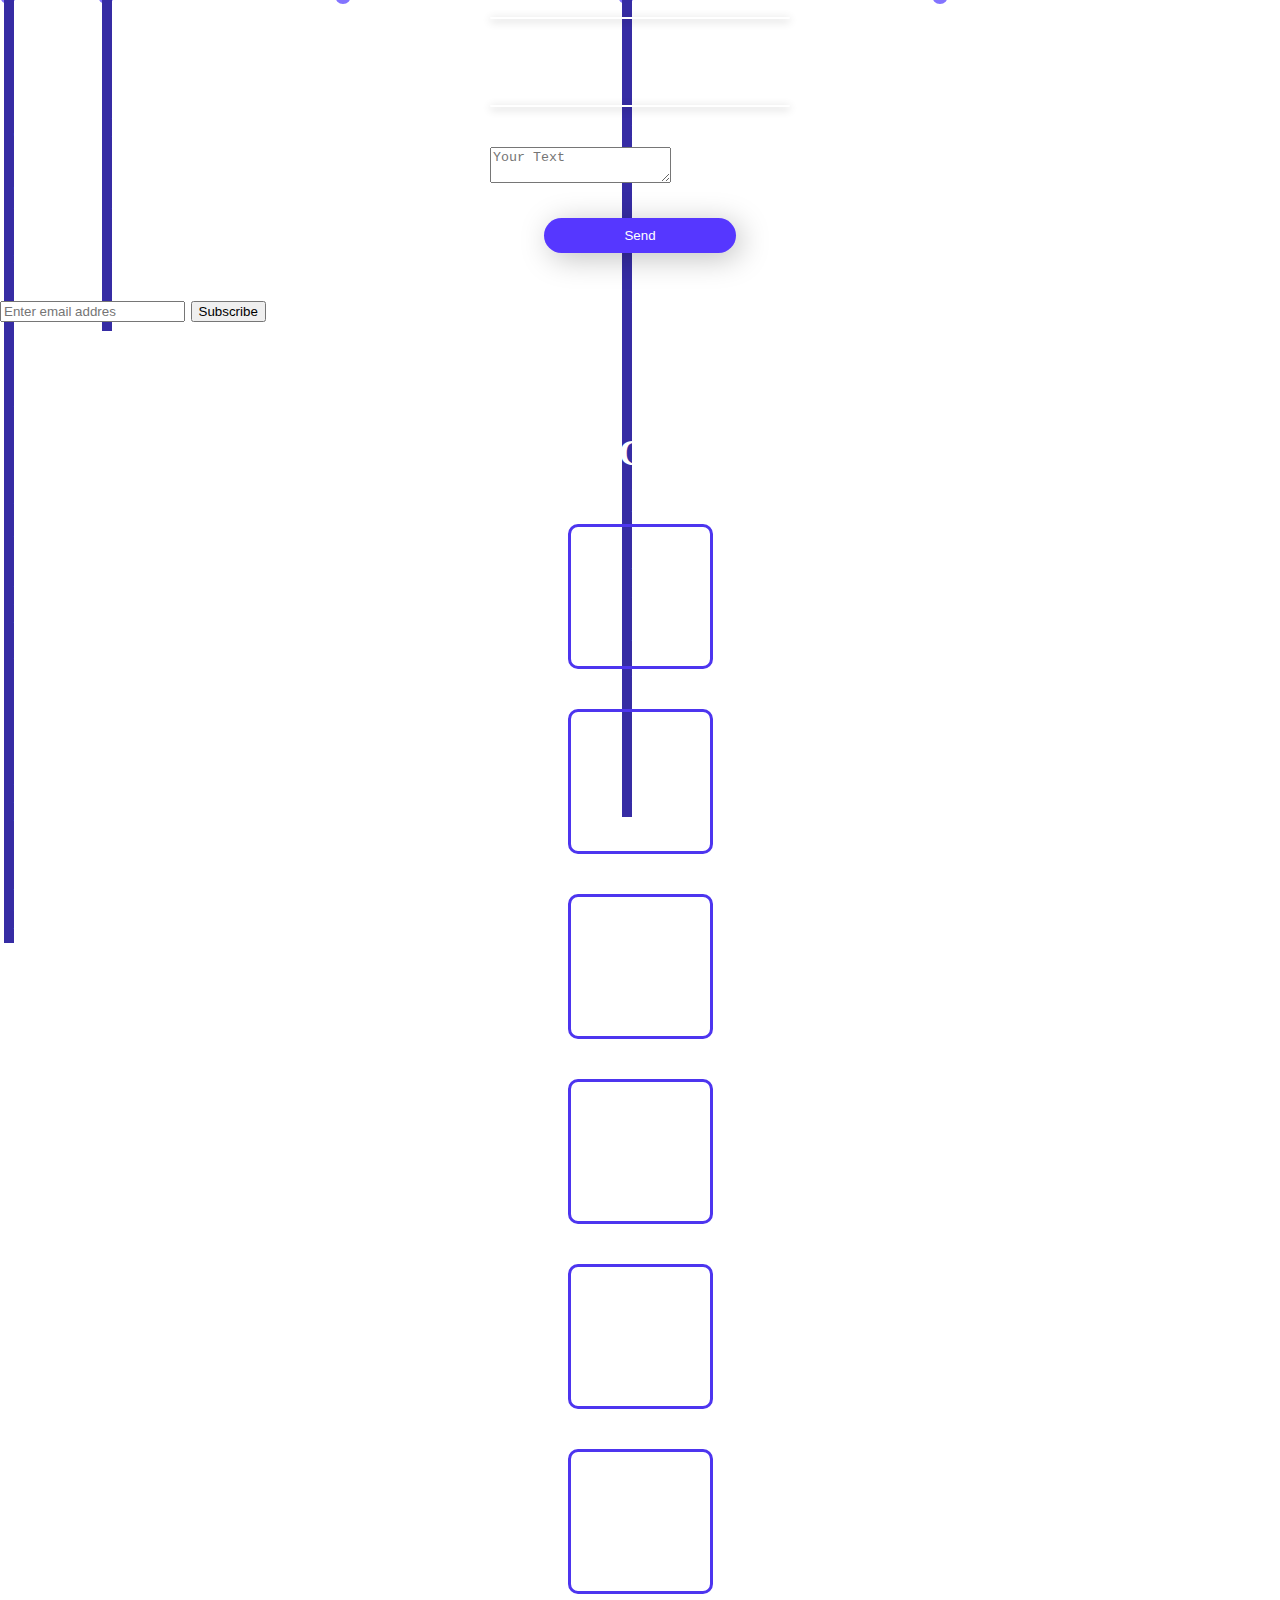
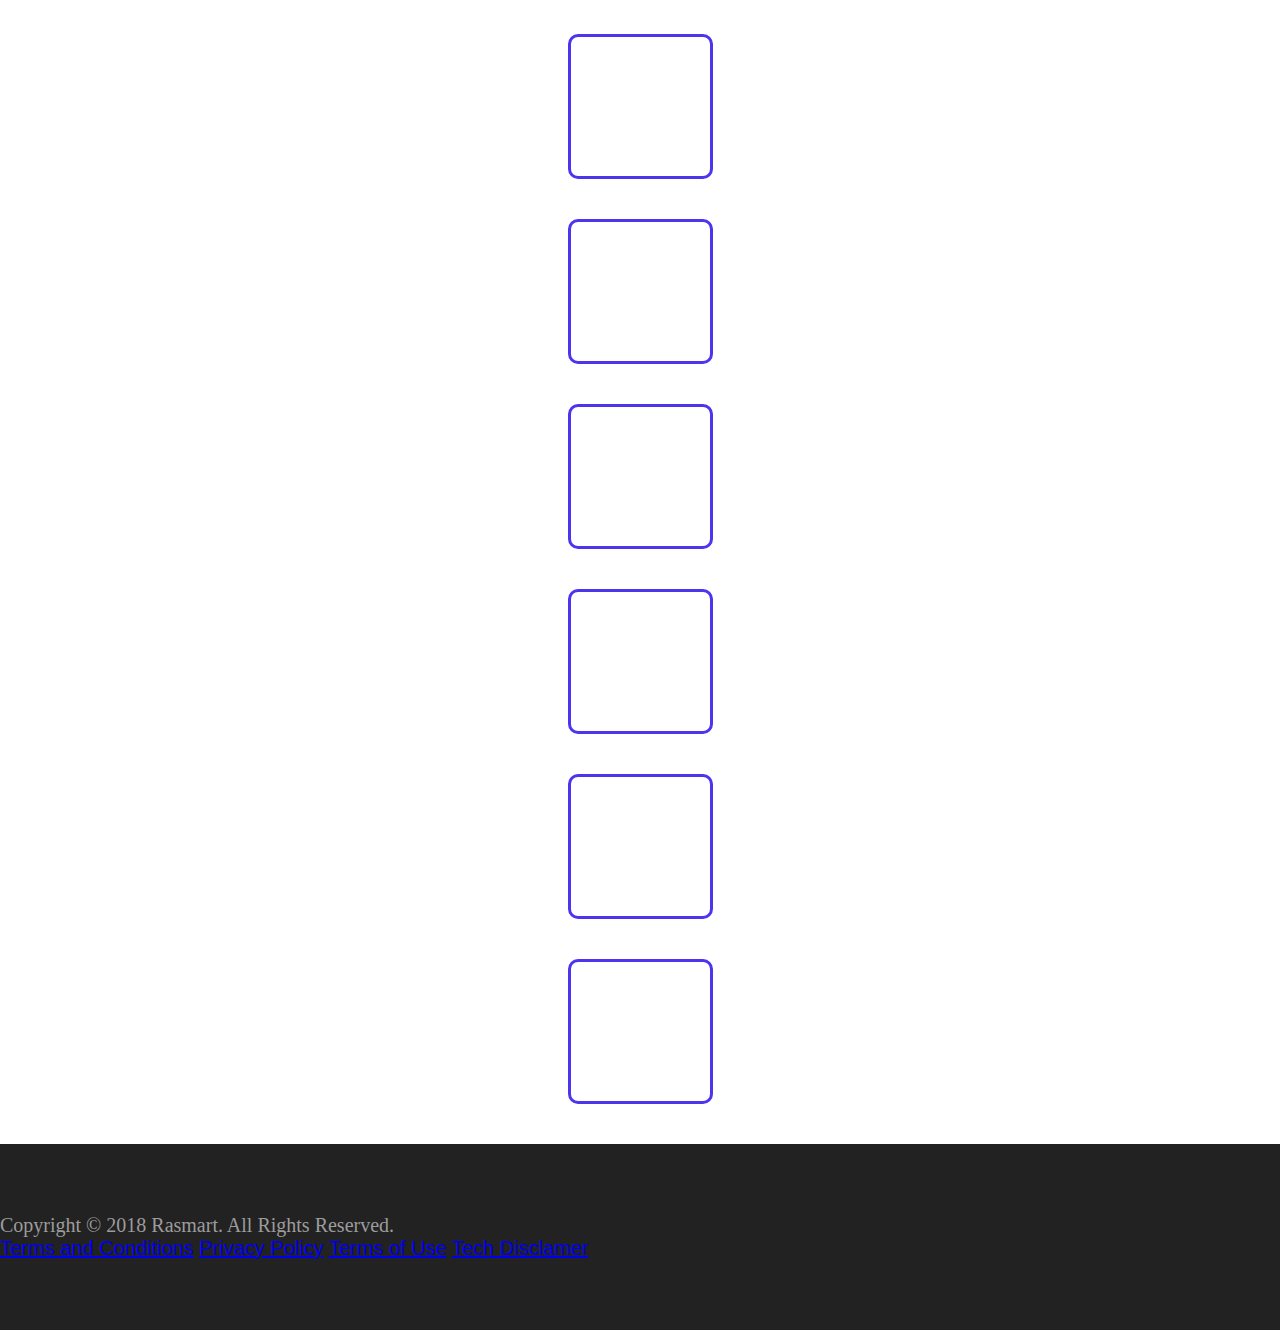
==== commit 21689dda: "updated website" ====
--- a/index.html
+++ b/index.html
@@ -11,6 +11,13 @@
 
   gtag('config', 'UA-129917998-1');
 </script>
+<!-- Google Tag Manager -->
+<script>(function(w,d,s,l,i){w[l]=w[l]||[];w[l].push({'gtm.start':
+new Date().getTime(),event:'gtm.js'});var f=d.getElementsByTagName(s)[0],
+j=d.createElement(s),dl=l!='dataLayer'?'&l='+l:'';j.async=true;j.src=
+'https://www.googletagmanager.com/gtm.js?id='+i+dl;f.parentNode.insertBefore(j,f);
+})(window,document,'script','dataLayer','GTM-MGPJ5CP');</script>
+<!-- End Google Tag Manager -->
 
 
 	<meta charset="UTF-8">
@@ -32,9 +39,10 @@
 
 </head>
 <body>
-
-
-
+<!-- Google Tag Manager (noscript) -->
+<noscript><iframe src="https://www.googletagmanager.com/ns.html?id=GTM-MGPJ5CP"
+height="0" width="0" style="display:none;visibility:hidden"></iframe></noscript>
+<!-- End Google Tag Manager (noscript) -->
 <header>
 	<div class="header_top">
 		<div class="container">
@@ -67,7 +75,7 @@
 								<a href="#social">Social</a>
 							</li>
 							<li class="nav_item ">
-								<a href="/profile" class="PNEXB">PROFILE</a>
+								<a href="/profile" class="PNEXB" onclick="ga(‘send',‘event',‘button',‘profile'); return true;">PROFILE</a>
 							</li>
 							<li class="nav_item" >
 								<div class="dropdown-lang">
@@ -115,7 +123,7 @@
 								<a href="#social">Social</a>
 							</li>
 							<li class="nav_item vbn">
-								<a href="/profile" class="PNEXB">PROFILE</a>
+								<a href="/profile" class="PNEXB" onclick="ga(‘send',‘event',‘button',‘profile'); return true;">PROFILE</a>
 							</li>
 							<li>
 								<div class="dropdown-lang">
@@ -158,8 +166,8 @@
 			<div class="row">
 				<div class="col-lg-5 col-12">
 					<div class="header__btn_wrapper">
-						<a href="doc/WhitePaper.pdf" class="header__btn" target="_blank">Whitepaper</a>
-						<a href="#" class="header__btn mr0 soon_btn">Yellowpaper</a>
+						<a href="doc/WhitePaper.pdf" class="header__btn" target="_blank" onclick="ga(‘send',‘event',‘button',‘WhitePapper'); return true;">Whitepaper</a>
+						<a href="#" class="header__btn mr0 soon_btn" onclick="ga(‘send',‘event',‘button',‘YellowPapper'); return true;">Yellowpaper</a>
 					</div>
 				</div>
 			</div>
@@ -177,13 +185,13 @@
 			<div class="row">
 				<div class="col-lg-5 col-12">
 					<div class="header__btn_wrapper">
-						<a href="/profile" class="header__btn_big"><b>JOIN NOW</b></a>
-					</div>
-				</div>
-			</div>
-
-
-			<img src="img/header_figur.png" alt="figure" class="header_figure d-none d-lg-block">
+						<a href="/profile" class="header__btn_big" onclick="ga(‘send',‘event',‘button',‘join'); return true;"><b>JOIN NOW</b></a>
+					</div>
+				</div>
+			</div>
+
+
+			<img src="img/1GIF.gif" alt="figure" class="header_figure d-none d-lg-block">
 		</div>
 	</div>
 </header>
@@ -465,7 +473,7 @@
 						</div>
 					</div>
 					
-						<img src="img/figure_sec.png" alt="" class="figure_sec_main-figure">
+						<img src="img/2GIF.gif" alt="" class="figure_sec_main-figure">
 					
 				</div>
 			</div>	
